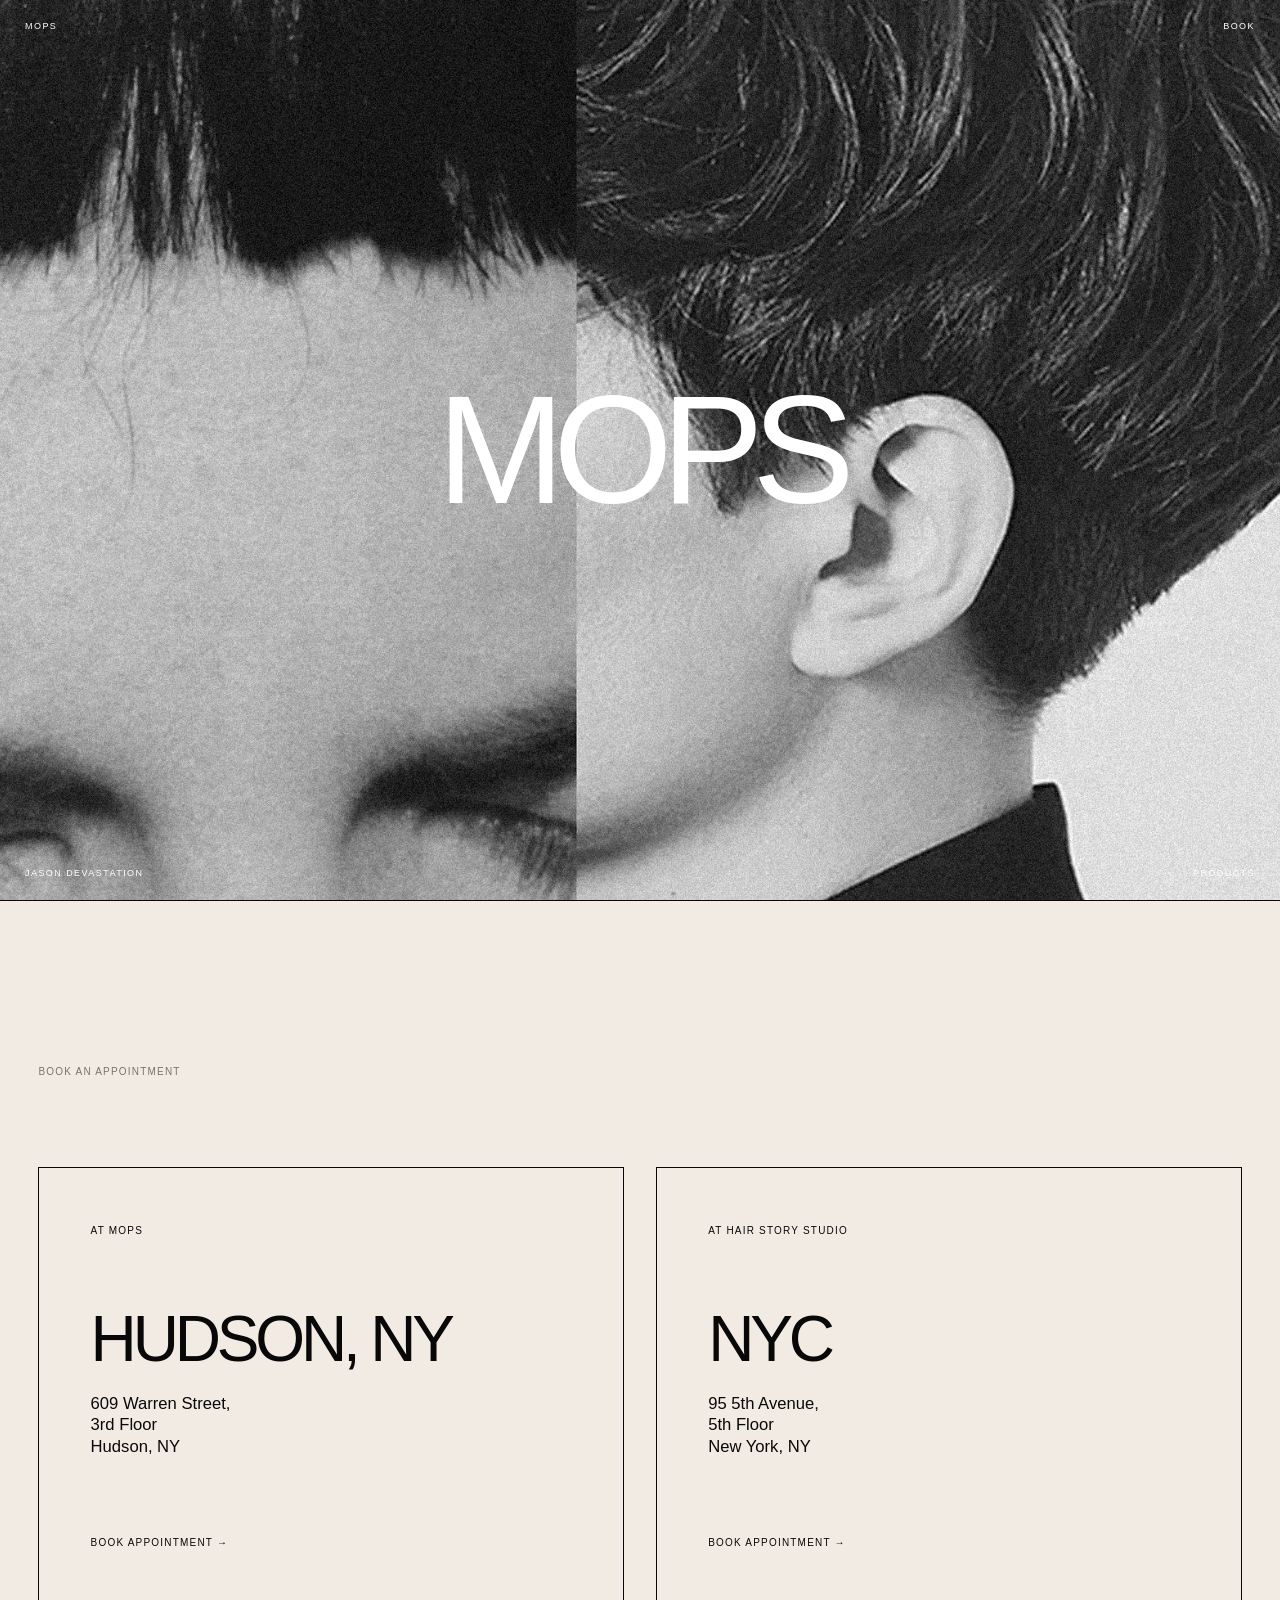
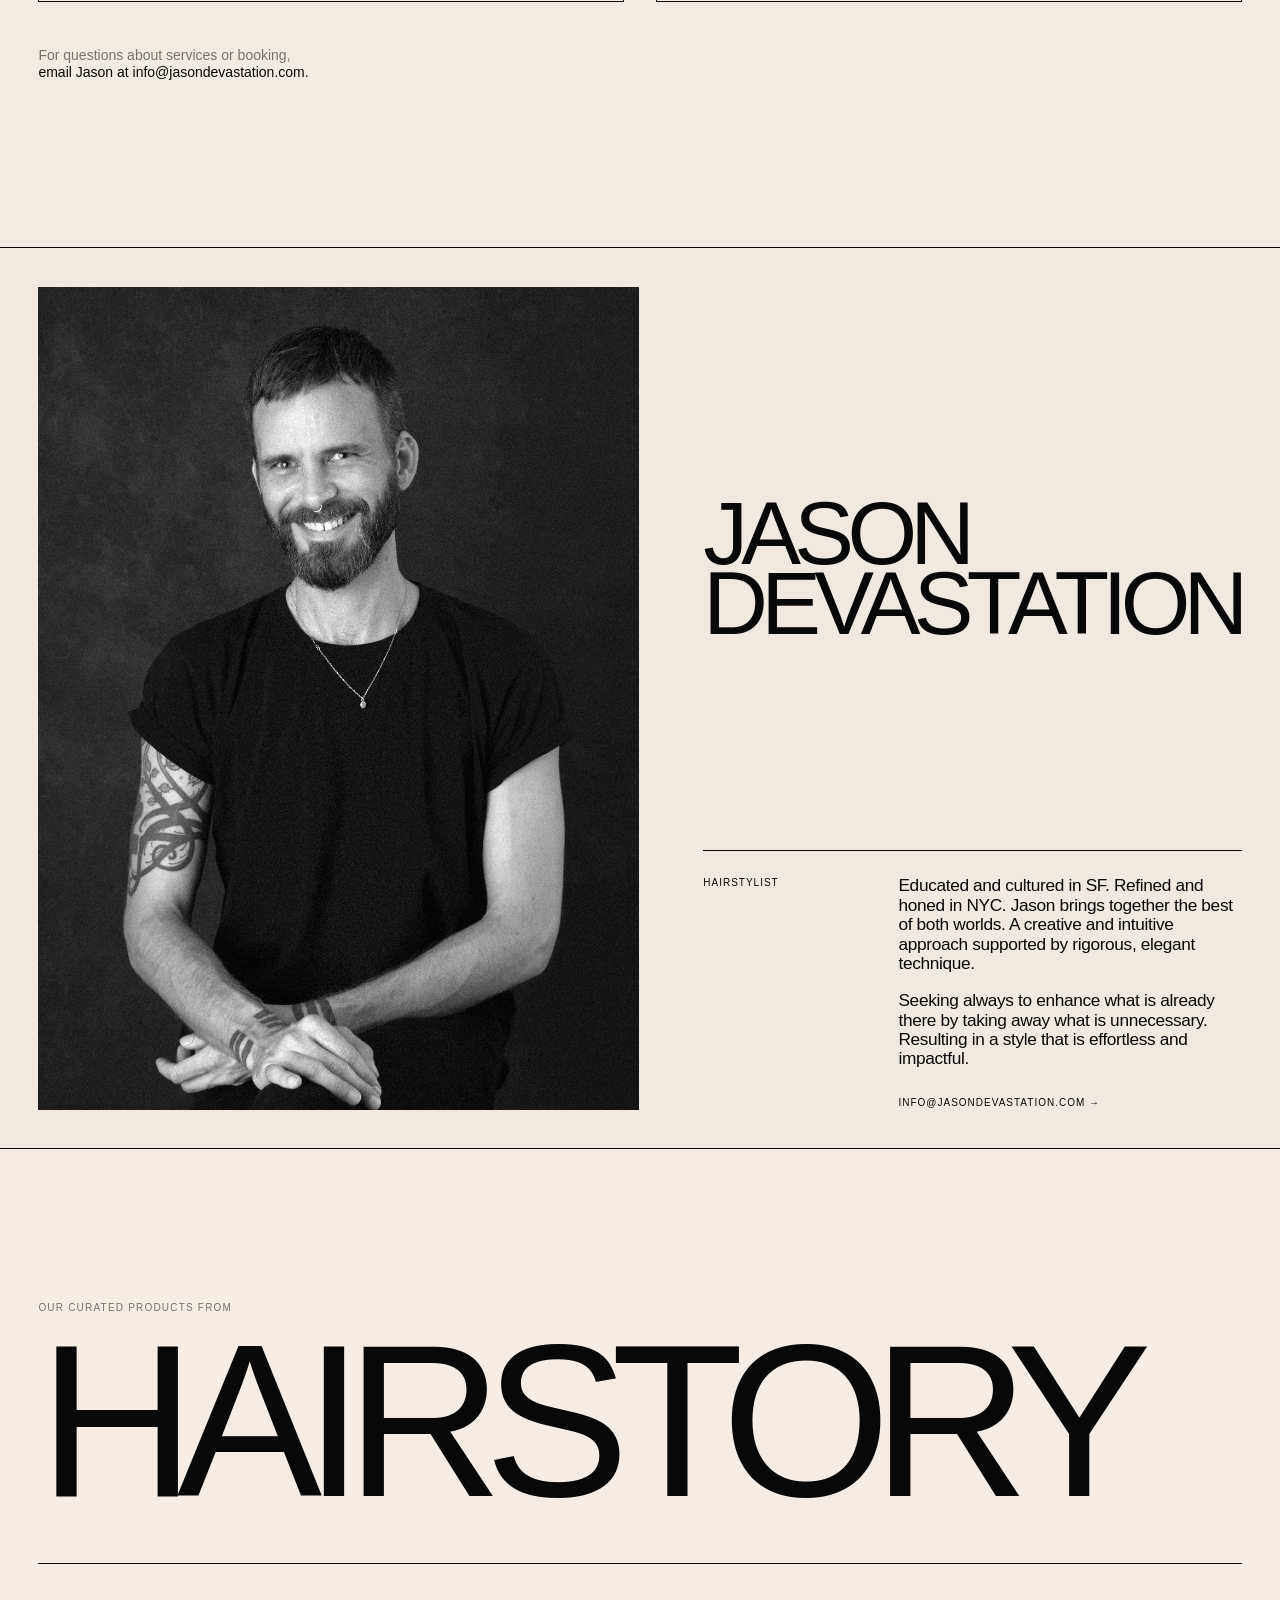
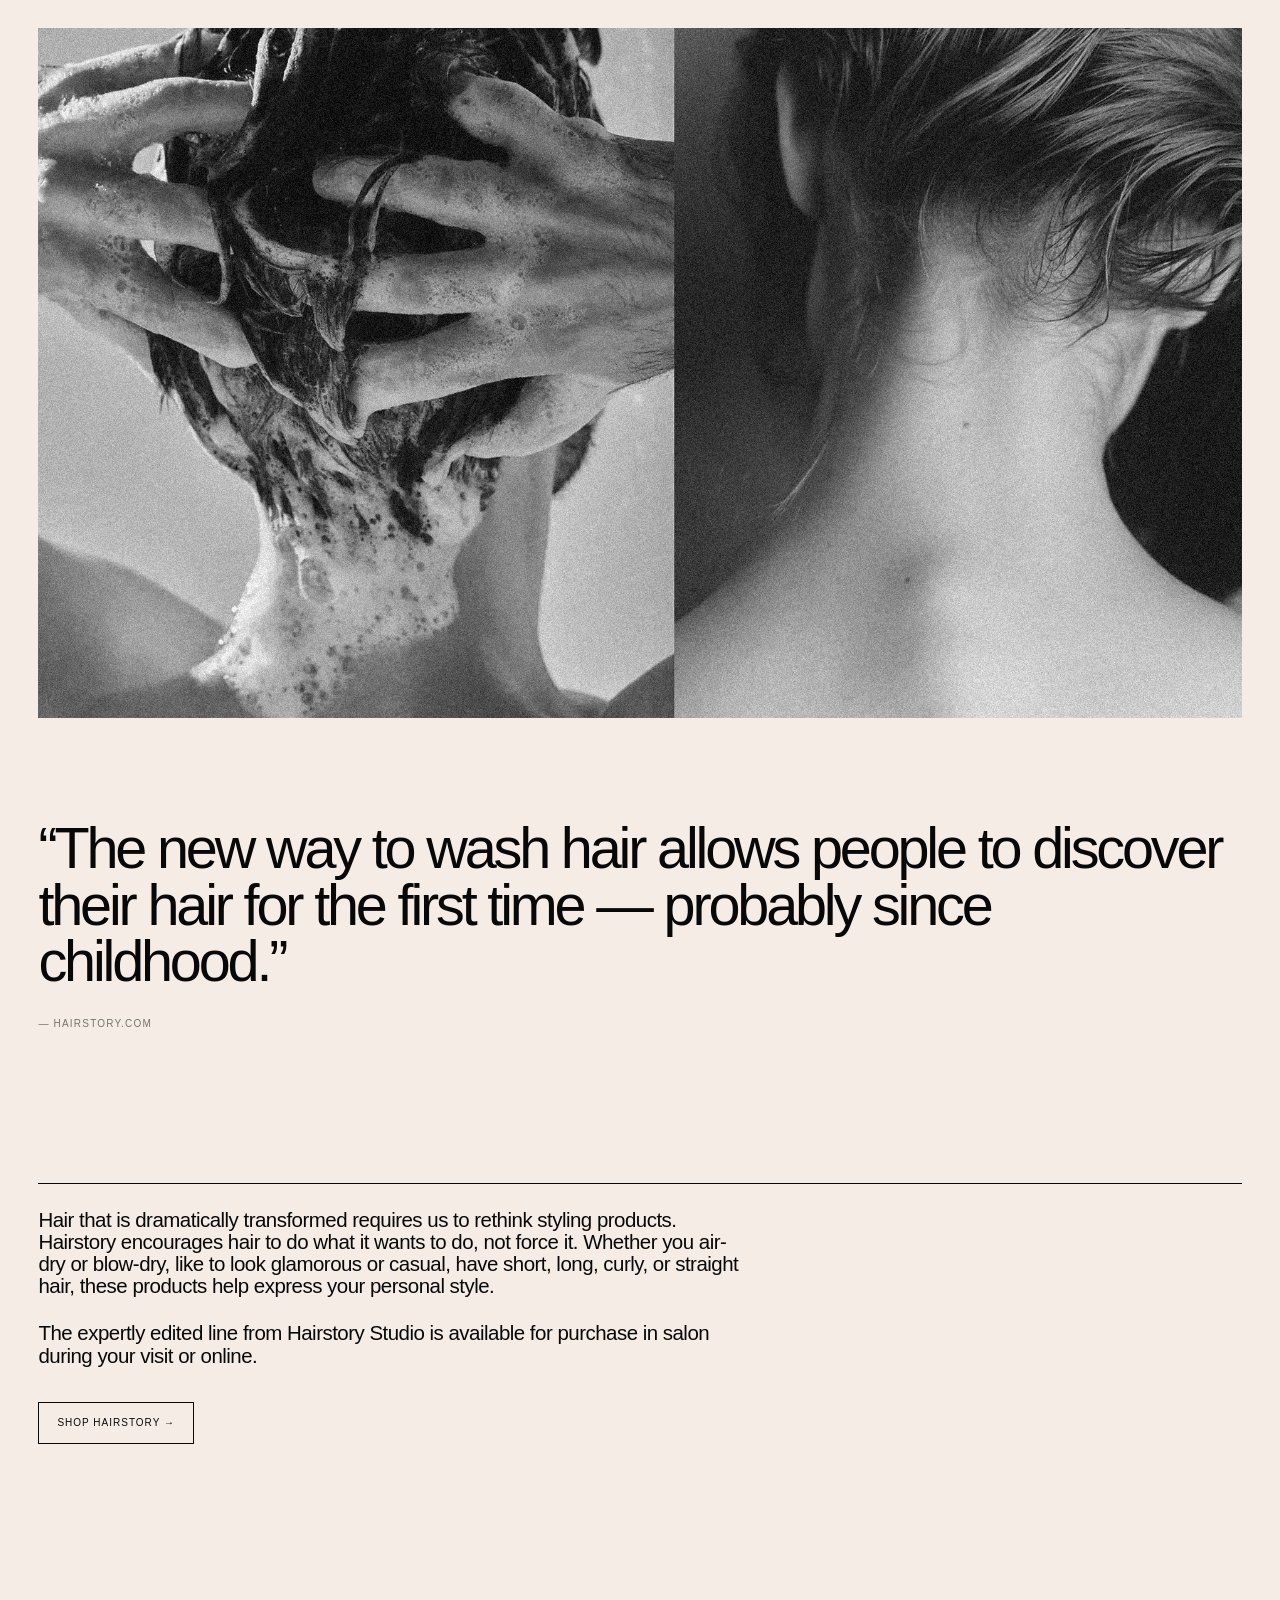
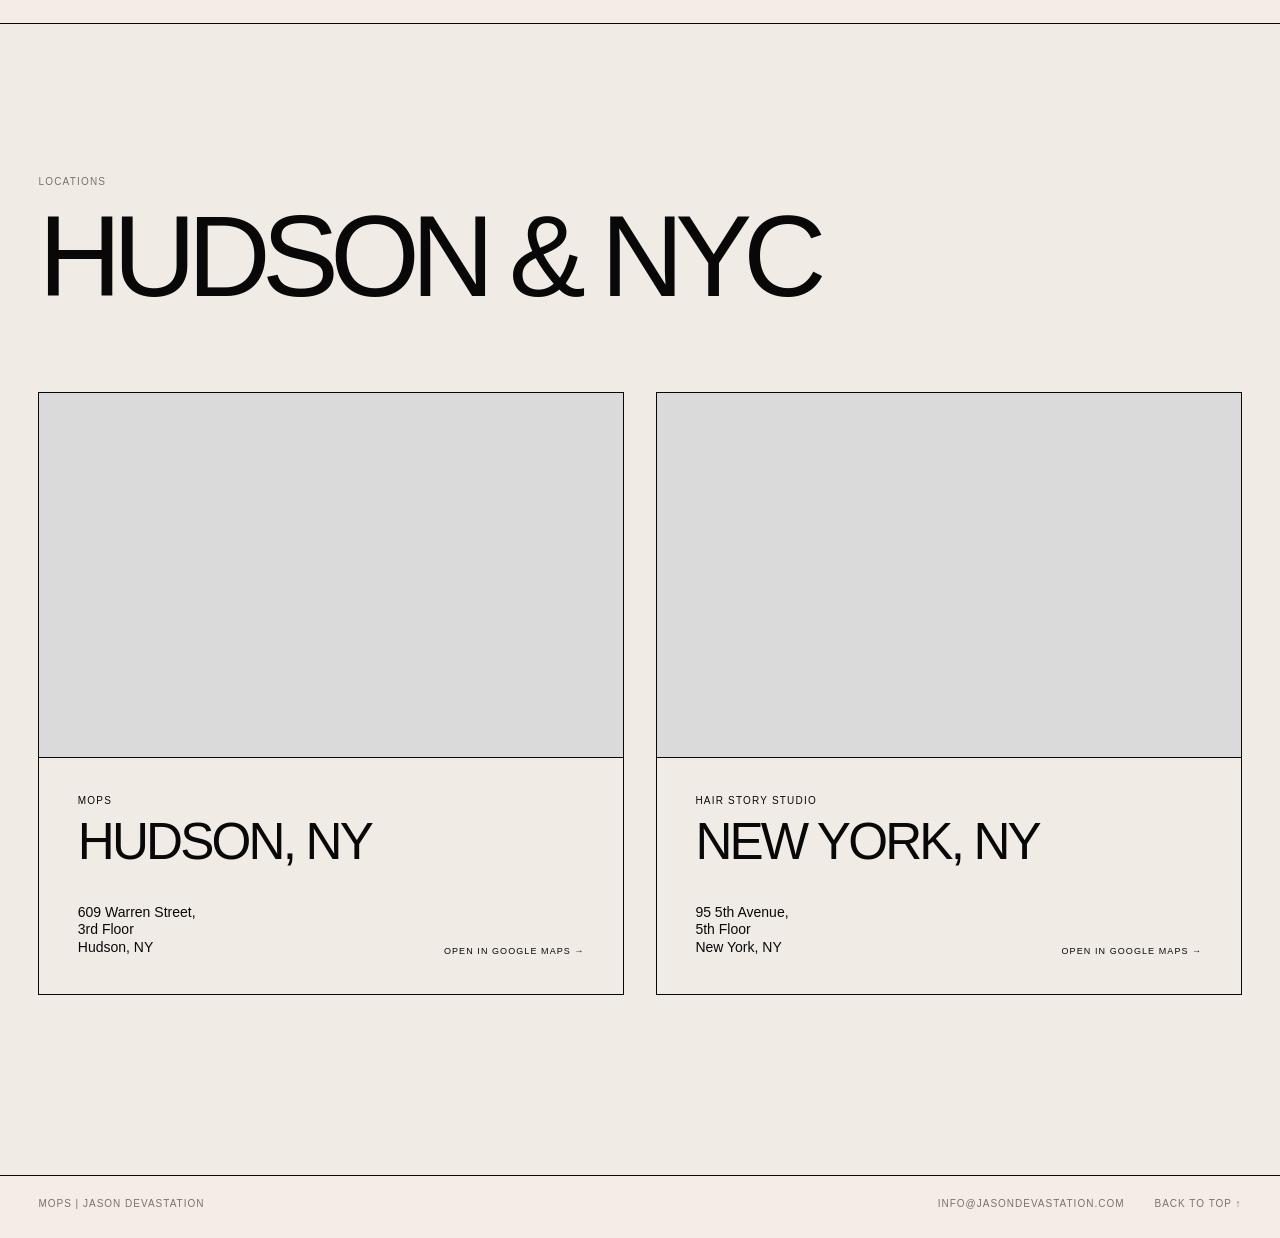
==== index.html @ 2fc83c41 "Add files via upload" ====
<!DOCTYPE html>
<html lang="en">

<head>

  <meta charset="UTF-8">

  <meta
    name="viewport"
    content="width=device-width, initial-scale=1.0">

  <meta
    name="description"
    content="Jason Devastation — Hairstylist in Hudson, NY and New York City.">

  <title>JASON DEVASTATION</title>

  <link
    rel="stylesheet"
    href="mops.css">

</head>


<body>


<main id="top">


<!-- =====================================================
     HERO
===================================================== -->

<section
  class="hero"
  id="work">


  <picture>

    <source
      media="(max-width: 720px)"
      srcset="images/mops-mobile.webp">

    <img
      src="images/mops.webp"
      alt="Jason Devastation"
      class="hero-image"
      fetchpriority="high">

  </picture>


  <!-- ===================================================
       EDITORIAL NAVIGATION
  =================================================== -->

  <nav class="editorial-nav" aria-label="Main navigation">


    <a
      href="#top"
      class="nav-top">

      MOPS

    </a>


    <a
      href="#book"
      class="nav-right">

      BOOK

    </a>


    <a
      href="#about"
      class="nav-bottom">

      JASON DEVASTATION

    </a>


    <a
      href="#products"
      class="nav-left">

      PRODUCTS

    </a>


  </nav>


  <div class="hero-title">
    MOPS
  </div>


</section>



<!-- =====================================================
     BOOKING
===================================================== -->

<section
  class="booking section"
  id="book">


  <div class="section-label">
    BOOK AN APPOINTMENT
  </div>


  <div class="booking-grid">


    <!-- =================================================
         MOPS / HUDSON
    ================================================= -->

    <a
      class="booking-button reveal"
      href="https://square.site/book/L6HY7QPAVJ4B6/jason-devastation-hudson-hudson-ny"
      target="_blank"
      rel="noopener">


      <div class="booking-top">

        <span>
          AT MOPS
        </span>

      </div>


      <div class="booking-middle">

        <strong>
          HUDSON, NY
        </strong>

        <p>
          609 Warren Street,<br>
          3rd Floor<br>
          Hudson, NY
        </p>

      </div>


      <div class="booking-bottom">

        <small>
          BOOK APPOINTMENT →
        </small>

      </div>


    </a>



    <!-- =================================================
         HAIRSTORY / NYC
    ================================================= -->

    <a
      class="booking-button reveal"
      href="https://square.site/book/FKJN8RQCS61B4/jason-devastation-nyc-new-york-ny"
      target="_blank"
      rel="noopener">


      <div class="booking-top">

        <span>
          AT HAIR STORY STUDIO
        </span>

      </div>


      <div class="booking-middle">

        <strong>
          NYC
        </strong>

        <p>
          95 5th Avenue,<br>
          5th Floor<br>
          New York, NY
        </p>

      </div>


      <div class="booking-bottom">

        <small>
          BOOK APPOINTMENT →
        </small>

      </div>


    </a>


  </div>


  <p class="booking-note">

    For questions about services or booking,<br>

    <a href="mailto:info@jasondevastation.com">
      email Jason at info@jasondevastation.com.
    </a>

  </p>


</section>



<!-- =====================================================
     JASON DEVASTATION
===================================================== -->

<section
  class="jason-section"
  id="about">


  <div class="jason-image">

    <img
      src="images/JasonDevastation.webp"
      alt="Jason Devastation"
      loading="lazy">

  </div>


  <div class="jason-content">




    <h2 class="jason-title">
      JASON<br>
      DEVASTATION
    </h2>


    <div class="jason-info">


      <div class="jason-role">

        HAIRSTYLIST

      </div>


      <div class="jason-copy">


        <p>
          Educated and cultured in SF. Refined and honed
          in NYC. Jason brings together the best of both
          worlds. A creative and intuitive approach supported
          by rigorous, elegant technique.
        </p>


        <p>
          Seeking always to enhance what is already there
          by taking away what is unnecessary. Resulting in
          a style that is effortless and impactful.
        </p>


        <a
          href="mailto:info@jasondevastation.com"
          class="jason-email">

          INFO@JASONDEVASTATION.COM →

        </a>


      </div>


    </div>


  </div>


</section>



<!-- =====================================================
     HAIRSTORY
===================================================== -->

<section
  class="hairstory-section"
  id="products">


  <div class="hairstory-label">
    OUR CURATED PRODUCTS from
  </div>


  <h2 class="hairstory-title">
    HAIRSTORY
  </h2>


  <div class="hairstory-rule"></div>


  <!-- ===================================================
       PRODUCT IMAGE
  =================================================== -->

  <div class="hairstory-image">

    <img
      src="images/product.webp"
      alt="Hairstory products"
      loading="lazy">

  </div>


  <!-- ===================================================
       HAIRSTORY CONTENT
  =================================================== -->

  <div class="hairstory-main">


    <blockquote class="hairstory-quote">

      <p>
        “The new way to wash hair allows people to
        discover their hair for the first time —
        probably since childhood.”
      </p>


      <cite>
        — HAIRSTORY.COM
      </cite>

    </blockquote>


    <div class="hairstory-info">


      <div class="hairstory-copy">


        <p>
          Hair that is dramatically transformed requires
          us to rethink styling products. Hairstory encourages
          hair to do what it wants to do, not force it.
          Whether you air-dry or blow-dry, like to look
          glamorous or casual, have short, long, curly,
          or straight hair, these products help express
          your personal style.
        </p>


        <p>
          The expertly edited line from Hairstory Studio
          is available for purchase in salon during your
          visit or online.
        </p>


        <a
          href="https://hairstory.com/?rfsn=7191454.c5dace4"
          target="_blank"
          rel="noopener"
          class="hairstory-button">

          SHOP HAIRSTORY →

        </a>


      </div>


    </div>


  </div>


</section>


<!-- =====================================================
     LOCATIONS
===================================================== -->

<section class="locations-section">

  <div class="locations-header">

    <div class="locations-label">
      LOCATIONS
    </div>

    <h2 class="locations-title">
      HUDSON & NYC
    </h2>

  </div>


  <div class="locations-grid">


    <!-- =================================================
         MOPS / HUDSON
    ================================================= -->

    <a
      class="location-card"
      href="https://www.google.com/maps/search/?api=1&query=609+Warren+Street+Hudson+NY"
      target="_blank"
      rel="noopener">

      <div class="location-map">

        <iframe
          src="https://www.google.com/maps?q=609%20Warren%20Street%2C%20Hudson%2C%20NY&output=embed"
          loading="lazy"
          title="MOPS at 609 Warren Street, Hudson, NY">
        </iframe>

      </div>


      <div class="location-info">

        <div class="location-name">
          MOPS
        </div>

        <div class="location-city">
          HUDSON, NY
        </div>

        <div class="location-address">
          609 Warren Street,<br>
          3rd Floor<br>
          Hudson, NY
        </div>

        <div class="location-link">
          OPEN IN GOOGLE MAPS →
        </div>

      </div>

    </a>



    <!-- =================================================
         HAIR STORY / NYC
    ================================================= -->

    <a
      class="location-card"
      href="https://www.google.com/maps/search/?api=1&query=95+5th+Avenue+New+York+NY"
      target="_blank"
      rel="noopener">

      <div class="location-map">

        <iframe
          src="https://www.google.com/maps?q=95%205th%20Avenue%2C%20New%20York%2C%20NY&output=embed"
          loading="lazy"
          title="Hair Story Studio at 95 Fifth Avenue, New York, NY">
        </iframe>

      </div>


      <div class="location-info">

        <div class="location-name">
          HAIR STORY STUDIO
        </div>

        <div class="location-city">
          NEW YORK, NY
        </div>

        <div class="location-address">
          95 5th Avenue,<br>
          5th Floor<br>
          New York, NY
        </div>

        <div class="location-link">
          OPEN IN GOOGLE MAPS →
        </div>

      </div>

    </a>


  </div>

</section>

</main>



<!-- =====================================================
     FOOTER
===================================================== -->

<footer class="footer">


  <span>
    MOPS | JASON DEVASTATION
  </span>


  <a href="mailto:info@jasondevastation.com">
    info@jasondevastation.com
  </a>


  <a href="#top">
    BACK TO TOP ↑
  </a>


</footer>



<script src="mops.js"></script>


</body>

</html>
---- mops.css ----
/* =====================================================
   JASON DEVASTATION
   MOPS.CSS
===================================================== */


/* =====================================================
   RESET
===================================================== */

*,
*::before,
*::after {
  box-sizing: border-box;
}

html {
  margin: 0;
  padding: 0;
  background: #f4ece5;
  color: #080808;
  scroll-behavior: smooth;
}

body {
  margin: 0;
  padding: 0;
  background: #f4ece5;
  color: #080808;
  font-family:
    Arial,
    Helvetica,
    sans-serif;
  font-weight: 400;
  line-height: 1.2;
  overflow-x: hidden;
}

img {
  display: block;
  max-width: 100%;
}

a {
  color: inherit;
  text-decoration: none;
}

button {
  font: inherit;
}

figure {
  margin: 0;
}


/* =====================================================
   VARIABLES
===================================================== */

:root {

  --background: #f4ece5;

  --background-alt: #f2ebe4;

  --background-soft: #f0e9e2;

  --background-muted: #f1ebe5;

  --black: #080808;

  --white: #fff;

  --gray: #77736b;

  --line:
    rgba(8, 8, 8, .25);

  --padding:
    clamp(20px, 3vw, 50px);

  --gap:
    clamp(18px, 2.5vw, 42px);

  --ease:
    cubic-bezier(.22, .61, .36, 1);
}


/* =====================================================
   HEADER
===================================================== */

.site-header {
  position: absolute;
  top: 0;
  left: 0;
  width: 100%;
  height: 0;
  z-index: 1000;
  pointer-events: none;
}


/* =====================================================
   OLD MENU BUTTON — HIDDEN
===================================================== */

.menu-button {
  display: none;
}


/* =====================================================
   EDITORIAL NAVIGATION
===================================================== */

.editorial-nav {
  position: absolute;
  inset: 0;
  z-index: 20;
  width: 100%;
  height: 100%;
  pointer-events: none;
}

.editorial-nav a {
  position: absolute;
  display: block;
  color: var(--white);
  font-size: 9px;
  line-height: 1;
  font-weight: 400;
  text-transform: uppercase;
  letter-spacing: .16em;
  text-decoration: none;
  white-space: nowrap;
  pointer-events: auto;
}


/* =====================================================
   EDITORIAL NAV — FOUR CORNERS
===================================================== */

.nav-top {
  top: 22px;
  left: 25px;
}

.nav-right {
  top: 22px;
  right: 25px;
}

.nav-bottom {
  bottom: 22px;
  left: 25px;
}

.nav-left {
  bottom: 22px;
  right: 25px;
}


/* =====================================================
   EDITORIAL NAV — STATIC
===================================================== */

.editorial-nav a:hover,
.editorial-nav a:focus,
.editorial-nav a:active {
  color: var(--white);
  opacity: 1;
}


/* =====================================================
   HERO
===================================================== */

.hero {
  position: relative;
  width: 100vw;
  max-width: 100vw;
  height: 100svh;
  min-height: 500px;
  margin: 0;
  padding: 0;
  overflow: hidden;
  background: var(--background);
}

.hero picture {
  display: block;
  width: 100%;
  height: 100%;
  margin: 0;
  padding: 0;
}

.hero-image {
  display: block;
  width: 100vw;
  max-width: none;
  height: 100svh;
  min-height: 500px;
  margin: 0;
  padding: 0;
  object-fit: cover;
  object-position: center;
}


/* =====================================================
   HERO TITLE
===================================================== */

.hero-title {
  position: absolute;
  top: 50%;
  left: 50%;
  transform:
    translate(-50%, -50%);
  z-index: 10;

  color: var(--white);

  font-size:
    clamp(70px, 12vw, 190px);

  line-height: .8;

  font-weight: 400;

  letter-spacing:
    -.075em;

  text-align: center;

  white-space: nowrap;

  pointer-events: none;
}


/* =====================================================
   GENERAL SECTION
===================================================== */

.section {
  padding:
    clamp(90px, 13vw, 190px)
    var(--padding);
}

.section-label {
  margin-bottom:
    clamp(45px, 7vw, 100px);

  font-size:
    10px;

  line-height:
    1;

  text-transform:
    uppercase;

  letter-spacing:
    .12em;

  color:
    var(--gray);
}


/* =====================================================
   BOOKING
===================================================== */

.booking {
  border-top:
    1px solid var(--black);

  background:
    var(--background-alt);

  color:
    var(--black);
}

.booking-grid {
  display:
    grid;

  grid-template-columns:
    repeat(2, minmax(0, 1fr));

  gap:
    var(--gap);
}

.booking-button {
  min-height:
    clamp(300px, 34vw, 500px);

  padding:
    clamp(25px, 4vw, 60px);

  border:
    1px solid var(--black);

  display:
    flex;

  flex-direction:
    column;

  justify-content:
    space-between;

  background:
    transparent;

  transition:
    background .5s var(--ease),
    color .5s var(--ease);
}

.booking-button:hover {
  background:
    var(--black);

  color:
    var(--background-alt);
}

.booking-top span {
  font-size:
    10px;

  text-transform:
    uppercase;

  letter-spacing:
    .12em;
}

.booking-middle strong {
  display:
    block;

  margin-bottom:
    25px;

  font-size:
    clamp(38px, 5vw, 75px);

  line-height:
    .88;

  font-weight:
    400;

  letter-spacing:
    -.065em;
}

.booking-middle p {
  margin:
    0;

  font-size:
    clamp(15px, 1.3vw, 19px);

  line-height:
    1.3;
}

.booking-bottom small {
  font-size:
    10px;

  text-transform:
    uppercase;

  letter-spacing:
    .12em;
}

.booking-note {
  margin:
    45px 0 0;

  max-width:
    650px;

  color:
    var(--gray);

  font-size:
    14px;
}

.booking-note a {
  color:
    var(--black);

  text-decoration:
    none;
}

.booking-note a:hover {
  opacity:
    .5;
}


/* =====================================================
   JASON DEVASTATION
===================================================== */

.jason-section {
  width:
    100%;

  display:
    grid;

  grid-template-columns:
    1fr 1fr;

  gap:
    0;

  border-top:
    1px solid var(--black);

  background:
    var(--background-soft);

  color:
    var(--black);
}


/* =====================================================
   JASON IMAGE — DESKTOP
===================================================== */

.jason-image {
  width:
    100%;

  height:
    min(100svh, 950px);

  overflow:
    hidden;

  padding:
    var(--padding);

  padding-right:
    0;
}

.jason-image img {
  display:
    block;

  width:
    100%;

  height:
    100%;

  min-height:
    75vh;

  object-fit:
    cover;

  object-position:
    center;

  transition:
    transform 1.2s var(--ease);
}


/* =====================================================
   JASON CONTENT
===================================================== */

.jason-content {
  min-height:
    min(100svh, 950px);

  padding:
    var(--padding);

  padding-left:
    clamp(30px, 5vw, 90px);

  display:
    flex;

  flex-direction:
    column;

  background:
    var(--background-soft);

  color:
    var(--black);
}


/* =====================================================
   JASON LABEL
===================================================== */

.jason-label {
  font-size:
    10px;

  line-height:
    1;

  text-transform:
    uppercase;

  letter-spacing:
    .12em;

  color:
    var(--gray);
}


/* =====================================================
   JASON TITLE
===================================================== */

.jason-title {
  margin:
    auto 0;

  font-size:
    clamp(55px, 7vw, 125px);

  line-height:
    .78;

  font-weight:
    400;

  letter-spacing:
    -.075em;

  color:
    var(--black);
}


/* =====================================================
   JASON INFO
===================================================== */

.jason-info {
  display:
    grid;

  grid-template-columns:
    .65fr 1.35fr;

  gap:
    30px;

  padding-top:
    25px;

  border-top:
    1px solid var(--black);
}

.jason-role {
  font-size:
    10px;

  line-height:
    1.35;

  text-transform:
    uppercase;

  letter-spacing:
    .1em;

  color:
    var(--black);
}

.jason-copy {
  max-width:
    620px;
}

.jason-copy p {
  margin:
    0 0 18px;

  font-size:
    clamp(16px, 1.35vw, 21px);

  line-height:
    1.12;

  letter-spacing:
    -.02em;

  color:
    var(--black);
}

.jason-email {
  display:
    inline-block;

  margin-top:
    10px;

  font-size:
    10px;

  text-transform:
    uppercase;

  letter-spacing:
    .1em;

  color:
    var(--black);
}

.jason-email:hover {
  opacity:
    .5;
}


/* =====================================================
   HAIRSTORY
===================================================== */

.hairstory-section {
  width:
    100%;

  padding:
    clamp(90px, 12vw, 180px)
    var(--padding)
    clamp(100px, 14vw, 220px);

  border-top:
    1px solid var(--black);

  background:
    var(--background);

  color:
    var(--black);
}


/* =====================================================
   HAIRSTORY LABEL
===================================================== */

.hairstory-label {
  margin-bottom:
    30px;

  font-size:
    10px;

  line-height:
    1;

  text-transform:
    uppercase;

  letter-spacing:
    .12em;

  color:
    var(--gray);
}


/* =====================================================
   HAIRSTORY TITLE
===================================================== */

.hairstory-title {
  margin:
    0;

  font-size:
    clamp(75px, 17vw, 280px);

  line-height:
    .72;

  font-weight:
    400;

  letter-spacing:
    -.085em;
}


/* =====================================================
   HAIRSTORY RULE
===================================================== */

.hairstory-rule {
  width:
    100%;

  height:
    1px;

  margin-top:
    clamp(35px, 5vw, 70px);

  background:
    var(--black);
}


/* =====================================================
   HAIRSTORY PRODUCT IMAGE
===================================================== */

.hairstory-image {
  width:
    100%;

  margin-top:
    clamp(35px, 5vw, 70px);

  overflow:
    hidden;
}

.hairstory-image img {
  display:
    block;

  width:
    100%;

  height:
    auto;

  max-height:
    850px;

  object-fit:
    cover;

  object-position:
    center;

  transition:
    transform 1.2s var(--ease);
}


/* =====================================================
   HAIRSTORY MAIN
===================================================== */

.hairstory-main {
  padding-top:
    clamp(55px, 8vw, 120px);
}


/* =====================================================
   HAIRSTORY QUOTE
===================================================== */

.hairstory-quote {
  max-width:
    1250px;

  margin:
    0 0
    clamp(80px, 12vw, 170px);
}

.hairstory-quote p {
  margin:
    0;

  font-size:
    clamp(30px, 4.5vw, 72px);

  line-height:
    .98;

  letter-spacing:
    -.055em;
}

.hairstory-quote cite {
  display:
    block;

  margin-top:
    30px;

  font-size:
    10px;

  line-height:
    1;

  font-style:
    normal;

  text-transform:
    uppercase;

  letter-spacing:
    .12em;

  color:
    var(--gray);
}


/* =====================================================
   HAIRSTORY INFO
===================================================== */

.hairstory-info {
  display:
    grid;

  grid-template-columns:
    1fr;

  gap:
    30px;

  padding-top:
    25px;

  border-top:
    1px solid var(--black);
}

.hairstory-copy {
  max-width:
    700px;
}

.hairstory-copy p {
  margin:
    0 0 25px;

  font-size:
    clamp(18px, 1.6vw, 25px);

  line-height:
    1.08;

  letter-spacing:
    -.025em;
}

.hairstory-button {
  display:
    inline-block;

  margin-top:
    10px;

  padding:
    14px 18px;

  border:
    1px solid var(--black);

  font-size:
    10px;

  text-transform:
    uppercase;

  letter-spacing:
    .1em;

  transition:
    background .35s var(--ease),
    color .35s var(--ease);
}

.hairstory-button:hover {
  background:
    var(--black);

  color:
    var(--background);
}


/* =====================================================
   LOCATIONS
===================================================== */

.locations-section {
  width:
    100%;

  padding:
    clamp(90px, 12vw, 180px)
    var(--padding)
    clamp(100px, 14vw, 180px);

  border-top:
    1px solid var(--black);

  background:
    var(--background-muted);

  color:
    var(--black);
}


/* =====================================================
   LOCATIONS HEADER
===================================================== */

.locations-header {
  margin-bottom:
    clamp(45px, 7vw, 90px);
}

.locations-label {
  margin-bottom:
    25px;

  font-size:
    10px;

  line-height:
    1;

  text-transform:
    uppercase;

  letter-spacing:
    .12em;

  color:
    var(--gray);
}

.locations-title {
  margin:
    0;

  font-size:
    clamp(55px, 9vw, 145px);

  line-height:
    .78;

  font-weight:
    400;

  letter-spacing:
    -.075em;
}


/* =====================================================
   LOCATION GRID
===================================================== */

.locations-grid {
  display:
    grid;

  grid-template-columns:
    repeat(2, minmax(0, 1fr));

  gap:
    var(--gap);
}


/* =====================================================
   LOCATION CARD
===================================================== */

.location-card {
  display:
    block;

  border:
    1px solid var(--black);

  background:
    var(--background-muted);

  text-decoration:
    none;
}


/* =====================================================
   MAP
===================================================== */

.location-map {
  position:
    relative;

  width:
    100%;

  aspect-ratio:
    16 / 10;

  overflow:
    hidden;

  border-bottom:
    1px solid var(--black);

  background:
    #dedad4;

  filter:
    grayscale(1);
}

.location-map iframe {
  position:
    absolute;

  inset:
    0;

  width:
    100%;

  height:
    100%;

  border:
    0;

  filter:
    grayscale(1)
    contrast(.9);
}


/* =====================================================
   LOCATION INFORMATION
===================================================== */

.location-info {
  min-height:
    230px;

  padding:
    clamp(25px, 3vw, 45px);

  display:
    grid;

  grid-template-columns:
    1fr auto;

  grid-template-rows:
    auto auto 1fr auto;

  column-gap:
    20px;
}

.location-name {
  grid-column:
    1 / -1;

  font-size:
    10px;

  line-height:
    1;

  text-transform:
    uppercase;

  letter-spacing:
    .12em;
}

.location-city {
  grid-column:
    1 / -1;

  margin-top:
    14px;

  font-size:
    clamp(32px, 4vw, 58px);

  line-height:
    .85;

  font-weight:
    400;

  letter-spacing:
    -.055em;
}

.location-address {
  grid-column:
    1;

  align-self:
    end;

  margin-top:
    40px;

  font-size:
    14px;

  line-height:
    1.25;
}

.location-link {
  grid-column:
    2;

  align-self:
    end;

  margin-top:
    40px;

  font-size:
    9px;

  line-height:
    1;

  text-transform:
    uppercase;

  letter-spacing:
    .12em;

  text-align:
    right;
}


/* =====================================================
   LOCATION CARD — NO HOVER EFFECT
===================================================== */

.location-card:hover,
.location-card:focus,
.location-card:active {
  color:
    var(--black);

  text-decoration:
    none;
}


/* =====================================================
   FOOTER
===================================================== */

.footer {
  border-top:
    1px solid var(--black);

  padding:
    22px
    var(--padding)
    28px;

  display:
    grid;

  grid-template-columns:
    1fr auto auto;

  gap:
    30px;

  background:
    var(--background);

  color:
    var(--gray);

  font-size:
    10px;

  text-transform:
    uppercase;

  letter-spacing:
    .1em;
}

.footer a {
  text-decoration:
    none;
}

.footer a:hover {
  color:
    var(--black);
}


/* =====================================================
   REVEAL
===================================================== */

.reveal {
  opacity:
    0;

  transform:
    translateY(30px);

  transition:
    opacity .8s var(--ease),
    transform .8s var(--ease);
}

.reveal.visible {
  opacity:
    1;

  transform:
    translateY(0);
}


/* =====================================================
   MOBILE
===================================================== */

@media (max-width: 720px) {


  /* ===================================================
     HERO
  =================================================== */

  .hero {
    position:
      relative;

    width:
      100vw;

    max-width:
      100vw;

    height:
      auto;

    min-height:
      0;

    margin:
      0;

    padding:
      0;

    overflow:
      visible;
  }

  .hero picture {
    display:
      block;

    width:
      100vw;

    height:
      auto;

    margin:
      0;

    padding:
      0;
  }

  .hero-image {
    display:
      block;

    width:
      100vw;

    max-width:
      none;

    height:
      auto;

    min-height:
      0;

    margin:
      0;

    padding:
      0;

    object-fit:
      initial;

    object-position:
      initial;
  }


  /* ===================================================
     EDITORIAL NAVIGATION
  =================================================== */

  .editorial-nav a {
    font-size:
      8px;

    letter-spacing:
      .15em;
  }

  .nav-top {
    top:
      16px;

    left:
      16px;
  }

  .nav-right {
    top:
      16px;

    right:
      16px;
  }

  .nav-bottom {
    bottom:
      16px;

    left:
      16px;
  }

  .nav-left {
    bottom:
      16px;

    right:
      16px;
  }


  /* ===================================================
     HERO TITLE
  =================================================== */

  .hero-title {
    font-size:
      clamp(65px, 18vw, 110px);
  }


  /* ===================================================
     GENERAL SECTIONS
  =================================================== */

  .section {
    padding:
      85px
      var(--padding);
  }

  .section-label {
    margin-bottom:
      50px;
  }


  /* ===================================================
     BOOKING
  =================================================== */

  .booking-grid {
    grid-template-columns:
      1fr;
  }

  .booking-button {
    min-height:
      300px;
  }


  /* ===================================================
   JASON SECTION — MOBILE
=================================================== */

.jason-section {
  display: block;
  background: var(--background-soft);
  color: var(--black);
}


/* ===================================================
   JASON IMAGE
=================================================== */

.jason-image {
  width: 100%;
  height: 125vw;
  padding: 10px;
  overflow: hidden;
}

.jason-image img {
  display: block;
  width: 100%;
  height: 100%;
  min-height: 0;
  aspect-ratio: auto;
  object-fit: cover;
  object-position: center;
}


/* ===================================================
   JASON CONTENT
=================================================== */

.jason-content {
  min-height: auto;

  padding:
    48px
    var(--padding)
    70px;

  background: var(--background-soft);
  color: var(--black);
}


/* ===================================================
   JASON TITLE
=================================================== */

.jason-title {
  margin:
    0 0 48px;

  font-size:
    clamp(50px, 14vw, 88px);

  line-height:
    .78;

  font-weight:
    400;

  letter-spacing:
    -.075em;

  color:
    var(--black);
}


/* ===================================================
   JASON INFO
=================================================== */

.jason-info {
  display:
    grid;

  grid-template-columns:
    1fr;

  gap:
    28px;

  padding-top:
    22px;

  border-top:
    1px solid var(--black);
}


/* ===================================================
   JASON ROLE
=================================================== */

.jason-role {
  font-size:
    9px;

  line-height:
    1.2;

  text-transform:
    uppercase;

  letter-spacing:
    .1em;
}


/* ===================================================
   JASON COPY
=================================================== */

.jason-copy {
  max-width:
    none;
}

.jason-copy p {
  margin:
    0 0 18px;

  font-size:
    18px;

  line-height:
    1.12;

  letter-spacing:
    -.02em;
}


/* ===================================================
   JASON EMAIL
=================================================== */

.jason-email {
  display:
    inline-block;

  margin-top:
    8px;

  font-size:
    9px;

  line-height:
    1;

  text-transform:
    uppercase;

  letter-spacing:
    .1em;
}
  /* ===================================================
     LOCATIONS
  =================================================== */

  .locations-section {
    padding:
      90px
      var(--padding)
      110px;

    background:
      var(--background-muted);
  }

  .locations-header {
    margin-bottom:
      50px;
  }

  .locations-title {
    font-size:
      clamp(50px, 14vw, 85px);
  }

  .locations-grid {
    grid-template-columns:
      1fr;

    gap:
      25px;
  }

  .location-map {
    aspect-ratio:
      4 / 3;
  }

  .location-info {
    min-height:
      210px;

    padding:
      25px;
  }

  .location-city {
    font-size:
      clamp(34px, 10vw, 55px);
  }

  .location-address {
    font-size:
      14px;
  }


  /* ===================================================
     FOOTER
  =================================================== */

  .footer {
    grid-template-columns:
      1fr;

    gap:
      14px;

    background:
      var(--background);

    color:
      var(--gray);
  }

}


/* =====================================================
   REDUCED MOTION
===================================================== */

@media (prefers-reduced-motion: reduce) {

  html {
    scroll-behavior:
      auto;
  }

  *,
  *::before,
  *::after {
    animation:
      none !important;

    transition:
      none !important;
  }
}
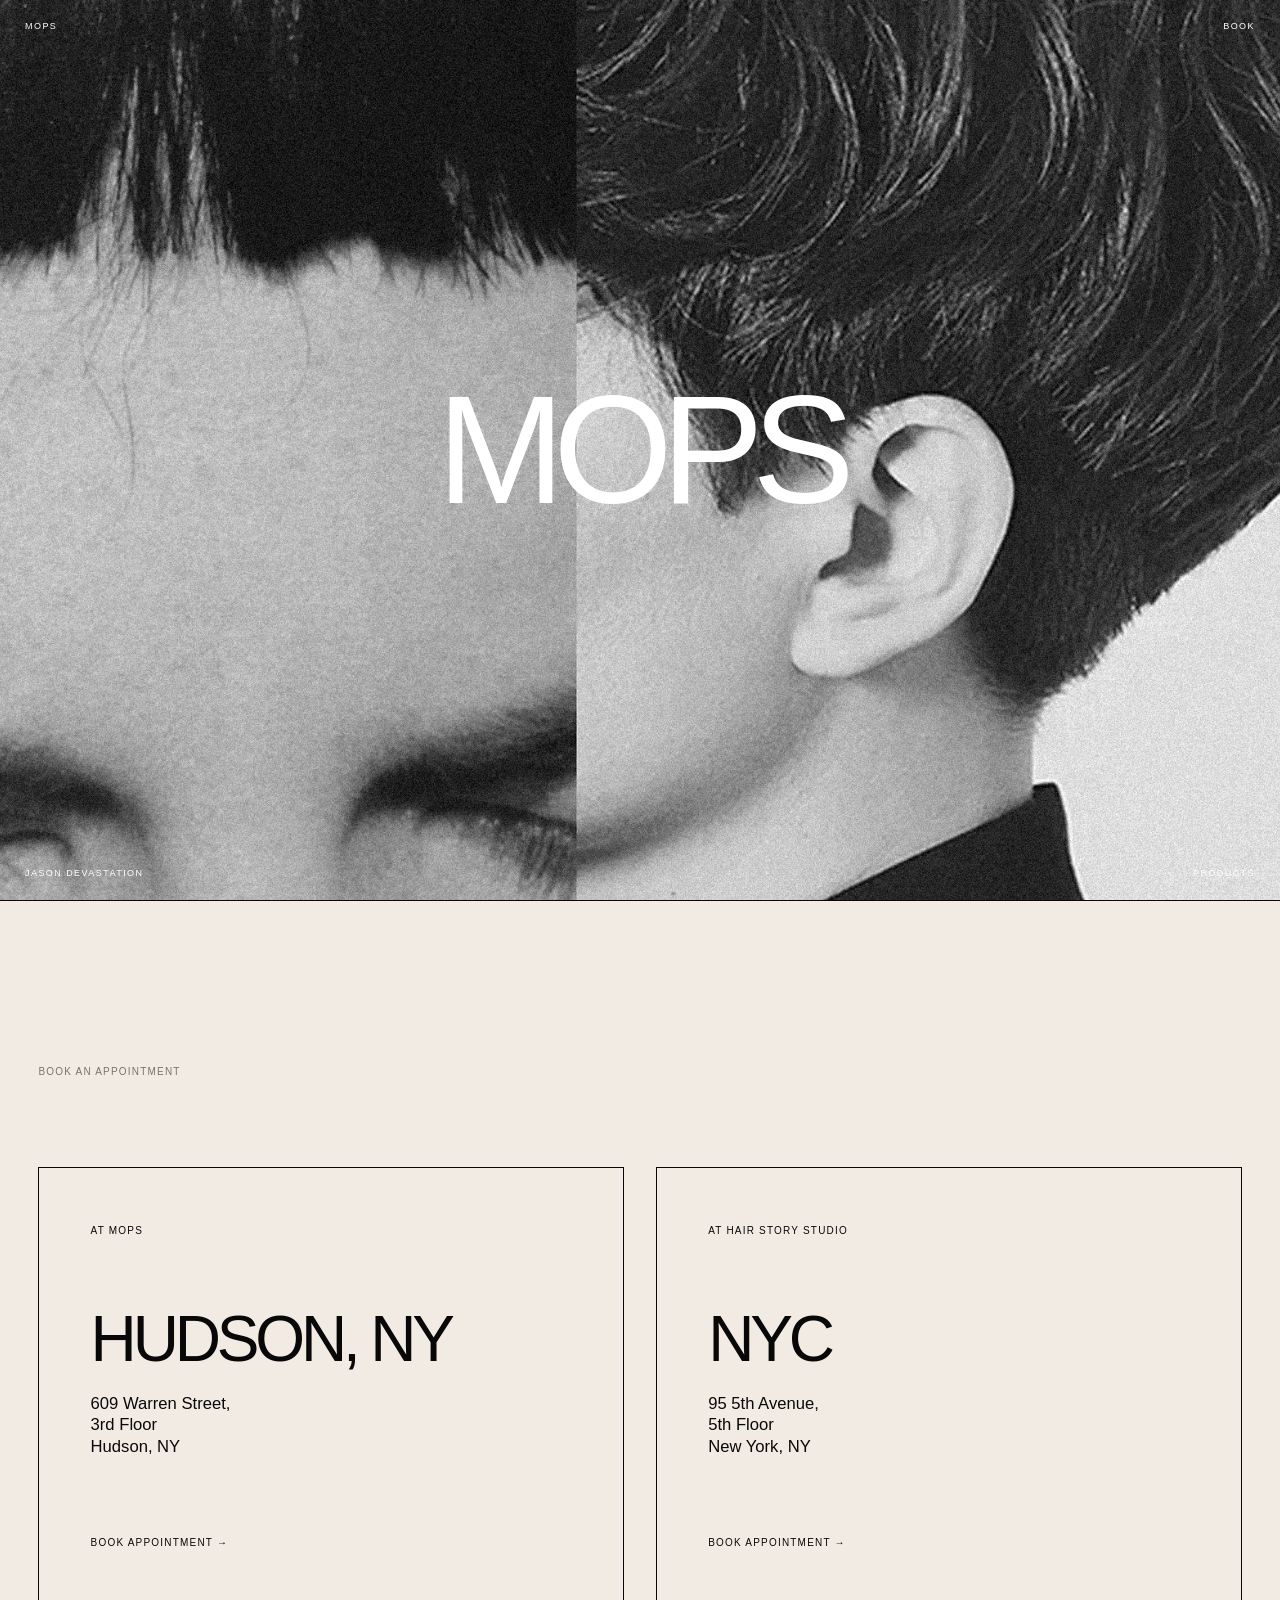
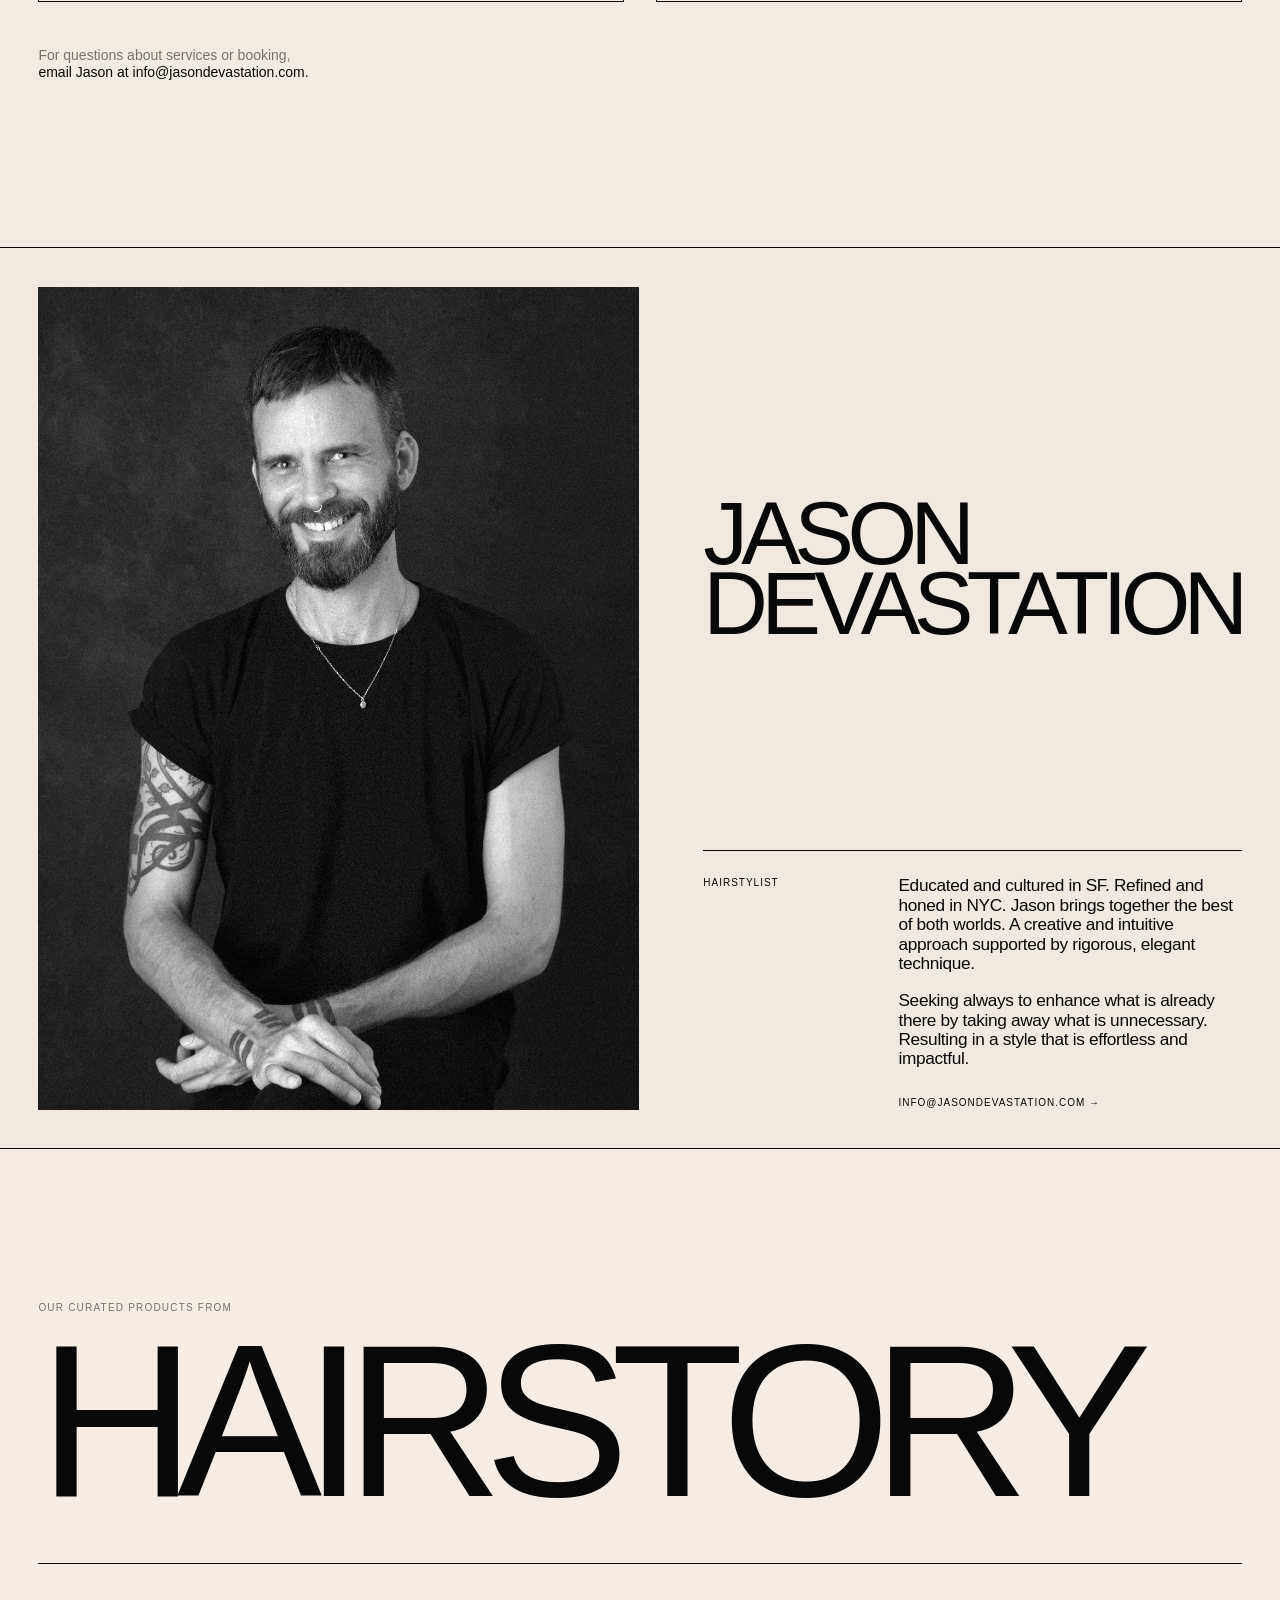
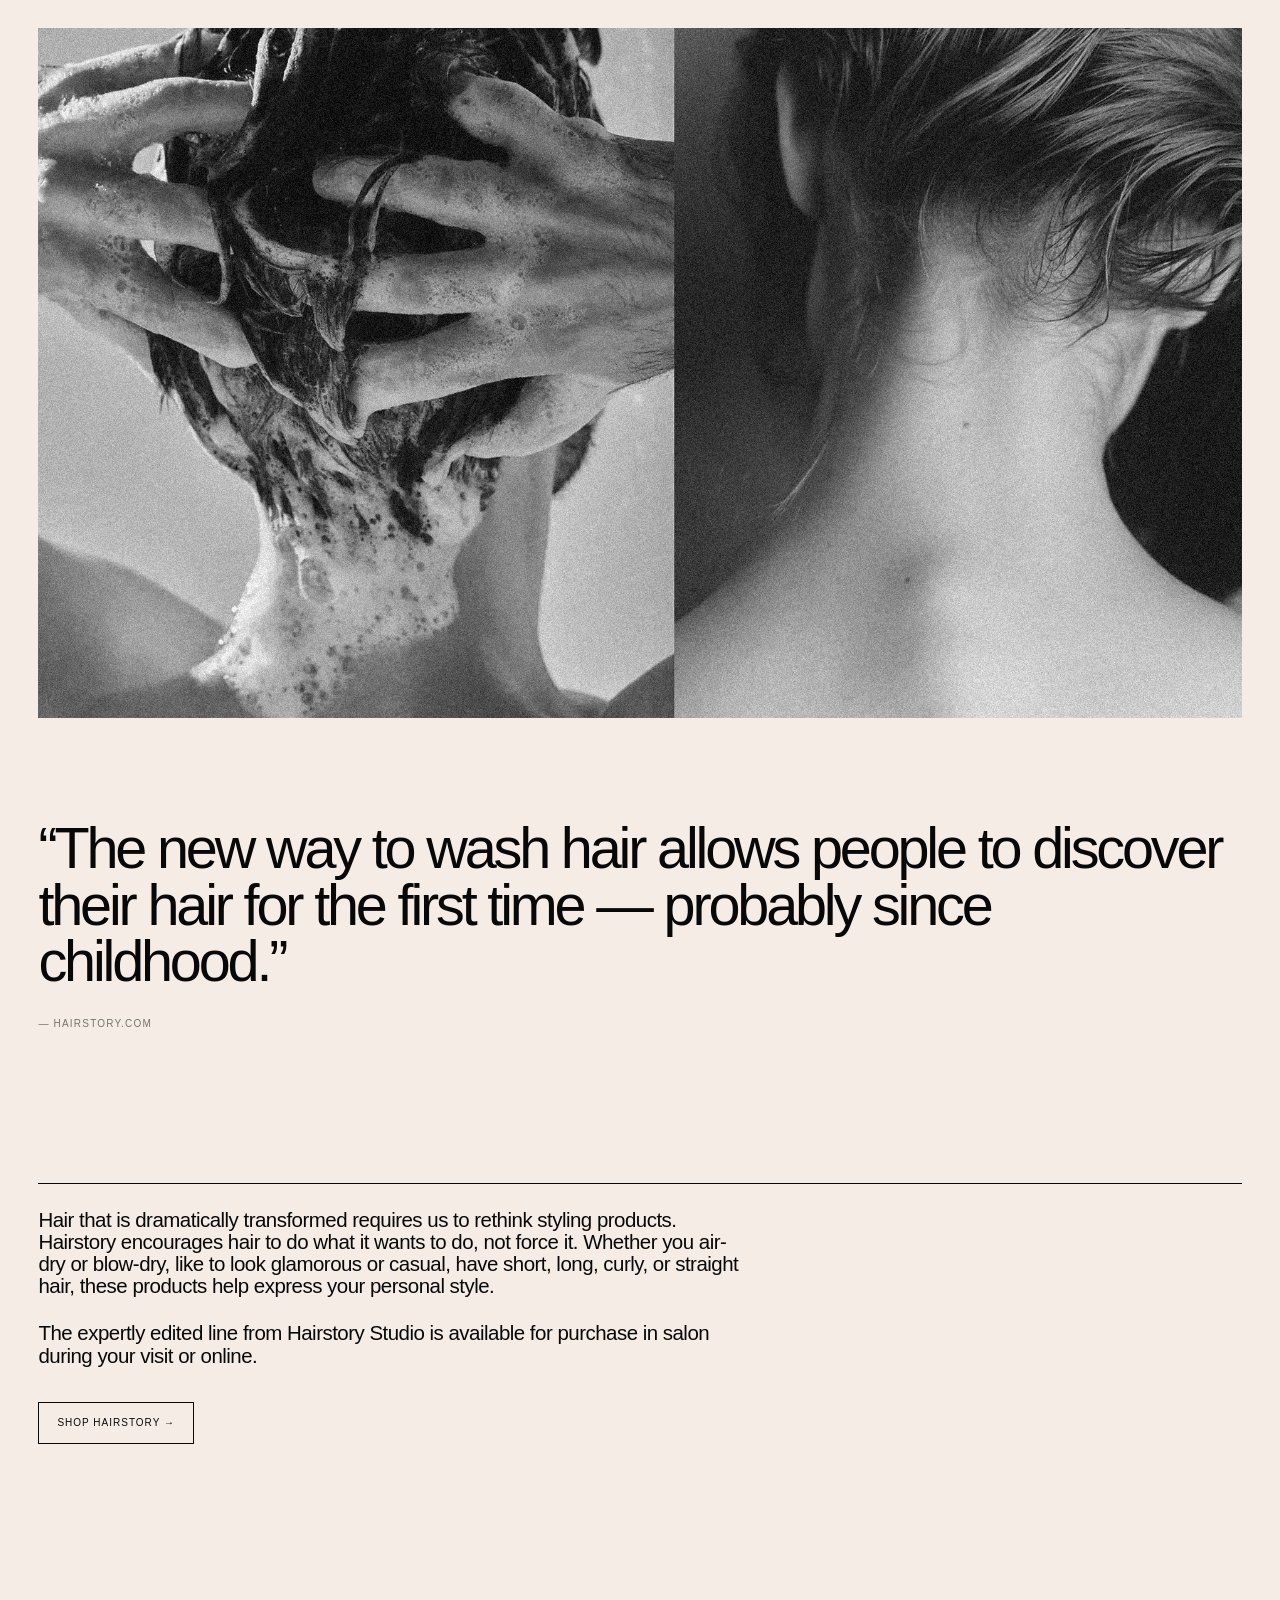
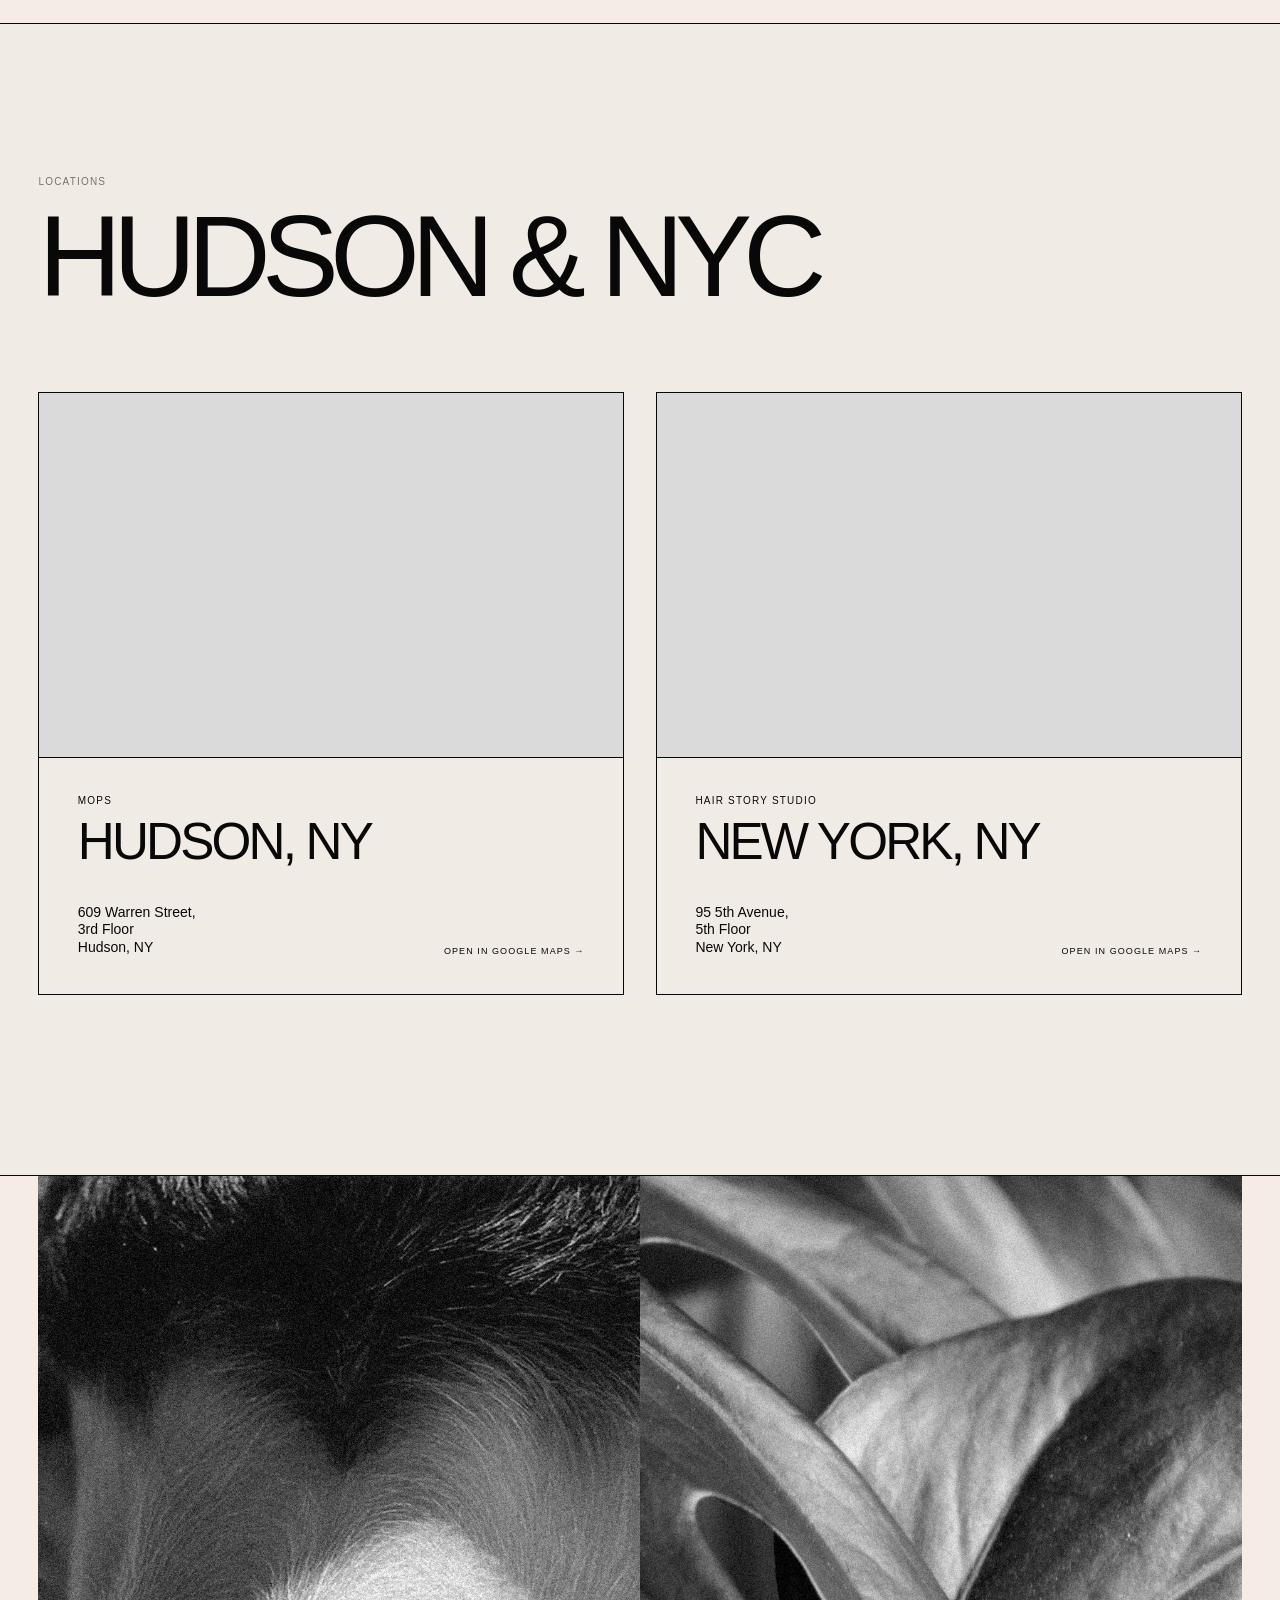
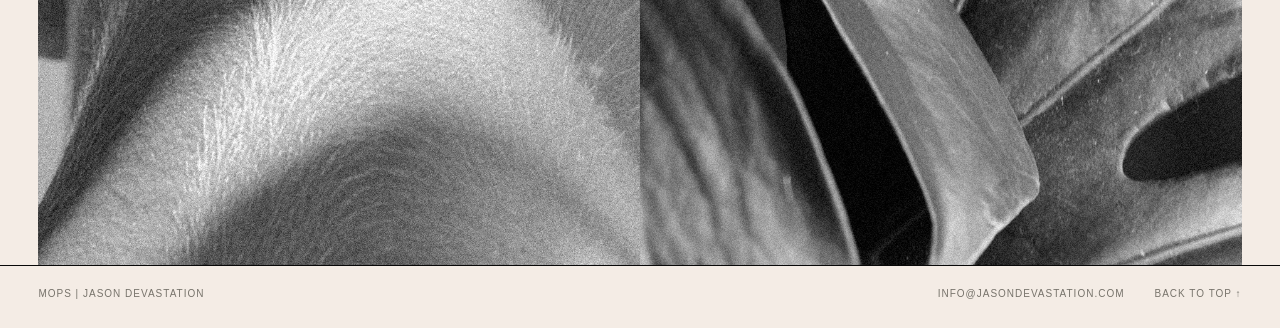
==== commit d6af4e2f: "Add files via upload" ====
--- a/index.html
+++ b/index.html
@@ -542,9 +542,23 @@
 
 </section>
 
+
+
 </main>
 
-
+<!-- =====================================================
+     FINAL IMAGE
+===================================================== -->
+
+<section class="final-image-section">
+
+  <img
+    src="images/skin.webp"
+    alt="Jason Devastation"
+    class="final-image"
+    loading="lazy">
+
+</section>
 
 <!-- =====================================================
      FOOTER
--- a/mops.css
+++ b/mops.css
@@ -1702,4 +1702,65 @@
     transition:
       none !important;
   }
+}
+
+/* =====================================================
+   FINAL IMAGE
+===================================================== */
+
+.final-image-section {
+
+  width: 100%;
+
+  padding:
+    0
+    var(--padding);
+
+  background:
+    var(--background);
+
+  border-top:
+    1px solid var(--black);
+}
+
+.final-image {
+
+  display: block;
+
+  width: 100%;
+
+  height: auto;
+
+  max-height: 900px;
+
+  object-fit: cover;
+
+  object-position: center;
+}
+
+
+/* =====================================================
+   FINAL IMAGE — MOBILE
+===================================================== */
+
+@media (max-width: 720px) {
+
+  .final-image-section {
+
+    padding:
+      0
+      10px;
+  }
+
+  .final-image {
+
+    width: 100%;
+
+    height: auto;
+
+    max-height: none;
+
+    object-fit: initial;
+  }
+
 }
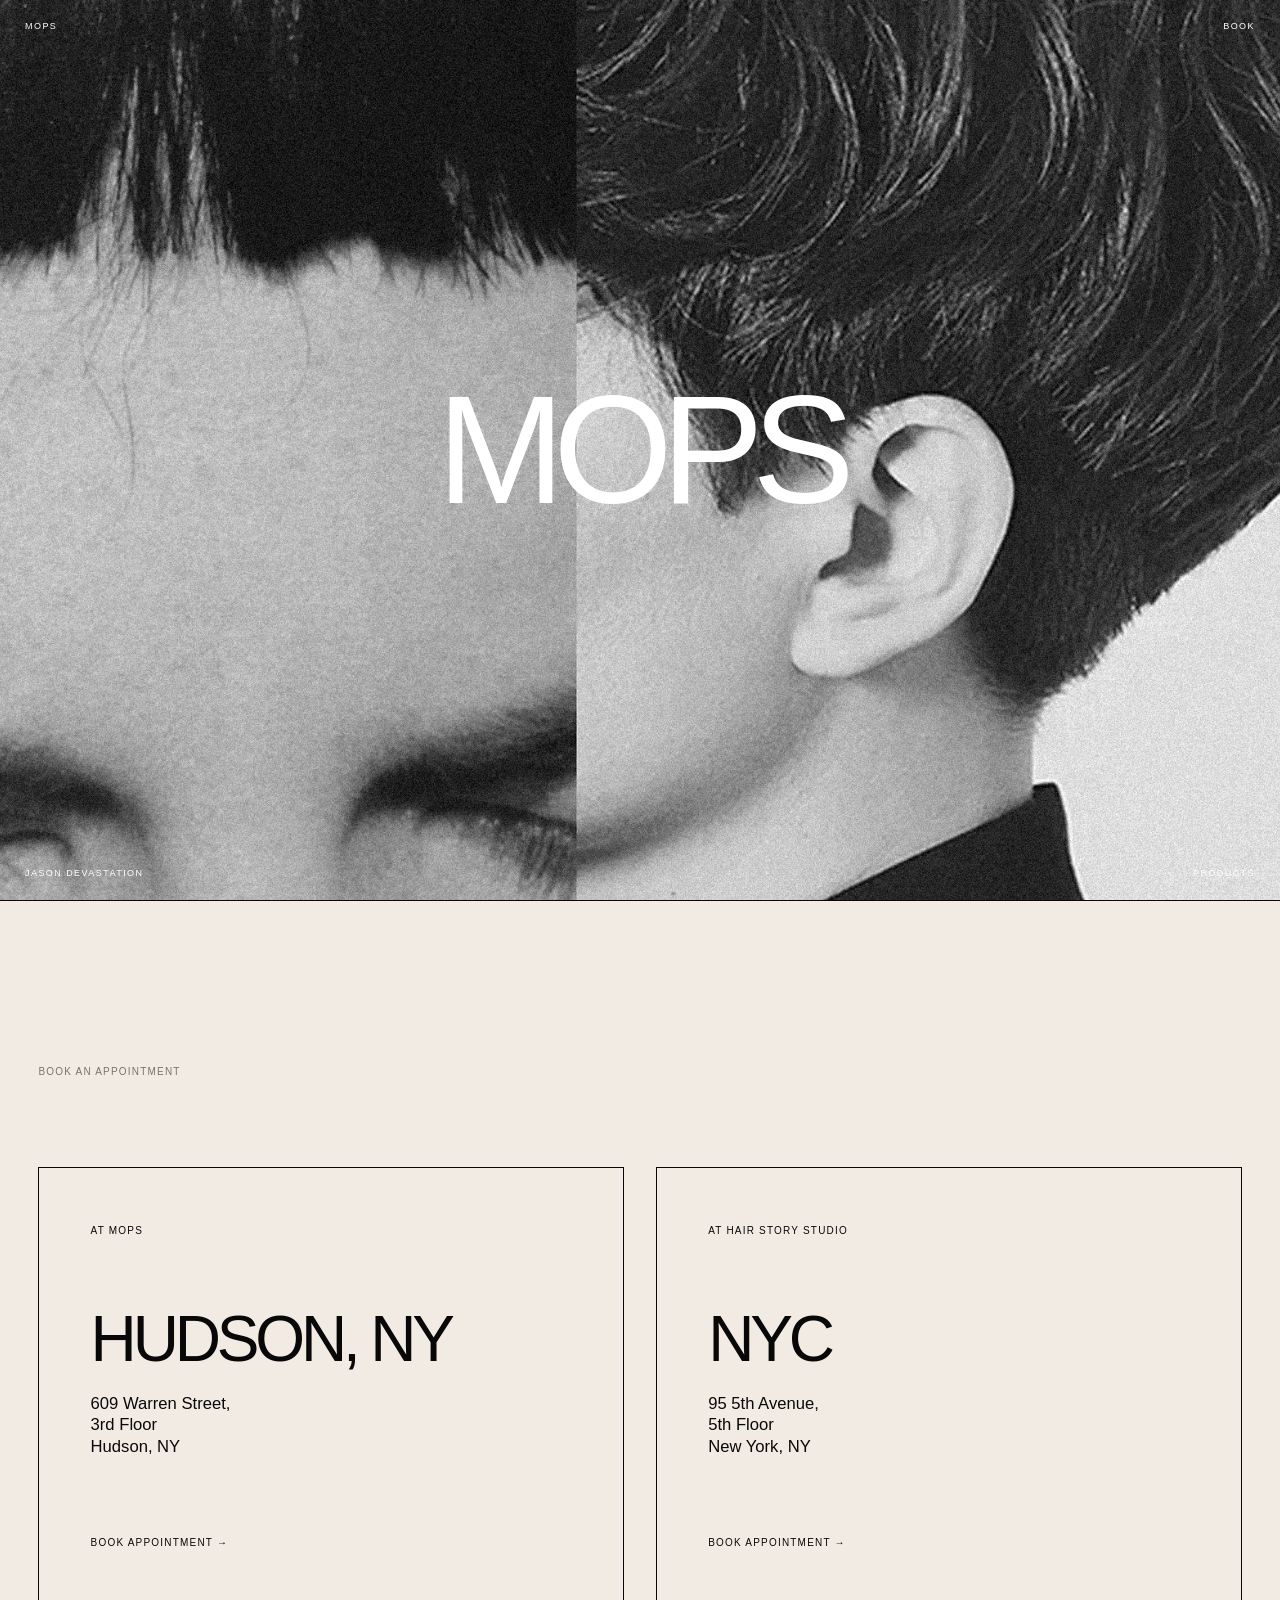
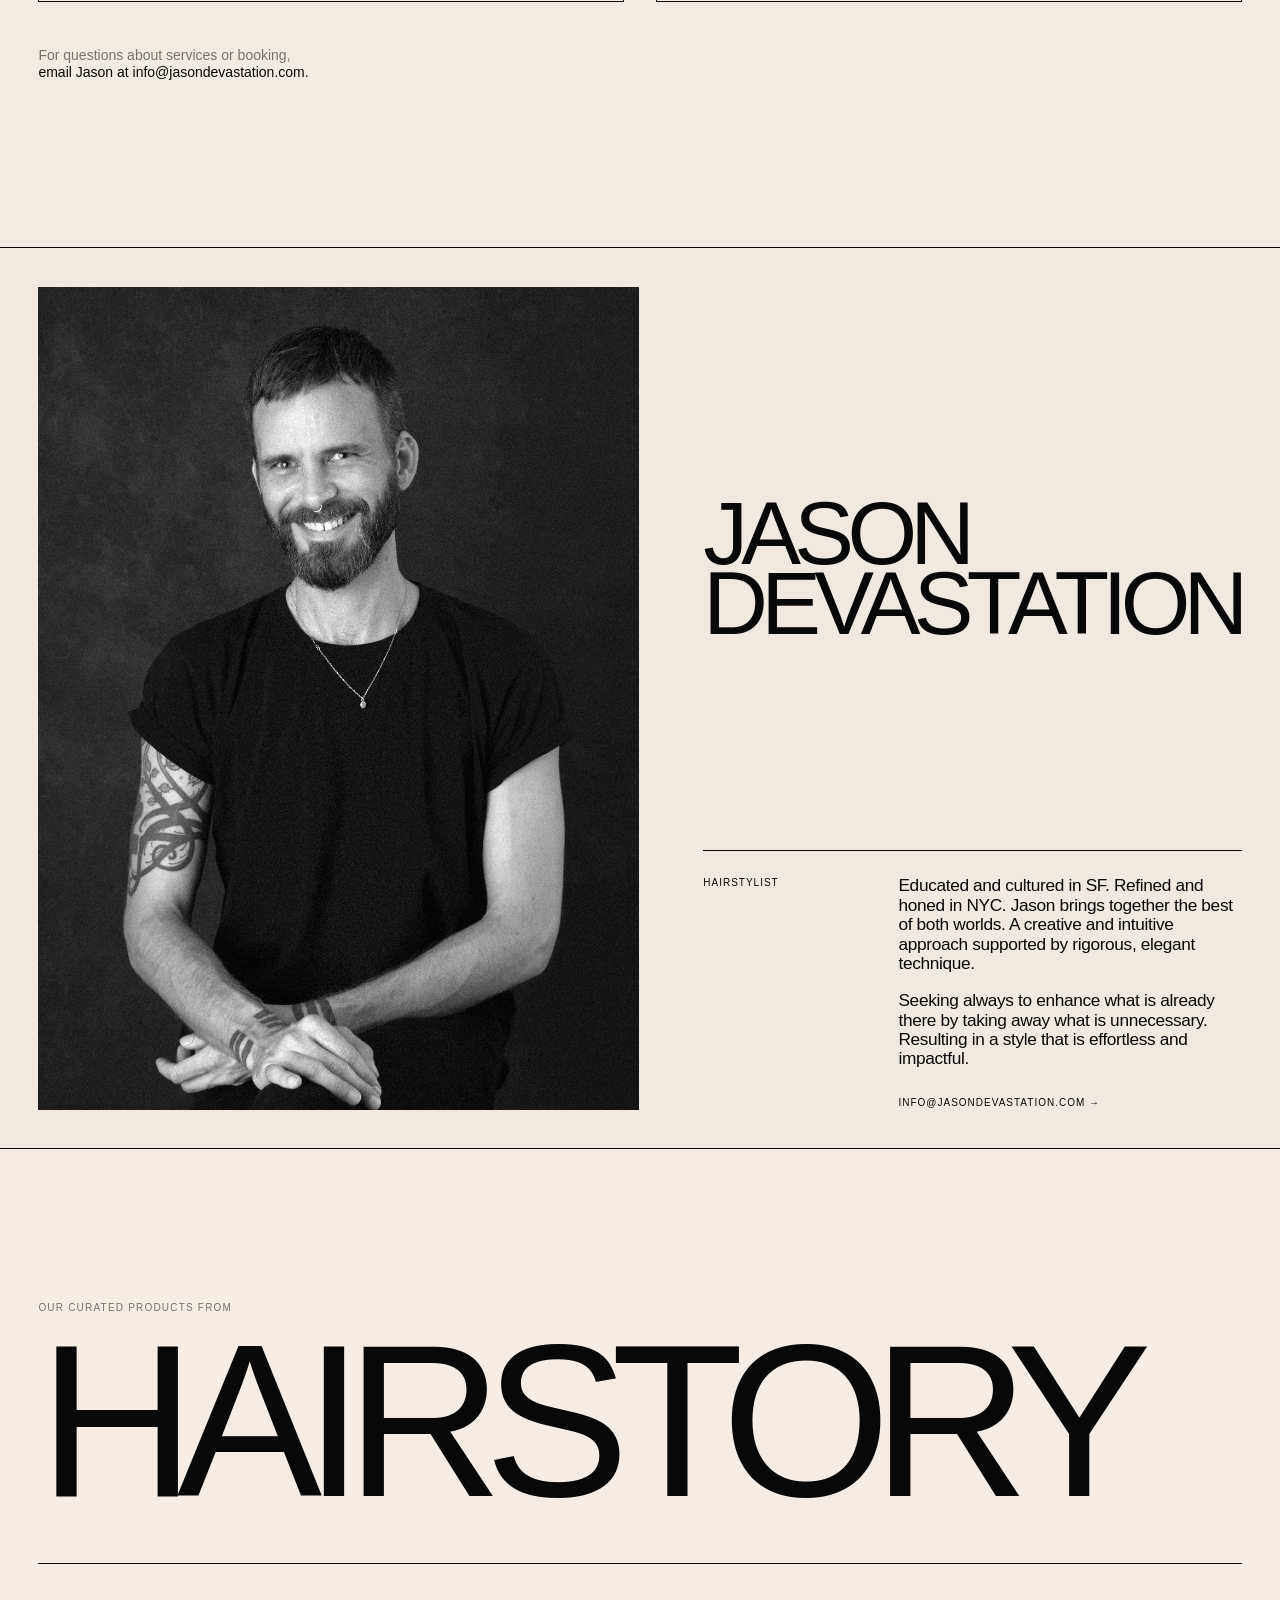
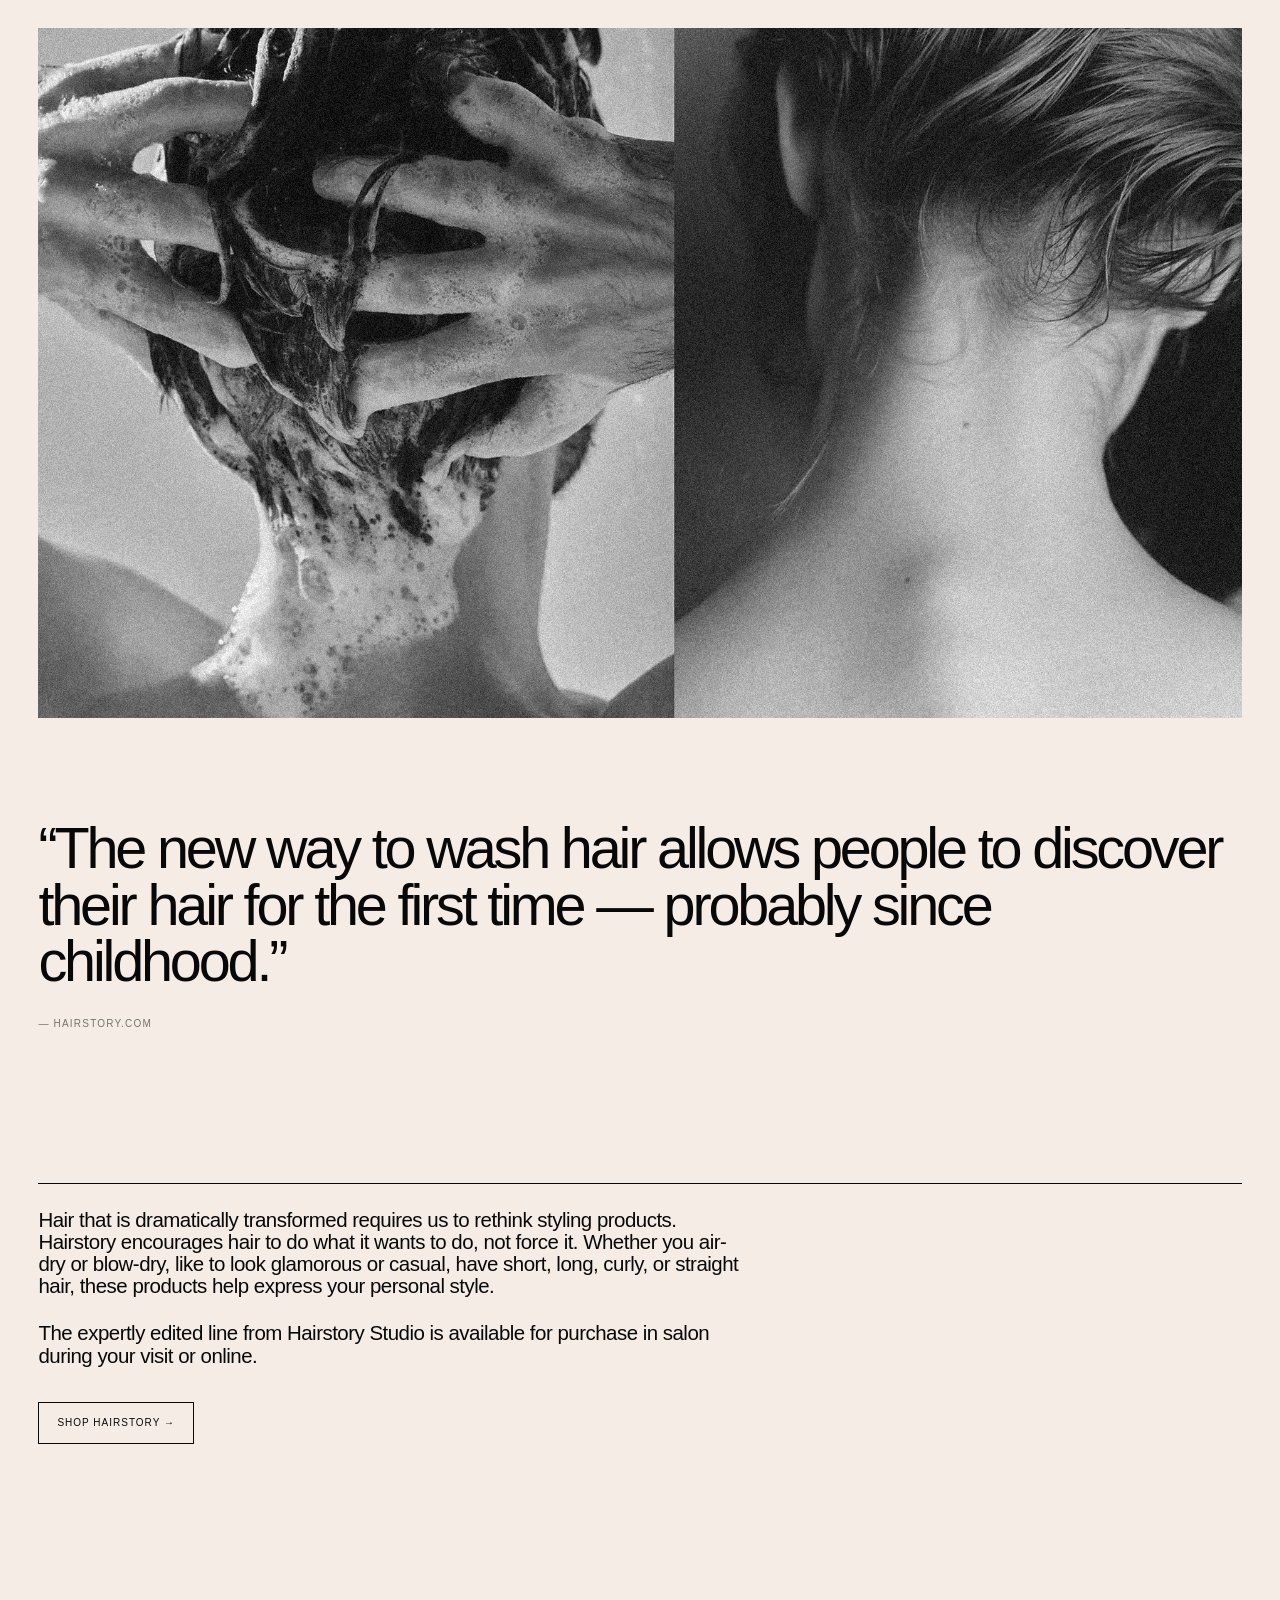
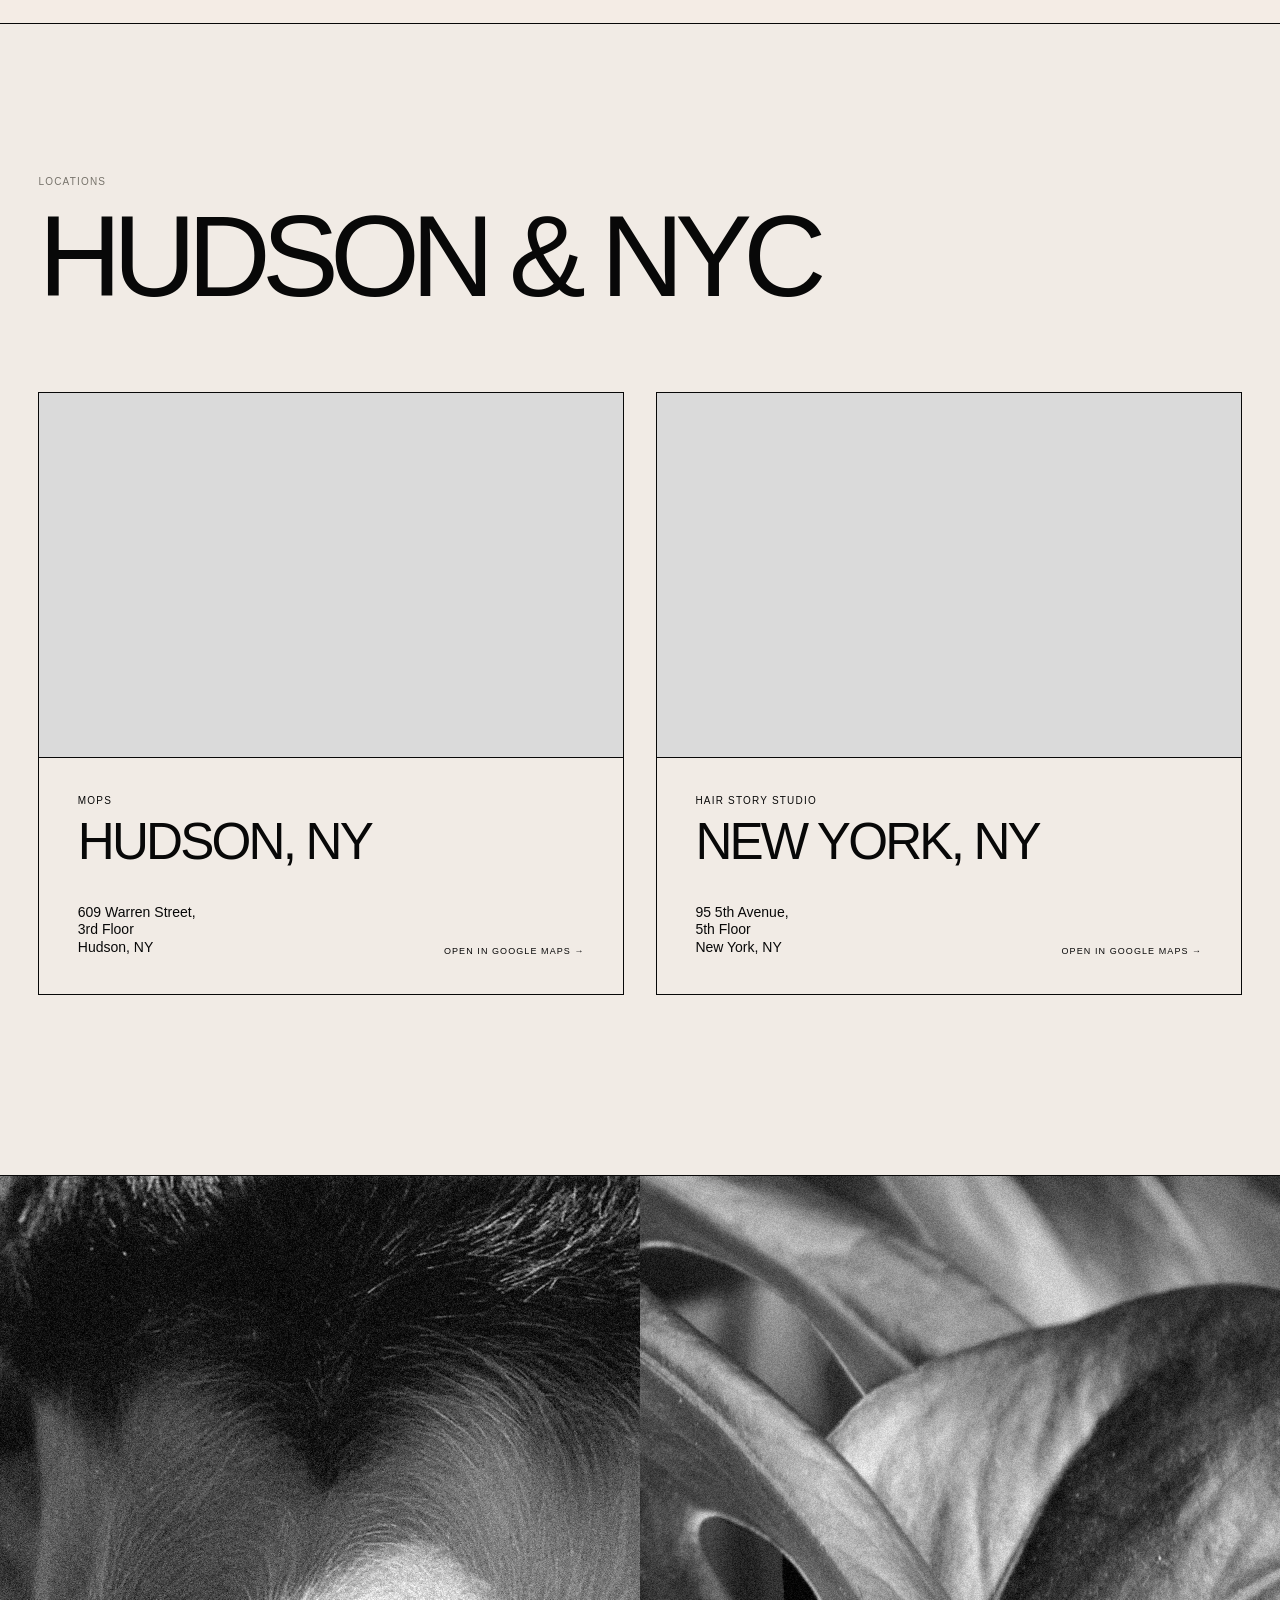
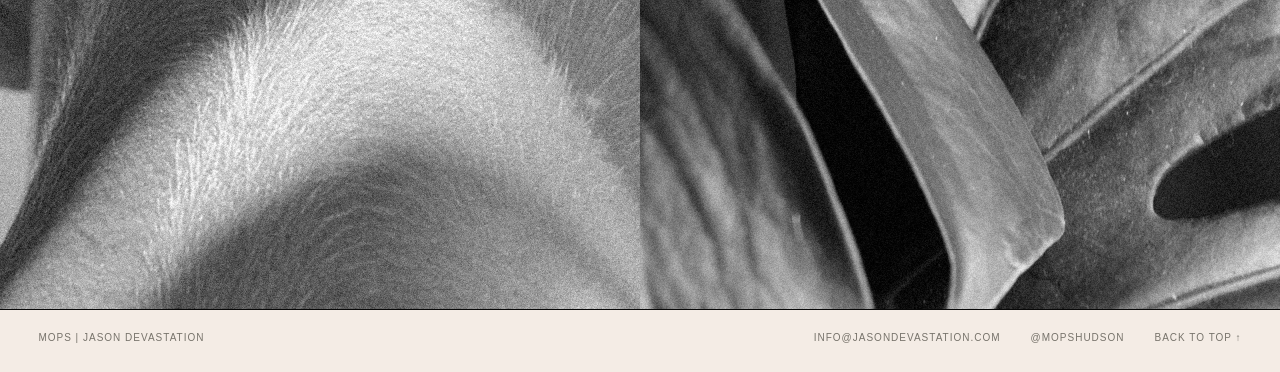
==== commit ef3fca0d: "Add files via upload" ====
--- a/index.html
+++ b/index.html
@@ -35,7 +35,6 @@
 <section
   class="hero"
   id="work">
-
 
   <picture>
 
@@ -52,48 +51,33 @@
   </picture>
 
 
-  <!-- ===================================================
-       EDITORIAL NAVIGATION
-  =================================================== -->
-
-  <nav class="editorial-nav" aria-label="Main navigation">
-
+  <nav
+    class="editorial-nav"
+    aria-label="Main navigation">
 
     <a
       href="#top"
       class="nav-top">
-
       MOPS
-
-    </a>
-
+    </a>
 
     <a
       href="#book"
       class="nav-right">
-
       BOOK
-
-    </a>
-
+    </a>
 
     <a
       href="#about"
       class="nav-bottom">
-
       JASON DEVASTATION
-
-    </a>
-
+    </a>
 
     <a
       href="#products"
       class="nav-left">
-
       PRODUCTS
-
-    </a>
-
+    </a>
 
   </nav>
 
@@ -101,7 +85,6 @@
   <div class="hero-title">
     MOPS
   </div>
-
 
 </section>
 
@@ -114,7 +97,6 @@
 <section
   class="booking section"
   id="book">
-
 
   <div class="section-label">
     BOOK AN APPOINTMENT
@@ -133,7 +115,6 @@
       href="https://square.site/book/L6HY7QPAVJ4B6/jason-devastation-hudson-hudson-ny"
       target="_blank"
       rel="noopener">
-
 
       <div class="booking-top">
 
@@ -167,13 +148,12 @@
 
       </div>
 
-
     </a>
 
 
 
     <!-- =================================================
-         HAIRSTORY / NYC
+         HAIR STORY / NYC
     ================================================= -->
 
     <a
@@ -181,7 +161,6 @@
       href="https://square.site/book/FKJN8RQCS61B4/jason-devastation-nyc-new-york-ny"
       target="_blank"
       rel="noopener">
-
 
       <div class="booking-top">
 
@@ -215,7 +194,6 @@
 
       </div>
 
-
     </a>
 
 
@@ -231,7 +209,6 @@
     </a>
 
   </p>
-
 
 </section>
 
@@ -258,9 +235,6 @@
 
   <div class="jason-content">
 
-
-
-
     <h2 class="jason-title">
       JASON<br>
       DEVASTATION
@@ -269,16 +243,12 @@
 
     <div class="jason-info">
 
-
       <div class="jason-role">
-
         HAIRSTYLIST
-
       </div>
 
 
       <div class="jason-copy">
-
 
         <p>
           Educated and cultured in SF. Refined and honed
@@ -303,15 +273,11 @@
 
         </a>
 
-
-      </div>
-
+      </div>
 
     </div>
 
-
-  </div>
-
+  </div>
 
 </section>
 
@@ -338,10 +304,6 @@
 
   <div class="hairstory-rule"></div>
 
-
-  <!-- ===================================================
-       PRODUCT IMAGE
-  =================================================== -->
 
   <div class="hairstory-image">
 
@@ -352,10 +314,6 @@
 
   </div>
 
-
-  <!-- ===================================================
-       HAIRSTORY CONTENT
-  =================================================== -->
 
   <div class="hairstory-main">
 
@@ -378,9 +336,7 @@
 
     <div class="hairstory-info">
 
-
       <div class="hairstory-copy">
-
 
         <p>
           Hair that is dramatically transformed requires
@@ -410,24 +366,23 @@
 
         </a>
 
-
-      </div>
-
+      </div>
 
     </div>
 
-
-  </div>
-
+  </div>
 
 </section>
 
 
+
 <!-- =====================================================
      LOCATIONS
 ===================================================== -->
 
-<section class="locations-section">
+<section
+  class="locations-section">
+
 
   <div class="locations-header">
 
@@ -544,8 +499,6 @@
 
 
 
-</main>
-
 <!-- =====================================================
      FINAL IMAGE
 ===================================================== -->
@@ -554,26 +507,39 @@
 
   <img
     src="images/skin.webp"
-    alt="Jason Devastation"
+    alt=""
     class="final-image"
     loading="lazy">
 
 </section>
 
+
+</main>
+
+
+
 <!-- =====================================================
      FOOTER
 ===================================================== -->
 
 <footer class="footer">
-
 
   <span>
     MOPS | JASON DEVASTATION
   </span>
 
 
-  <a href="mailto:info@jasondevastation.com">
+  <a
+    href="mailto:info@jasondevastation.com">
     info@jasondevastation.com
+  </a>
+
+
+  <a
+    href="https://www.instagram.com/mopshudson/"
+    target="_blank"
+    rel="noopener">
+    @MOPSHUDSON
   </a>
 
 
@@ -581,7 +547,6 @@
     BACK TO TOP ↑
   </a>
 
-
 </footer>
 
 
--- a/mops.css
+++ b/mops.css
@@ -60,19 +60,13 @@
 ===================================================== */
 
 :root {
-
   --background: #f4ece5;
-
   --background-alt: #f2ebe4;
-
   --background-soft: #f0e9e2;
-
   --background-muted: #f1ebe5;
 
   --black: #080808;
-
   --white: #fff;
-
   --gray: #77736b;
 
   --line:
@@ -226,23 +220,15 @@
   transform:
     translate(-50%, -50%);
   z-index: 10;
-
   color: var(--white);
-
   font-size:
     clamp(70px, 12vw, 190px);
-
   line-height: .8;
-
   font-weight: 400;
-
   letter-spacing:
     -.075em;
-
   text-align: center;
-
   white-space: nowrap;
-
   pointer-events: none;
 }
 
@@ -260,19 +246,14 @@
 .section-label {
   margin-bottom:
     clamp(45px, 7vw, 100px);
-
   font-size:
     10px;
-
   line-height:
     1;
-
   text-transform:
     uppercase;
-
   letter-spacing:
     .12em;
-
   color:
     var(--gray);
 }
@@ -285,10 +266,8 @@
 .booking {
   border-top:
     1px solid var(--black);
-
   background:
     var(--background-alt);
-
   color:
     var(--black);
 }
@@ -296,10 +275,8 @@
 .booking-grid {
   display:
     grid;
-
   grid-template-columns:
     repeat(2, minmax(0, 1fr));
-
   gap:
     var(--gap);
 }
@@ -307,25 +284,18 @@
 .booking-button {
   min-height:
     clamp(300px, 34vw, 500px);
-
   padding:
     clamp(25px, 4vw, 60px);
-
   border:
     1px solid var(--black);
-
   display:
     flex;
-
   flex-direction:
     column;
-
   justify-content:
     space-between;
-
   background:
     transparent;
-
   transition:
     background .5s var(--ease),
     color .5s var(--ease);
@@ -334,7 +304,6 @@
 .booking-button:hover {
   background:
     var(--black);
-
   color:
     var(--background-alt);
 }
@@ -342,10 +311,8 @@
 .booking-top span {
   font-size:
     10px;
-
   text-transform:
     uppercase;
-
   letter-spacing:
     .12em;
 }
@@ -353,19 +320,14 @@
 .booking-middle strong {
   display:
     block;
-
   margin-bottom:
     25px;
-
   font-size:
     clamp(38px, 5vw, 75px);
-
   line-height:
     .88;
-
   font-weight:
     400;
-
   letter-spacing:
     -.065em;
 }
@@ -373,10 +335,8 @@
 .booking-middle p {
   margin:
     0;
-
   font-size:
     clamp(15px, 1.3vw, 19px);
-
   line-height:
     1.3;
 }
@@ -384,10 +344,8 @@
 .booking-bottom small {
   font-size:
     10px;
-
   text-transform:
     uppercase;
-
   letter-spacing:
     .12em;
 }
@@ -395,13 +353,10 @@
 .booking-note {
   margin:
     45px 0 0;
-
   max-width:
     650px;
-
   color:
     var(--gray);
-
   font-size:
     14px;
 }
@@ -409,7 +364,6 @@
 .booking-note a {
   color:
     var(--black);
-
   text-decoration:
     none;
 }
@@ -427,22 +381,16 @@
 .jason-section {
   width:
     100%;
-
   display:
     grid;
-
   grid-template-columns:
     1fr 1fr;
-
   gap:
     0;
-
   border-top:
     1px solid var(--black);
-
   background:
     var(--background-soft);
-
   color:
     var(--black);
 }
@@ -455,16 +403,12 @@
 .jason-image {
   width:
     100%;
-
   height:
     min(100svh, 950px);
-
   overflow:
     hidden;
-
   padding:
     var(--padding);
-
   padding-right:
     0;
 }
@@ -472,22 +416,16 @@
 .jason-image img {
   display:
     block;
-
   width:
     100%;
-
   height:
     100%;
-
   min-height:
     75vh;
-
   object-fit:
     cover;
-
   object-position:
     center;
-
   transition:
     transform 1.2s var(--ease);
 }
@@ -500,46 +438,18 @@
 .jason-content {
   min-height:
     min(100svh, 950px);
-
   padding:
     var(--padding);
-
   padding-left:
     clamp(30px, 5vw, 90px);
-
   display:
     flex;
-
   flex-direction:
     column;
-
   background:
     var(--background-soft);
-
   color:
     var(--black);
-}
-
-
-/* =====================================================
-   JASON LABEL
-===================================================== */
-
-.jason-label {
-  font-size:
-    10px;
-
-  line-height:
-    1;
-
-  text-transform:
-    uppercase;
-
-  letter-spacing:
-    .12em;
-
-  color:
-    var(--gray);
 }
 
 
@@ -550,19 +460,14 @@
 .jason-title {
   margin:
     auto 0;
-
   font-size:
     clamp(55px, 7vw, 125px);
-
   line-height:
     .78;
-
   font-weight:
     400;
-
   letter-spacing:
     -.075em;
-
   color:
     var(--black);
 }
@@ -575,16 +480,12 @@
 .jason-info {
   display:
     grid;
-
   grid-template-columns:
     .65fr 1.35fr;
-
   gap:
     30px;
-
   padding-top:
     25px;
-
   border-top:
     1px solid var(--black);
 }
@@ -592,16 +493,12 @@
 .jason-role {
   font-size:
     10px;
-
   line-height:
     1.35;
-
   text-transform:
     uppercase;
-
   letter-spacing:
     .1em;
-
   color:
     var(--black);
 }
@@ -614,16 +511,12 @@
 .jason-copy p {
   margin:
     0 0 18px;
-
   font-size:
     clamp(16px, 1.35vw, 21px);
-
   line-height:
     1.12;
-
   letter-spacing:
     -.02em;
-
   color:
     var(--black);
 }
@@ -631,19 +524,14 @@
 .jason-email {
   display:
     inline-block;
-
   margin-top:
     10px;
-
   font-size:
     10px;
-
   text-transform:
     uppercase;
-
   letter-spacing:
     .1em;
-
   color:
     var(--black);
 }
@@ -661,18 +549,14 @@
 .hairstory-section {
   width:
     100%;
-
   padding:
     clamp(90px, 12vw, 180px)
     var(--padding)
     clamp(100px, 14vw, 220px);
-
   border-top:
     1px solid var(--black);
-
   background:
     var(--background);
-
   color:
     var(--black);
 }
@@ -685,19 +569,14 @@
 .hairstory-label {
   margin-bottom:
     30px;
-
   font-size:
     10px;
-
   line-height:
     1;
-
   text-transform:
     uppercase;
-
   letter-spacing:
     .12em;
-
   color:
     var(--gray);
 }
@@ -710,16 +589,12 @@
 .hairstory-title {
   margin:
     0;
-
   font-size:
     clamp(75px, 17vw, 280px);
-
   line-height:
     .72;
-
   font-weight:
     400;
-
   letter-spacing:
     -.085em;
 }
@@ -732,13 +607,10 @@
 .hairstory-rule {
   width:
     100%;
-
   height:
     1px;
-
   margin-top:
     clamp(35px, 5vw, 70px);
-
   background:
     var(--black);
 }
@@ -751,10 +623,8 @@
 .hairstory-image {
   width:
     100%;
-
   margin-top:
     clamp(35px, 5vw, 70px);
-
   overflow:
     hidden;
 }
@@ -762,22 +632,16 @@
 .hairstory-image img {
   display:
     block;
-
   width:
     100%;
-
   height:
     auto;
-
   max-height:
     850px;
-
   object-fit:
     cover;
-
   object-position:
     center;
-
   transition:
     transform 1.2s var(--ease);
 }
@@ -800,7 +664,6 @@
 .hairstory-quote {
   max-width:
     1250px;
-
   margin:
     0 0
     clamp(80px, 12vw, 170px);
@@ -809,13 +672,10 @@
 .hairstory-quote p {
   margin:
     0;
-
   font-size:
     clamp(30px, 4.5vw, 72px);
-
   line-height:
     .98;
-
   letter-spacing:
     -.055em;
 }
@@ -823,25 +683,18 @@
 .hairstory-quote cite {
   display:
     block;
-
   margin-top:
     30px;
-
   font-size:
     10px;
-
   line-height:
     1;
-
   font-style:
     normal;
-
   text-transform:
     uppercase;
-
   letter-spacing:
     .12em;
-
   color:
     var(--gray);
 }
@@ -854,16 +707,12 @@
 .hairstory-info {
   display:
     grid;
-
   grid-template-columns:
     1fr;
-
   gap:
     30px;
-
   padding-top:
     25px;
-
   border-top:
     1px solid var(--black);
 }
@@ -876,13 +725,10 @@
 .hairstory-copy p {
   margin:
     0 0 25px;
-
   font-size:
     clamp(18px, 1.6vw, 25px);
-
   line-height:
     1.08;
-
   letter-spacing:
     -.025em;
 }
@@ -890,25 +736,18 @@
 .hairstory-button {
   display:
     inline-block;
-
   margin-top:
     10px;
-
   padding:
     14px 18px;
-
   border:
     1px solid var(--black);
-
   font-size:
     10px;
-
   text-transform:
     uppercase;
-
   letter-spacing:
     .1em;
-
   transition:
     background .35s var(--ease),
     color .35s var(--ease);
@@ -917,7 +756,6 @@
 .hairstory-button:hover {
   background:
     var(--black);
-
   color:
     var(--background);
 }
@@ -930,26 +768,17 @@
 .locations-section {
   width:
     100%;
-
   padding:
     clamp(90px, 12vw, 180px)
     var(--padding)
     clamp(100px, 14vw, 180px);
-
   border-top:
     1px solid var(--black);
-
   background:
     var(--background-muted);
-
   color:
     var(--black);
 }
-
-
-/* =====================================================
-   LOCATIONS HEADER
-===================================================== */
 
 .locations-header {
   margin-bottom:
@@ -959,19 +788,14 @@
 .locations-label {
   margin-bottom:
     25px;
-
   font-size:
     10px;
-
   line-height:
     1;
-
   text-transform:
     uppercase;
-
   letter-spacing:
     .12em;
-
   color:
     var(--gray);
 }
@@ -979,79 +803,49 @@
 .locations-title {
   margin:
     0;
-
   font-size:
     clamp(55px, 9vw, 145px);
-
   line-height:
     .78;
-
   font-weight:
     400;
-
   letter-spacing:
     -.075em;
 }
 
-
-/* =====================================================
-   LOCATION GRID
-===================================================== */
-
 .locations-grid {
   display:
     grid;
-
   grid-template-columns:
     repeat(2, minmax(0, 1fr));
-
   gap:
     var(--gap);
 }
 
-
-/* =====================================================
-   LOCATION CARD
-===================================================== */
-
 .location-card {
   display:
     block;
-
   border:
     1px solid var(--black);
-
   background:
     var(--background-muted);
-
   text-decoration:
     none;
 }
-
-
-/* =====================================================
-   MAP
-===================================================== */
 
 .location-map {
   position:
     relative;
-
   width:
     100%;
-
   aspect-ratio:
     16 / 10;
-
   overflow:
     hidden;
-
   border-bottom:
     1px solid var(--black);
-
   background:
     #dedad4;
-
   filter:
     grayscale(1);
 }
@@ -1059,45 +853,30 @@
 .location-map iframe {
   position:
     absolute;
-
   inset:
     0;
-
   width:
     100%;
-
   height:
     100%;
-
   border:
     0;
-
   filter:
     grayscale(1)
     contrast(.9);
 }
 
-
-/* =====================================================
-   LOCATION INFORMATION
-===================================================== */
-
 .location-info {
   min-height:
     230px;
-
   padding:
     clamp(25px, 3vw, 45px);
-
   display:
     grid;
-
   grid-template-columns:
     1fr auto;
-
   grid-template-rows:
     auto auto 1fr auto;
-
   column-gap:
     20px;
 }
@@ -1105,16 +884,12 @@
 .location-name {
   grid-column:
     1 / -1;
-
   font-size:
     10px;
-
   line-height:
     1;
-
   text-transform:
     uppercase;
-
   letter-spacing:
     .12em;
 }
@@ -1122,19 +897,14 @@
 .location-city {
   grid-column:
     1 / -1;
-
   margin-top:
     14px;
-
   font-size:
     clamp(32px, 4vw, 58px);
-
   line-height:
     .85;
-
   font-weight:
     400;
-
   letter-spacing:
     -.055em;
 }
@@ -1142,16 +912,12 @@
 .location-address {
   grid-column:
     1;
-
   align-self:
     end;
-
   margin-top:
     40px;
-
   font-size:
     14px;
-
   line-height:
     1.25;
 }
@@ -1159,41 +925,59 @@
 .location-link {
   grid-column:
     2;
-
   align-self:
     end;
-
   margin-top:
     40px;
-
   font-size:
     9px;
-
   line-height:
     1;
-
   text-transform:
     uppercase;
-
   letter-spacing:
     .12em;
-
   text-align:
     right;
 }
-
-
-/* =====================================================
-   LOCATION CARD — NO HOVER EFFECT
-===================================================== */
 
 .location-card:hover,
 .location-card:focus,
 .location-card:active {
   color:
     var(--black);
-
   text-decoration:
+    none;
+}
+
+
+/* =====================================================
+   FINAL IMAGE
+===================================================== */
+
+.final-image-section {
+  width:
+    100%;
+  margin:
+    0;
+  padding:
+    0;
+  border-top:
+    1px solid var(--black);
+  background:
+    var(--background);
+  overflow:
+    hidden;
+}
+
+.final-image {
+  display:
+    block;
+  width:
+    100%;
+  height:
+    auto;
+  max-width:
     none;
 }
 
@@ -1205,33 +989,24 @@
 .footer {
   border-top:
     1px solid var(--black);
-
   padding:
     22px
     var(--padding)
     28px;
-
   display:
     grid;
-
   grid-template-columns:
-    1fr auto auto;
-
+    1fr auto auto auto;
   gap:
     30px;
-
   background:
     var(--background);
-
   color:
     var(--gray);
-
   font-size:
     10px;
-
   text-transform:
     uppercase;
-
   letter-spacing:
     .1em;
 }
@@ -1254,10 +1029,8 @@
 .reveal {
   opacity:
     0;
-
   transform:
     translateY(30px);
-
   transition:
     opacity .8s var(--ease),
     transform .8s var(--ease);
@@ -1266,7 +1039,6 @@
 .reveal.visible {
   opacity:
     1;
-
   transform:
     translateY(0);
 }
@@ -1286,25 +1058,18 @@
   .hero {
     position:
       relative;
-
     width:
       100vw;
-
     max-width:
       100vw;
-
     height:
       auto;
-
     min-height:
       0;
-
     margin:
       0;
-
     padding:
       0;
-
     overflow:
       visible;
   }
@@ -1312,16 +1077,12 @@
   .hero picture {
     display:
       block;
-
     width:
       100vw;
-
     height:
       auto;
-
     margin:
       0;
-
     padding:
       0;
   }
@@ -1329,28 +1090,20 @@
   .hero-image {
     display:
       block;
-
     width:
       100vw;
-
     max-width:
       none;
-
     height:
       auto;
-
     min-height:
       0;
-
     margin:
       0;
-
     padding:
       0;
-
     object-fit:
       initial;
-
     object-position:
       initial;
   }
@@ -1363,7 +1116,6 @@
   .editorial-nav a {
     font-size:
       8px;
-
     letter-spacing:
       .15em;
   }
@@ -1371,7 +1123,6 @@
   .nav-top {
     top:
       16px;
-
     left:
       16px;
   }
@@ -1379,7 +1130,6 @@
   .nav-right {
     top:
       16px;
-
     right:
       16px;
   }
@@ -1387,7 +1137,6 @@
   .nav-bottom {
     bottom:
       16px;
-
     left:
       16px;
   }
@@ -1395,7 +1144,6 @@
   .nav-left {
     bottom:
       16px;
-
     right:
       16px;
   }
@@ -1443,178 +1191,213 @@
 
 
   /* ===================================================
-   JASON SECTION — MOBILE
-=================================================== */
-
-.jason-section {
-  display: block;
-  background: var(--background-soft);
-  color: var(--black);
-}
-
-
-/* ===================================================
-   JASON IMAGE
-=================================================== */
-
-.jason-image {
-  width: 100%;
-  height: 125vw;
-  padding: 10px;
-  overflow: hidden;
-}
-
-.jason-image img {
-  display: block;
-  width: 100%;
-  height: 100%;
-  min-height: 0;
-  aspect-ratio: auto;
-  object-fit: cover;
-  object-position: center;
-}
-
-
-/* ===================================================
-   JASON CONTENT
-=================================================== */
-
-.jason-content {
-  min-height: auto;
-
-  padding:
-    48px
-    var(--padding)
-    70px;
-
-  background: var(--background-soft);
-  color: var(--black);
-}
-
-
-/* ===================================================
-   JASON TITLE
-=================================================== */
-
-.jason-title {
-  margin:
-    0 0 48px;
-
-  font-size:
-    clamp(50px, 14vw, 88px);
-
-  line-height:
-    .78;
-
-  font-weight:
-    400;
-
-  letter-spacing:
-    -.075em;
-
-  color:
-    var(--black);
-}
-
-
-/* ===================================================
-   JASON INFO
-=================================================== */
-
-.jason-info {
-  display:
-    grid;
-
-  grid-template-columns:
-    1fr;
-
-  gap:
-    28px;
-
-  padding-top:
-    22px;
-
-  border-top:
-    1px solid var(--black);
-}
-
-
-/* ===================================================
-   JASON ROLE
-=================================================== */
-
-.jason-role {
-  font-size:
-    9px;
-
-  line-height:
-    1.2;
-
-  text-transform:
-    uppercase;
-
-  letter-spacing:
-    .1em;
-}
-
-
-/* ===================================================
-   JASON COPY
-=================================================== */
-
-.jason-copy {
-  max-width:
-    none;
-}
-
-.jason-copy p {
-  margin:
-    0 0 18px;
-
-  font-size:
-    18px;
-
-  line-height:
-    1.12;
-
-  letter-spacing:
-    -.02em;
-}
-
-
-/* ===================================================
-   JASON EMAIL
-=================================================== */
-
-.jason-email {
-  display:
-    inline-block;
-
-  margin-top:
-    8px;
-
-  font-size:
-    9px;
-
-  line-height:
-    1;
-
-  text-transform:
-    uppercase;
-
-  letter-spacing:
-    .1em;
-}
+     JASON SECTION
+  =================================================== */
+
+  .jason-section {
+    display:
+      block;
+    background:
+      var(--background-soft);
+    color:
+      var(--black);
+  }
+
+  .jason-image {
+    width:
+      100%;
+    height:
+      125vw;
+    padding:
+      10px;
+    overflow:
+      hidden;
+  }
+
+  .jason-image img {
+    display:
+      block;
+    width:
+      100%;
+    height:
+      100%;
+    min-height:
+      0;
+    aspect-ratio:
+      auto;
+    object-fit:
+      cover;
+    object-position:
+      center;
+  }
+
+  .jason-content {
+    min-height:
+      auto;
+    padding:
+      48px
+      var(--padding)
+      70px;
+    background:
+      var(--background-soft);
+    color:
+      var(--black);
+  }
+
+  .jason-title {
+    margin:
+      0 0 48px;
+    font-size:
+      clamp(50px, 14vw, 88px);
+    line-height:
+      .78;
+    font-weight:
+      400;
+    letter-spacing:
+      -.075em;
+    color:
+      var(--black);
+  }
+
+  .jason-info {
+    display:
+      grid;
+    grid-template-columns:
+      1fr;
+    gap:
+      28px;
+    padding-top:
+      22px;
+    border-top:
+      1px solid var(--black);
+  }
+
+  .jason-role {
+    font-size:
+      9px;
+    line-height:
+      1.2;
+    text-transform:
+      uppercase;
+    letter-spacing:
+      .1em;
+  }
+
+  .jason-copy {
+    max-width:
+      none;
+  }
+
+  .jason-copy p {
+    margin:
+      0 0 18px;
+    font-size:
+      18px;
+    line-height:
+      1.12;
+    letter-spacing:
+      -.02em;
+  }
+
+  .jason-email {
+    display:
+      inline-block;
+    margin-top:
+      8px;
+    font-size:
+      9px;
+    line-height:
+      1;
+    text-transform:
+      uppercase;
+    letter-spacing:
+      .1em;
+  }
+
+
+  /* ===================================================
+     HAIRSTORY
+  =================================================== */
+
+  .hairstory-section {
+    padding:
+      80px
+      var(--padding)
+      100px;
+  }
+
+  .hairstory-label {
+    margin-bottom:
+      25px;
+  }
+
+  .hairstory-title {
+    font-size:
+      clamp(60px, 14vw, 90px);
+    line-height:
+      .78;
+  }
+
+  .hairstory-rule {
+    margin-top:
+      30px;
+  }
+
+  .hairstory-image {
+    margin-top:
+      30px;
+  }
+
+  .hairstory-image img {
+    width:
+      100%;
+    max-height:
+      none;
+    height:
+      auto;
+    object-fit:
+      initial;
+  }
+
+  .hairstory-main {
+    padding-top:
+      55px;
+  }
+
+  .hairstory-quote {
+    margin-bottom:
+      70px;
+  }
+
+  .hairstory-quote p {
+    font-size:
+      clamp(28px, 8vw, 42px);
+    line-height:
+      .98;
+  }
+
+  .hairstory-info {
+    grid-template-columns:
+      1fr;
+    gap:
+      25px;
+  }
+
+  .hairstory-copy p {
+    font-size:
+      20px;
+  }
+
+
   /* ===================================================
      LOCATIONS
   =================================================== */
 
   .locations-section {
     padding:
-      90px
+      80px
       var(--padding)
-      110px;
-
+      100px;
     background:
       var(--background-muted);
   }
@@ -1632,7 +1415,6 @@
   .locations-grid {
     grid-template-columns:
       1fr;
-
     gap:
       25px;
   }
@@ -1645,7 +1427,6 @@
   .location-info {
     min-height:
       210px;
-
     padding:
       25px;
   }
@@ -1662,19 +1443,33 @@
 
 
   /* ===================================================
+     FINAL IMAGE
+  =================================================== */
+
+  .final-image-section {
+    border-top:
+      1px solid var(--black);
+  }
+
+  .final-image {
+    width:
+      100%;
+    height:
+      auto;
+  }
+
+
+  /* ===================================================
      FOOTER
   =================================================== */
 
   .footer {
     grid-template-columns:
       1fr;
-
     gap:
       14px;
-
     background:
       var(--background);
-
     color:
       var(--gray);
   }
@@ -1698,69 +1493,8 @@
   *::after {
     animation:
       none !important;
-
     transition:
       none !important;
   }
-}
-
-/* =====================================================
-   FINAL IMAGE
-===================================================== */
-
-.final-image-section {
-
-  width: 100%;
-
-  padding:
-    0
-    var(--padding);
-
-  background:
-    var(--background);
-
-  border-top:
-    1px solid var(--black);
-}
-
-.final-image {
-
-  display: block;
-
-  width: 100%;
-
-  height: auto;
-
-  max-height: 900px;
-
-  object-fit: cover;
-
-  object-position: center;
-}
-
-
-/* =====================================================
-   FINAL IMAGE — MOBILE
-===================================================== */
-
-@media (max-width: 720px) {
-
-  .final-image-section {
-
-    padding:
-      0
-      10px;
-  }
-
-  .final-image {
-
-    width: 100%;
-
-    height: auto;
-
-    max-height: none;
-
-    object-fit: initial;
-  }
 
 }
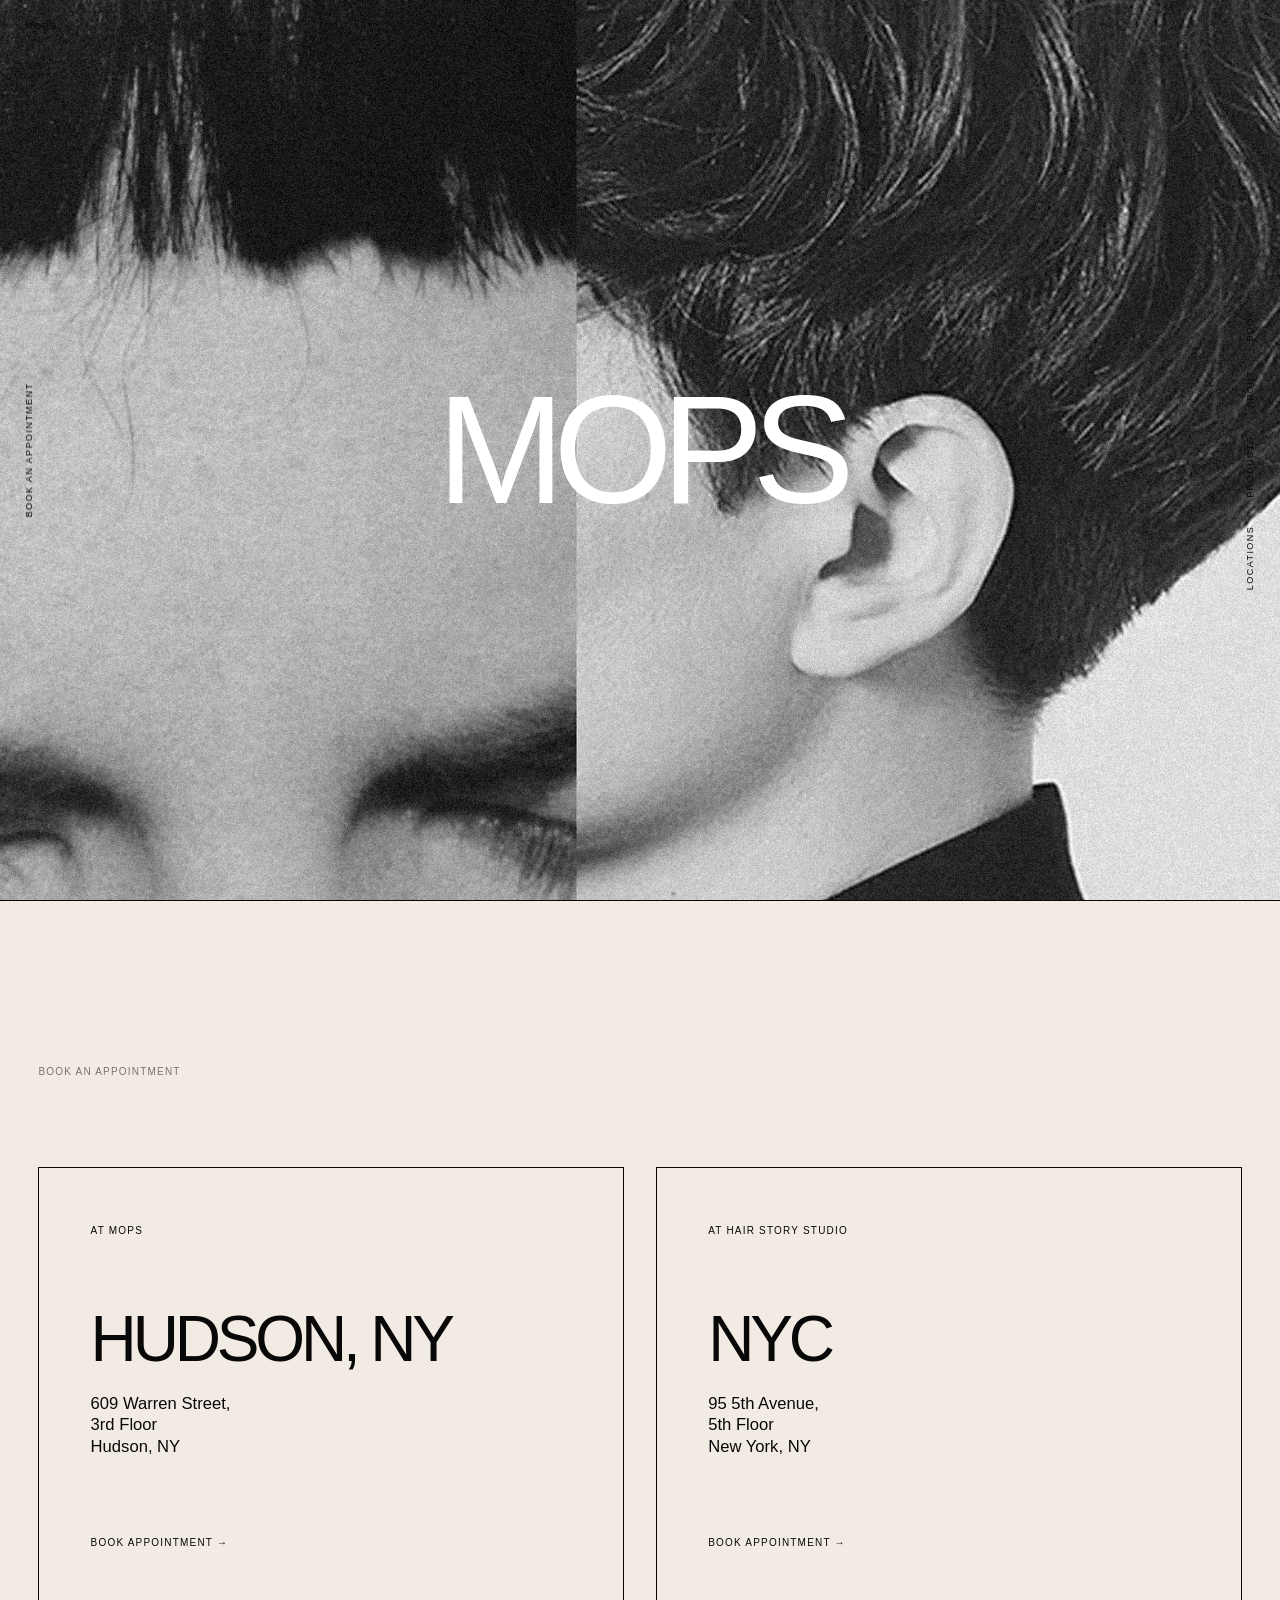
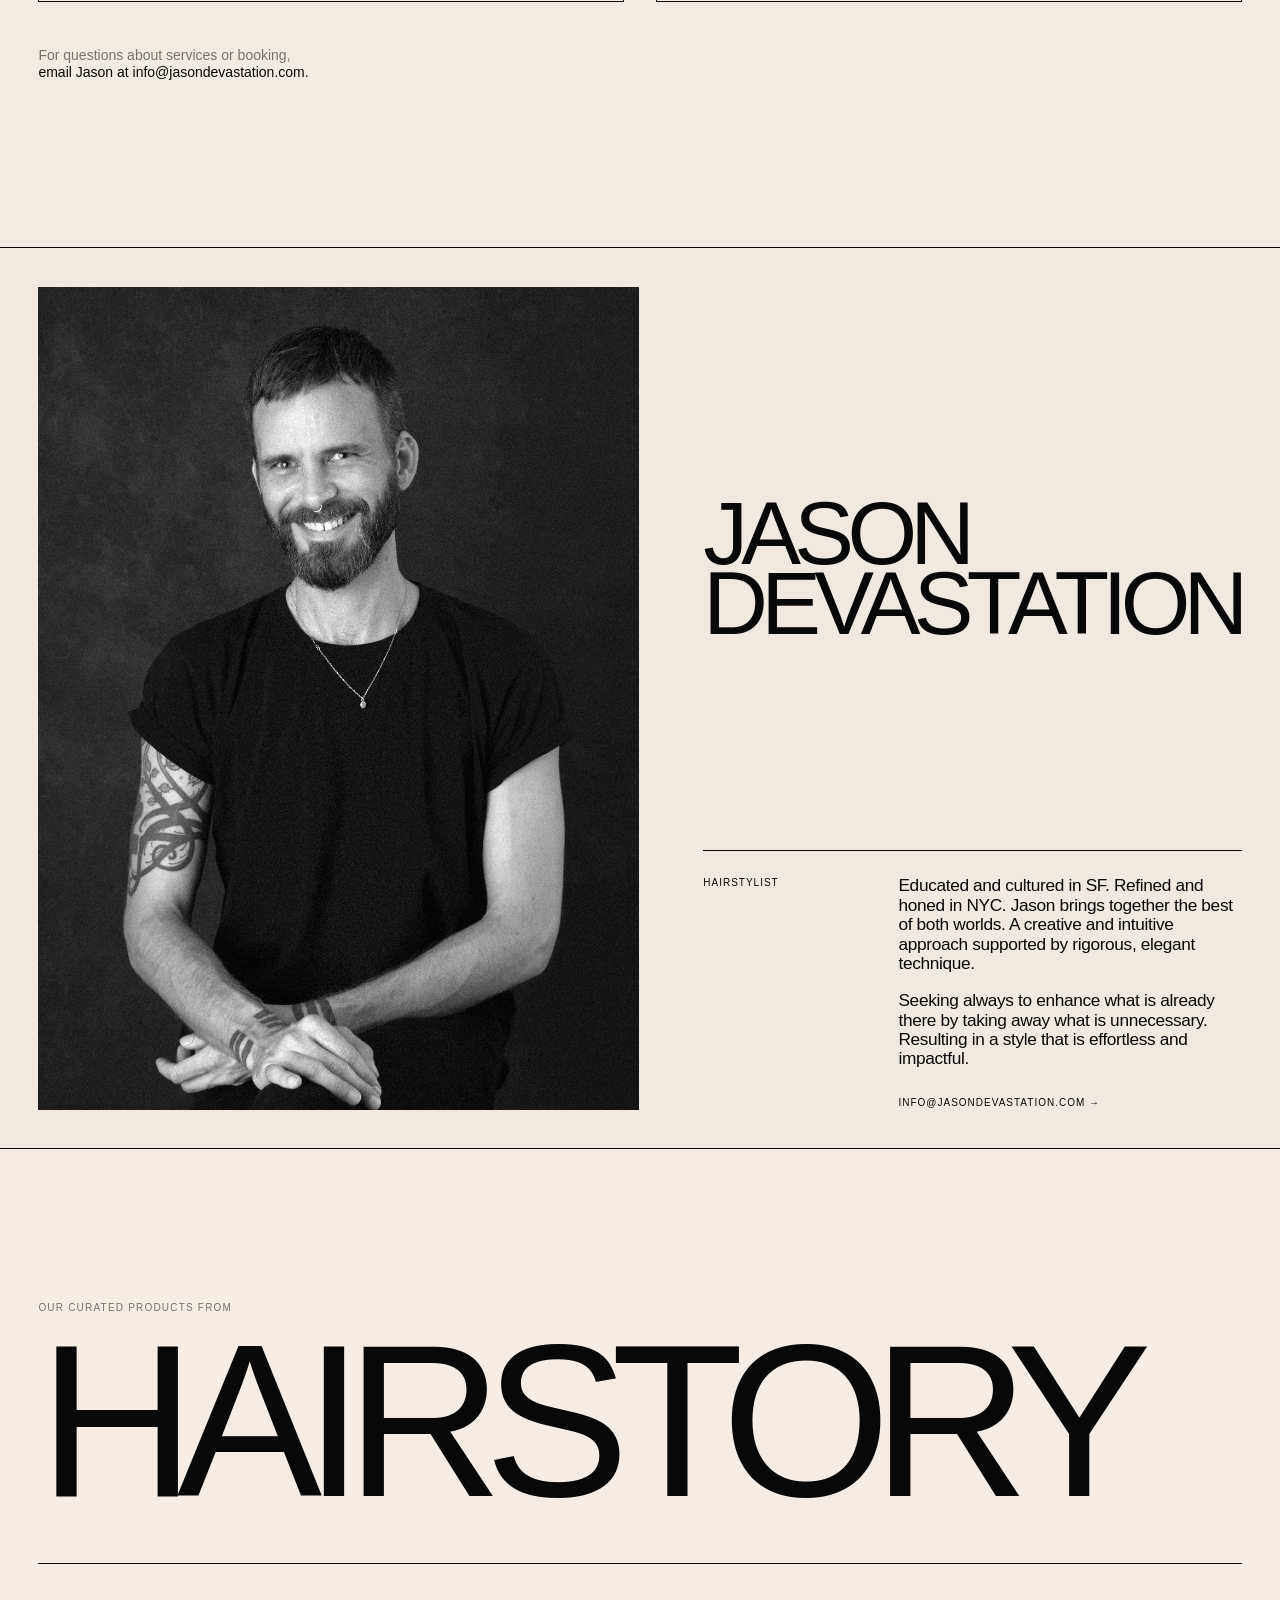
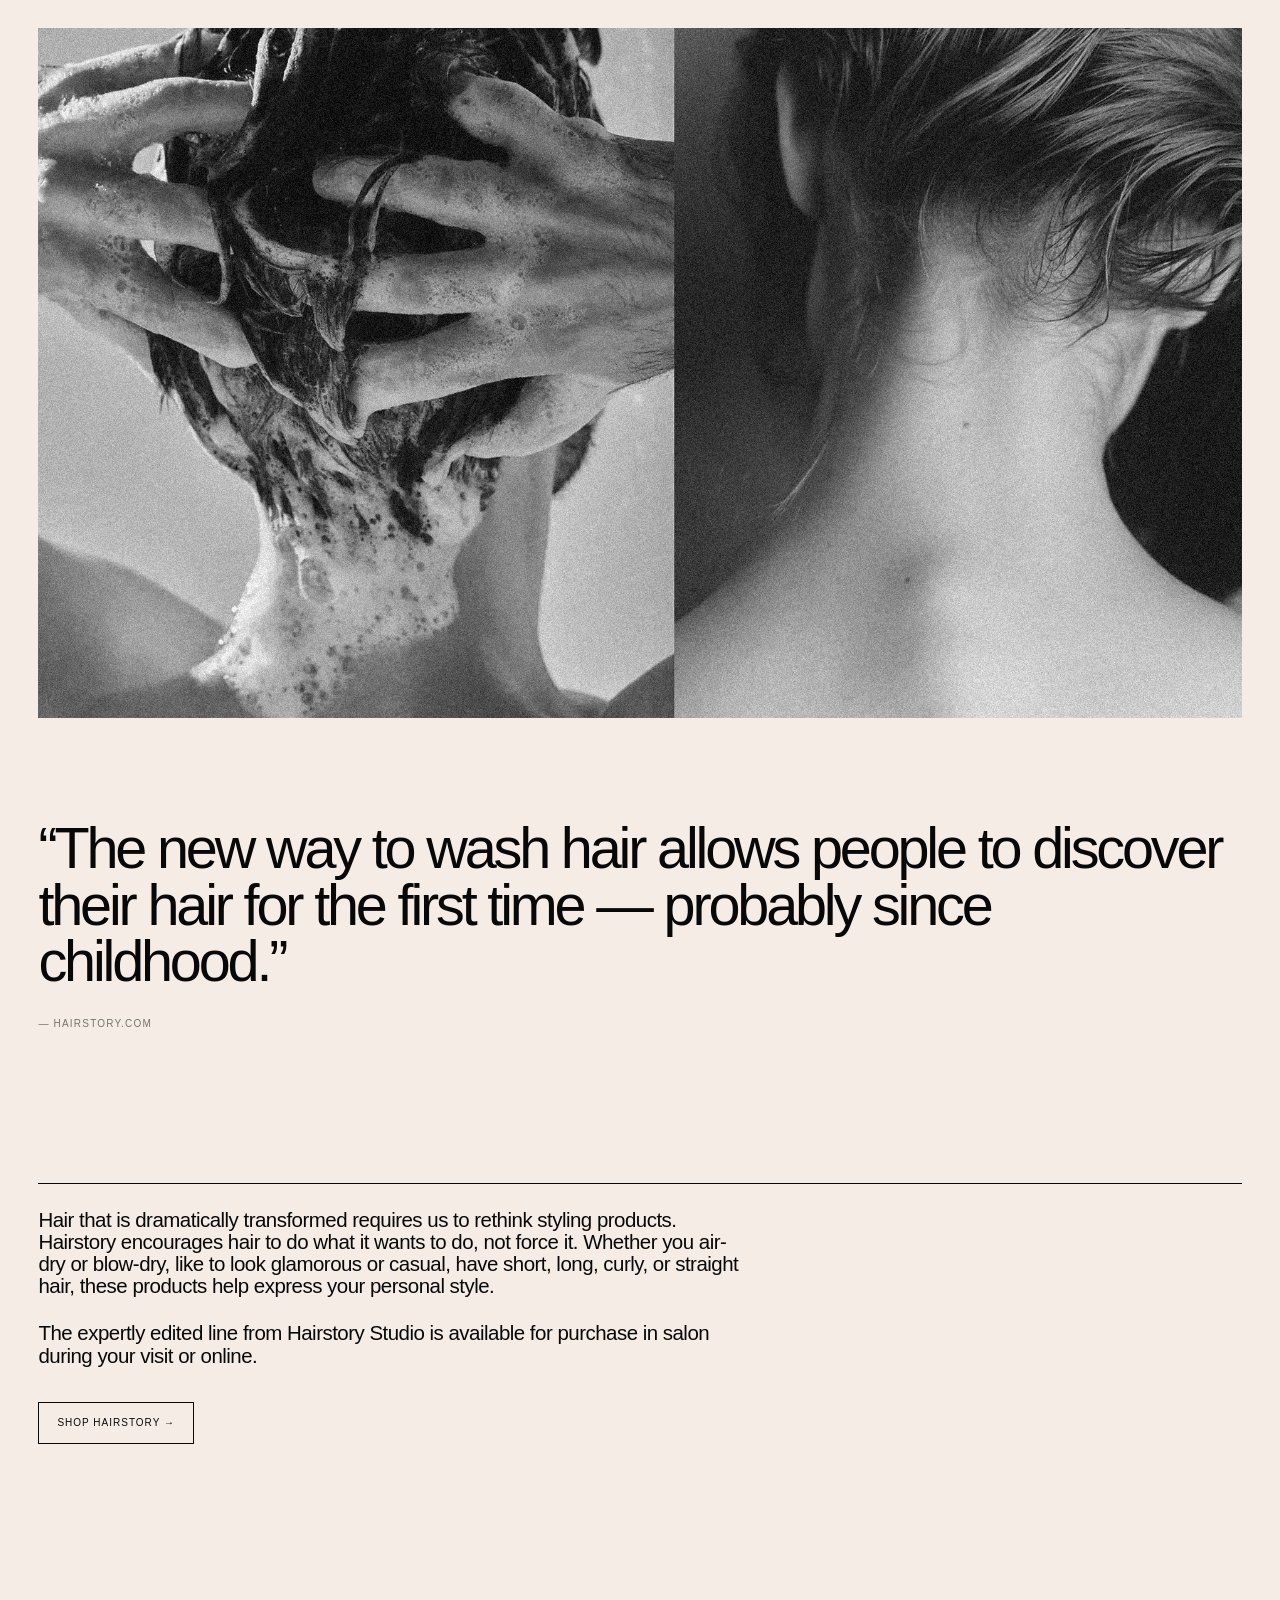
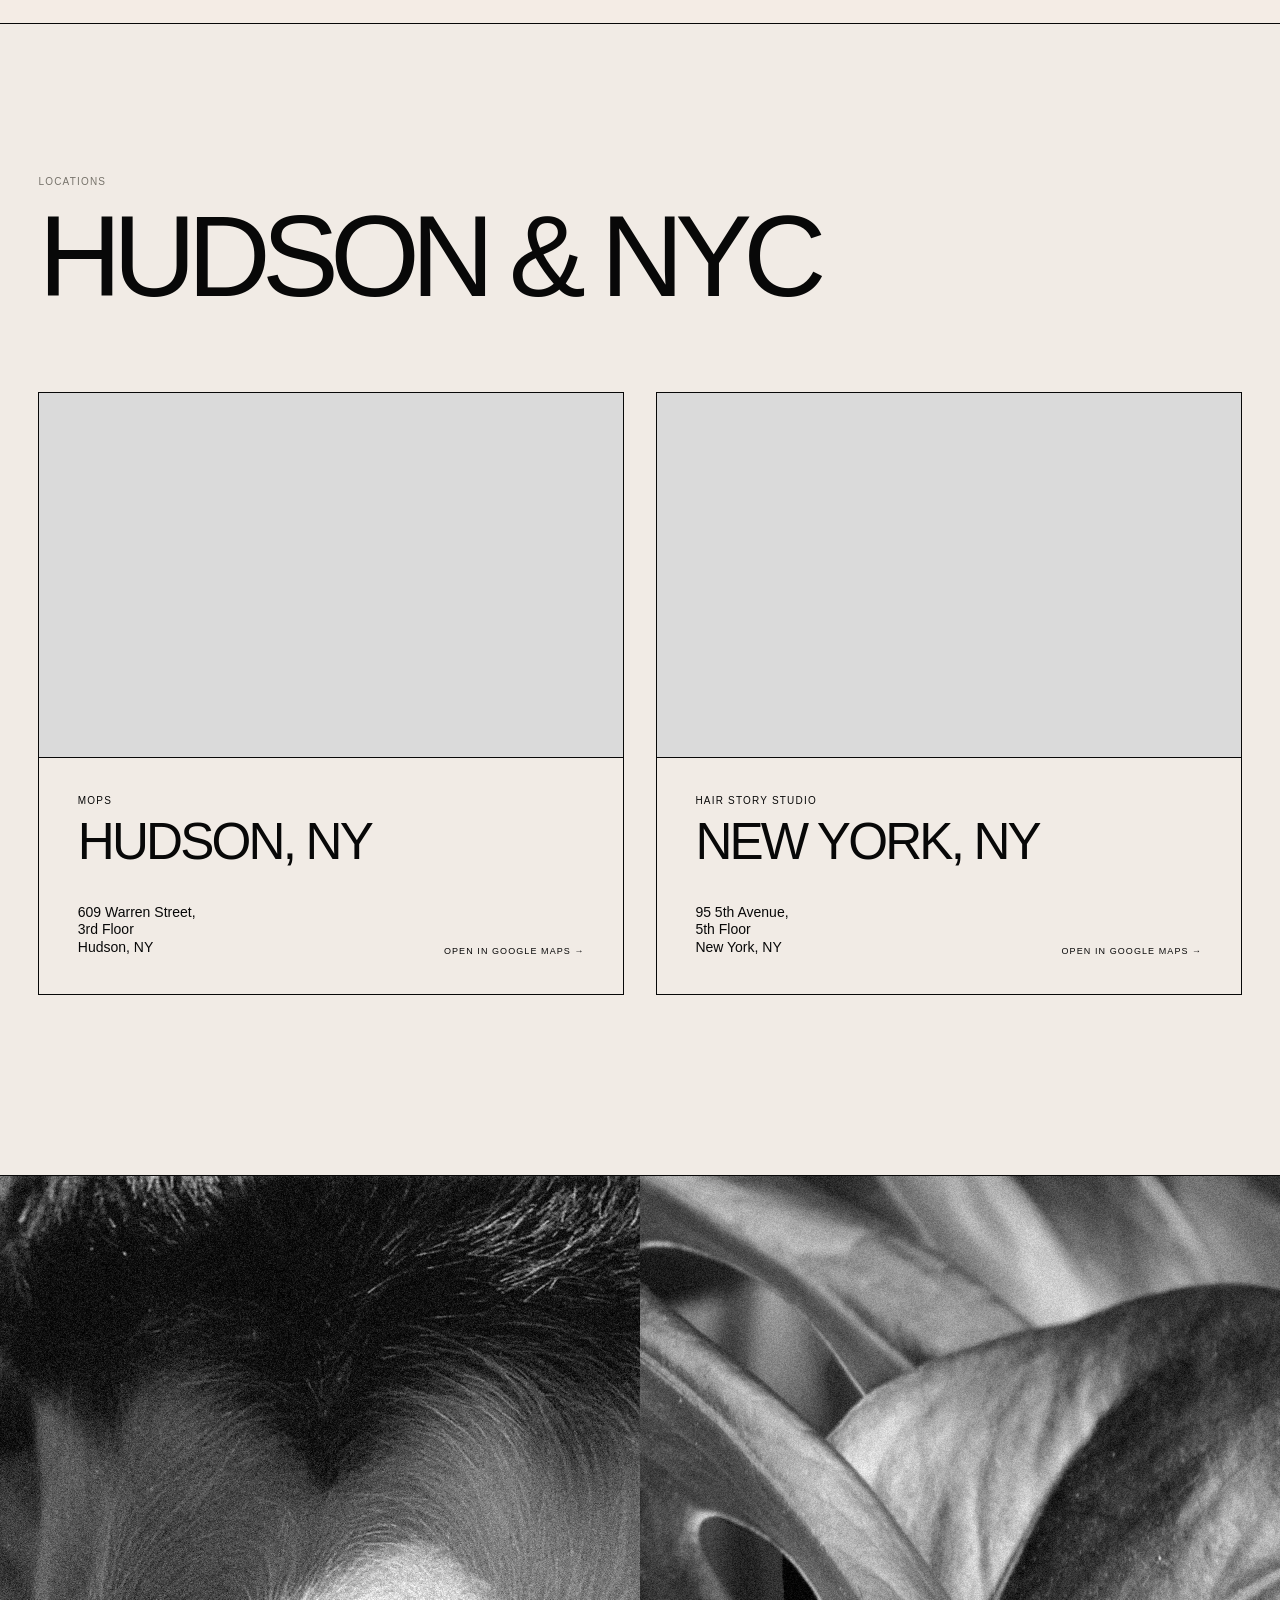
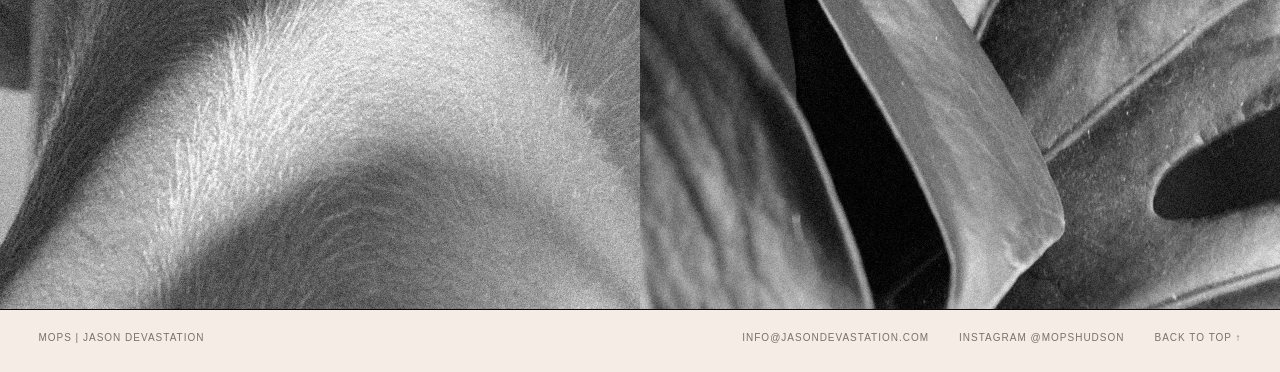
==== commit 10817827: "Add files via upload" ====
--- a/index.html
+++ b/index.html
@@ -25,6 +25,233 @@
 <body>
 
 
+<!-- =====================================================
+     FIXED EDITORIAL NAVIGATION
+===================================================== -->
+
+<nav
+  class="editorial-nav"
+  aria-label="Main navigation">
+
+
+  <!-- MOPS -->
+
+  <a
+    href="#top"
+    class="nav-top">
+
+    MOPS
+
+  </a>
+
+
+  <!-- BOOK AN APPOINTMENT / DRAWER TOGGLE -->
+
+  <button
+    type="button"
+    class="nav-appointment"
+    id="appointmentToggle"
+    aria-controls="appointmentDrawer"
+    aria-expanded="false">
+
+    BOOK AN APPOINTMENT
+
+  </button>
+
+
+  <!-- SECTION NAVIGATION -->
+
+  <div class="nav-section">
+
+
+    <a href="#book">
+      BOOK
+    </a>
+
+
+    <a href="#about">
+      ABOUT
+    </a>
+
+
+    <a href="#products">
+      PRODUCTS
+    </a>
+
+
+    <a href="#locations">
+      LOCATIONS
+    </a>
+
+
+  </div>
+
+
+</nav>
+
+
+
+<!-- =====================================================
+     APPOINTMENT DRAWER
+===================================================== -->
+
+<aside
+  class="appointment-drawer"
+  id="appointmentDrawer"
+  aria-hidden="true">
+
+
+  <div class="appointment-drawer-inner">
+
+
+    <div class="appointment-drawer-header">
+
+
+      <div class="appointment-drawer-label">
+        BOOK AN APPOINTMENT
+      </div>
+
+
+      <button
+        type="button"
+        class="appointment-close"
+        id="appointmentClose"
+        aria-label="Close appointment drawer">
+
+        CLOSE ×
+
+      </button>
+
+
+    </div>
+
+
+
+    <div class="booking-grid">
+
+
+      <!-- MOPS / HUDSON -->
+
+      <a
+        class="booking-button"
+        href="https://square.site/book/L6HY7QPAVJ4B6/jason-devastation-hudson-hudson-ny"
+        target="_blank"
+        rel="noopener">
+
+
+        <div class="booking-top">
+
+          <span>
+            AT MOPS
+          </span>
+
+        </div>
+
+
+        <div class="booking-middle">
+
+          <strong>
+            HUDSON, NY
+          </strong>
+
+          <p>
+            609 Warren Street,<br>
+            3rd Floor<br>
+            Hudson, NY
+          </p>
+
+        </div>
+
+
+        <div class="booking-bottom">
+
+          <small>
+            BOOK APPOINTMENT →
+          </small>
+
+        </div>
+
+
+      </a>
+
+
+
+      <!-- HAIR STORY / NYC -->
+
+      <a
+        class="booking-button"
+        href="https://square.site/book/FKJN8RQCS61B4/jason-devastation-nyc-new-york-ny"
+        target="_blank"
+        rel="noopener">
+
+
+        <div class="booking-top">
+
+          <span>
+            AT HAIR STORY STUDIO
+          </span>
+
+        </div>
+
+
+        <div class="booking-middle">
+
+          <strong>
+            NYC
+          </strong>
+
+          <p>
+            95 5th Avenue,<br>
+            5th Floor<br>
+            New York, NY
+          </p>
+
+        </div>
+
+
+        <div class="booking-bottom">
+
+          <small>
+            BOOK APPOINTMENT →
+          </small>
+
+        </div>
+
+
+      </a>
+
+
+    </div>
+
+
+    <p class="booking-note">
+
+      For questions about services or booking,<br>
+
+      <a href="mailto:info@jasondevastation.com">
+        email Jason at info@jasondevastation.com.
+      </a>
+
+    </p>
+
+
+  </div>
+
+</aside>
+
+
+
+<!-- =====================================================
+     DRAWER BACKDROP
+===================================================== -->
+
+<div
+  class="drawer-backdrop"
+  id="drawerBackdrop">
+</div>
+
+
+
 <main id="top">
 
 
@@ -36,11 +263,13 @@
   class="hero"
   id="work">
 
+
   <picture>
 
     <source
       media="(max-width: 720px)"
       srcset="images/mops-mobile.webp">
+
 
     <img
       src="images/mops.webp"
@@ -51,40 +280,10 @@
   </picture>
 
 
-  <nav
-    class="editorial-nav"
-    aria-label="Main navigation">
-
-    <a
-      href="#top"
-      class="nav-top">
-      MOPS
-    </a>
-
-    <a
-      href="#book"
-      class="nav-right">
-      BOOK
-    </a>
-
-    <a
-      href="#about"
-      class="nav-bottom">
-      JASON DEVASTATION
-    </a>
-
-    <a
-      href="#products"
-      class="nav-left">
-      PRODUCTS
-    </a>
-
-  </nav>
-
-
   <div class="hero-title">
     MOPS
   </div>
+
 
 </section>
 
@@ -98,6 +297,7 @@
   class="booking section"
   id="book">
 
+
   <div class="section-label">
     BOOK AN APPOINTMENT
   </div>
@@ -106,9 +306,7 @@
   <div class="booking-grid">
 
 
-    <!-- =================================================
-         MOPS / HUDSON
-    ================================================= -->
+    <!-- MOPS / HUDSON -->
 
     <a
       class="booking-button reveal"
@@ -116,6 +314,7 @@
       target="_blank"
       rel="noopener">
 
+
       <div class="booking-top">
 
         <span>
@@ -148,13 +347,12 @@
 
       </div>
 
-    </a>
-
-
-
-    <!-- =================================================
-         HAIR STORY / NYC
-    ================================================= -->
+
+    </a>
+
+
+
+    <!-- HAIR STORY / NYC -->
 
     <a
       class="booking-button reveal"
@@ -162,6 +360,7 @@
       target="_blank"
       rel="noopener">
 
+
       <div class="booking-top">
 
         <span>
@@ -194,6 +393,7 @@
 
       </div>
 
+
     </a>
 
 
@@ -209,6 +409,7 @@
     </a>
 
   </p>
+
 
 </section>
 
@@ -235,6 +436,7 @@
 
   <div class="jason-content">
 
+
     <h2 class="jason-title">
       JASON<br>
       DEVASTATION
@@ -243,12 +445,14 @@
 
     <div class="jason-info">
 
+
       <div class="jason-role">
         HAIRSTYLIST
       </div>
 
 
       <div class="jason-copy">
+
 
         <p>
           Educated and cultured in SF. Refined and honed
@@ -273,11 +477,15 @@
 
         </a>
 
-      </div>
+
+      </div>
+
 
     </div>
 
-  </div>
+
+  </div>
+
 
 </section>
 
@@ -319,6 +527,7 @@
 
 
     <blockquote class="hairstory-quote">
+
 
       <p>
         “The new way to wash hair allows people to
@@ -331,12 +540,15 @@
         — HAIRSTORY.COM
       </cite>
 
+
     </blockquote>
 
 
     <div class="hairstory-info">
 
+
       <div class="hairstory-copy">
+
 
         <p>
           Hair that is dramatically transformed requires
@@ -366,11 +578,15 @@
 
         </a>
 
-      </div>
+
+      </div>
+
 
     </div>
 
-  </div>
+
+  </div>
+
 
 </section>
 
@@ -381,28 +597,30 @@
 ===================================================== -->
 
 <section
-  class="locations-section">
+  class="locations-section"
+  id="locations">
 
 
   <div class="locations-header">
+
 
     <div class="locations-label">
       LOCATIONS
     </div>
 
+
     <h2 class="locations-title">
       HUDSON & NYC
     </h2>
 
+
   </div>
 
 
   <div class="locations-grid">
 
 
-    <!-- =================================================
-         MOPS / HUDSON
-    ================================================= -->
+    <!-- HUDSON -->
 
     <a
       class="location-card"
@@ -410,6 +628,7 @@
       target="_blank"
       rel="noopener">
 
+
       <div class="location-map">
 
         <iframe
@@ -423,13 +642,16 @@
 
       <div class="location-info">
 
+
         <div class="location-name">
           MOPS
         </div>
 
+
         <div class="location-city">
           HUDSON, NY
         </div>
+
 
         <div class="location-address">
           609 Warren Street,<br>
@@ -437,19 +659,20 @@
           Hudson, NY
         </div>
 
+
         <div class="location-link">
           OPEN IN GOOGLE MAPS →
         </div>
 
-      </div>
-
-    </a>
-
-
-
-    <!-- =================================================
-         HAIR STORY / NYC
-    ================================================= -->
+
+      </div>
+
+
+    </a>
+
+
+
+    <!-- NYC -->
 
     <a
       class="location-card"
@@ -457,6 +680,7 @@
       target="_blank"
       rel="noopener">
 
+
       <div class="location-map">
 
         <iframe
@@ -470,13 +694,16 @@
 
       <div class="location-info">
 
+
         <div class="location-name">
           HAIR STORY STUDIO
         </div>
 
+
         <div class="location-city">
           NEW YORK, NY
         </div>
+
 
         <div class="location-address">
           95 5th Avenue,<br>
@@ -484,16 +711,20 @@
           New York, NY
         </div>
 
+
         <div class="location-link">
           OPEN IN GOOGLE MAPS →
         </div>
 
-      </div>
-
-    </a>
-
-
-  </div>
+
+      </div>
+
+
+    </a>
+
+
+  </div>
+
 
 </section>
 
@@ -508,7 +739,6 @@
   <img
     src="images/skin.webp"
     alt=""
-    class="final-image"
     loading="lazy">
 
 </section>
@@ -523,14 +753,14 @@
 ===================================================== -->
 
 <footer class="footer">
+
 
   <span>
     MOPS | JASON DEVASTATION
   </span>
 
 
-  <a
-    href="mailto:info@jasondevastation.com">
+  <a href="mailto:info@jasondevastation.com">
     info@jasondevastation.com
   </a>
 
@@ -539,7 +769,9 @@
     href="https://www.instagram.com/mopshudson/"
     target="_blank"
     rel="noopener">
-    @MOPSHUDSON
+
+    INSTAGRAM @MOPSHUDSON
+
   </a>
 
 
@@ -547,6 +779,7 @@
     BACK TO TOP ↑
   </a>
 
+
 </footer>
 
 
--- a/mops.css
+++ b/mops.css
@@ -60,6 +60,7 @@
 ===================================================== */
 
 :root {
+
   --background: #f4ece5;
   --background-alt: #f2ebe4;
   --background-soft: #f0e9e2;
@@ -84,59 +85,67 @@
 
 
 /* =====================================================
-   HEADER
-===================================================== */
-
-.site-header {
-  position: absolute;
-  top: 0;
-  left: 0;
-  width: 100%;
-  height: 0;
-  z-index: 1000;
-  pointer-events: none;
-}
-
-
-/* =====================================================
-   OLD MENU BUTTON — HIDDEN
-===================================================== */
-
-.menu-button {
-  display: none;
-}
-
-
-/* =====================================================
-   EDITORIAL NAVIGATION
+   FIXED EDITORIAL NAVIGATION
 ===================================================== */
 
 .editorial-nav {
-  position: absolute;
+  position: fixed;
   inset: 0;
-  z-index: 20;
+  z-index: 3000;
   width: 100%;
   height: 100%;
   pointer-events: none;
 }
 
-.editorial-nav a {
-  position: absolute;
+
+/* =====================================================
+   ALL NAV TEXT
+===================================================== */
+
+.editorial-nav a,
+.editorial-nav button {
+  position: fixed;
+
   display: block;
-  color: var(--white);
+
+  margin: 0;
+  padding: 0;
+
+  border: 0;
+
+  background: transparent;
+
+  color: var(--black);
+
+  font-family:
+    Arial,
+    Helvetica,
+    sans-serif;
+
   font-size: 9px;
+
   line-height: 1;
-  font-weight: 400;
+
+  font-weight: 500;
+
   text-transform: uppercase;
+
   letter-spacing: .16em;
-  text-decoration: none;
+
   white-space: nowrap;
+
+  cursor: pointer;
+
   pointer-events: auto;
-}
-
-
-/* =====================================================
-   EDITORIAL NAV — FOUR CORNERS
+
+  transition:
+    opacity .25s ease,
+    color .25s ease;
+}
+
+
+/* =====================================================
+   MOPS — TOP LEFT
 ===================================================== */
 
 .nav-top {
@@ -144,31 +153,81 @@
   left: 25px;
 }
 
-.nav-right {
-  top: 22px;
+
+/* =====================================================
+   BOOK AN APPOINTMENT — LEFT CENTER
+   ROTATED TO FACE INWARD
+===================================================== */
+
+.nav-appointment {
+  top: 50%;
+  left: 25px;
+
+  transform:
+    translateY(-50%)
+    rotate(-180deg);
+
+  transform-origin: center;
+
+  writing-mode: vertical-rl;
+  text-orientation: mixed;
+}
+
+
+/* =====================================================
+   RIGHT SIDE SECTION NAVIGATION
+===================================================== */
+
+.nav-section {
+  position: fixed;
+
+  top: 50%;
   right: 25px;
-}
-
-.nav-bottom {
-  bottom: 22px;
-  left: 25px;
-}
-
-.nav-left {
-  bottom: 22px;
-  right: 25px;
-}
-
-
-/* =====================================================
-   EDITORIAL NAV — STATIC
+
+  transform:
+    translateY(-50%);
+
+  display: flex;
+
+  flex-direction: column;
+
+  align-items: center;
+
+  gap: 28px;
+
+  pointer-events: none;
+}
+
+.nav-section a {
+  position: relative;
+
+  writing-mode: vertical-rl;
+
+  text-orientation: mixed;
+
+  transform:
+    rotate(180deg);
+
+  pointer-events: auto;
+}
+
+
+/* =====================================================
+   NAV HOVER / FOCUS
 ===================================================== */
 
 .editorial-nav a:hover,
 .editorial-nav a:focus,
-.editorial-nav a:active {
-  color: var(--white);
-  opacity: 1;
+.editorial-nav button:hover,
+.editorial-nav button:focus {
+  color: var(--black);
+  opacity: .5;
+}
+
+.editorial-nav a:focus-visible,
+.editorial-nav button:focus-visible {
+  outline: 1px solid var(--black);
+  outline-offset: 5px;
 }
 
 
@@ -178,32 +237,44 @@
 
 .hero {
   position: relative;
+
   width: 100vw;
   max-width: 100vw;
+
   height: 100svh;
   min-height: 500px;
+
   margin: 0;
   padding: 0;
+
   overflow: hidden;
-  background: var(--background);
+
+  background:
+    var(--background);
 }
 
 .hero picture {
   display: block;
+
   width: 100%;
   height: 100%;
+
   margin: 0;
   padding: 0;
 }
 
 .hero-image {
   display: block;
+
   width: 100vw;
   max-width: none;
+
   height: 100svh;
   min-height: 500px;
+
   margin: 0;
   padding: 0;
+
   object-fit: cover;
   object-position: center;
 }
@@ -215,20 +286,31 @@
 
 .hero-title {
   position: absolute;
+
   top: 50%;
   left: 50%;
+
   transform:
     translate(-50%, -50%);
+
   z-index: 10;
+
   color: var(--white);
+
   font-size:
     clamp(70px, 12vw, 190px);
+
   line-height: .8;
+
   font-weight: 400;
+
   letter-spacing:
     -.075em;
+
   text-align: center;
+
   white-space: nowrap;
+
   pointer-events: none;
 }
 
@@ -246,14 +328,19 @@
 .section-label {
   margin-bottom:
     clamp(45px, 7vw, 100px);
+
   font-size:
     10px;
+
   line-height:
     1;
+
   text-transform:
     uppercase;
+
   letter-spacing:
     .12em;
+
   color:
     var(--gray);
 }
@@ -266,8 +353,10 @@
 .booking {
   border-top:
     1px solid var(--black);
+
   background:
     var(--background-alt);
+
   color:
     var(--black);
 }
@@ -275,8 +364,10 @@
 .booking-grid {
   display:
     grid;
+
   grid-template-columns:
     repeat(2, minmax(0, 1fr));
+
   gap:
     var(--gap);
 }
@@ -284,18 +375,25 @@
 .booking-button {
   min-height:
     clamp(300px, 34vw, 500px);
+
   padding:
     clamp(25px, 4vw, 60px);
+
   border:
     1px solid var(--black);
+
   display:
     flex;
+
   flex-direction:
     column;
+
   justify-content:
     space-between;
+
   background:
     transparent;
+
   transition:
     background .5s var(--ease),
     color .5s var(--ease);
@@ -304,6 +402,7 @@
 .booking-button:hover {
   background:
     var(--black);
+
   color:
     var(--background-alt);
 }
@@ -311,8 +410,10 @@
 .booking-top span {
   font-size:
     10px;
+
   text-transform:
     uppercase;
+
   letter-spacing:
     .12em;
 }
@@ -320,14 +421,19 @@
 .booking-middle strong {
   display:
     block;
+
   margin-bottom:
     25px;
+
   font-size:
     clamp(38px, 5vw, 75px);
+
   line-height:
     .88;
+
   font-weight:
     400;
+
   letter-spacing:
     -.065em;
 }
@@ -335,8 +441,10 @@
 .booking-middle p {
   margin:
     0;
+
   font-size:
     clamp(15px, 1.3vw, 19px);
+
   line-height:
     1.3;
 }
@@ -344,8 +452,10 @@
 .booking-bottom small {
   font-size:
     10px;
+
   text-transform:
     uppercase;
+
   letter-spacing:
     .12em;
 }
@@ -353,10 +463,13 @@
 .booking-note {
   margin:
     45px 0 0;
+
   max-width:
     650px;
+
   color:
     var(--gray);
+
   font-size:
     14px;
 }
@@ -364,8 +477,6 @@
 .booking-note a {
   color:
     var(--black);
-  text-decoration:
-    none;
 }
 
 .booking-note a:hover {
@@ -375,22 +486,234 @@
 
 
 /* =====================================================
+   APPOINTMENT DRAWER
+===================================================== */
+
+.appointment-drawer {
+  position: fixed;
+
+  top: 0;
+  left: 0;
+
+  width:
+    min(520px, 90vw);
+
+  height:
+    100svh;
+
+  z-index:
+    2500;
+
+  padding:
+    clamp(70px, 8vw, 110px)
+    var(--padding);
+
+  background:
+    var(--background-alt);
+
+  border-right:
+    1px solid var(--black);
+
+  transform:
+    translateX(-100%);
+
+  transition:
+    transform .6s var(--ease);
+
+  overflow-y:
+    auto;
+
+  overscroll-behavior:
+    contain;
+}
+
+.appointment-drawer.open {
+  transform:
+    translateX(0);
+}
+
+.appointment-drawer-inner {
+  width:
+    100%;
+}
+
+
+/* =====================================================
+   DRAWER HEADER
+===================================================== */
+
+.appointment-drawer-header {
+  display:
+    flex;
+
+  align-items:
+    flex-start;
+
+  justify-content:
+    space-between;
+
+  margin-bottom:
+    clamp(40px, 6vw, 70px);
+}
+
+.appointment-drawer-label {
+  font-size:
+    10px;
+
+  line-height:
+    1;
+
+  text-transform:
+    uppercase;
+
+  letter-spacing:
+    .12em;
+}
+
+.appointment-close {
+  margin:
+    0;
+
+  padding:
+    0;
+
+  border:
+    0;
+
+  background:
+    transparent;
+
+  color:
+    var(--black);
+
+  font-size:
+    9px;
+
+  line-height:
+    1;
+
+  font-weight:
+    500;
+
+  text-transform:
+    uppercase;
+
+  letter-spacing:
+    .12em;
+
+  cursor:
+    pointer;
+
+  transition:
+    opacity .25s ease;
+}
+
+.appointment-close:hover {
+  opacity:
+    .5;
+}
+
+
+/* =====================================================
+   DRAWER BOOKING GRID
+===================================================== */
+
+.appointment-drawer .booking-grid {
+  display:
+    grid;
+
+  grid-template-columns:
+    1fr;
+
+  gap:
+    18px;
+}
+
+.appointment-drawer .booking-button {
+  min-height:
+    300px;
+
+  padding:
+    clamp(25px, 4vw, 40px);
+}
+
+
+/* =====================================================
+   DRAWER BACKDROP
+===================================================== */
+
+.drawer-backdrop {
+  position:
+    fixed;
+
+  inset:
+    0;
+
+  z-index:
+    2400;
+
+  background:
+    rgba(8, 8, 8, .18);
+
+  opacity:
+    0;
+
+  visibility:
+    hidden;
+
+  pointer-events:
+    none;
+
+  transition:
+    opacity .5s var(--ease),
+    visibility .5s var(--ease);
+}
+
+.drawer-backdrop.visible {
+  opacity:
+    1;
+
+  visibility:
+    visible;
+
+  pointer-events:
+    auto;
+}
+
+
+/* =====================================================
+   BODY WHEN DRAWER IS OPEN
+===================================================== */
+
+body.drawer-open {
+  overflow:
+    hidden;
+}
+
+
+/* =====================================================
    JASON DEVASTATION
 ===================================================== */
 
 .jason-section {
   width:
     100%;
+
   display:
     grid;
+
   grid-template-columns:
     1fr 1fr;
+
   gap:
     0;
+
   border-top:
     1px solid var(--black);
+
   background:
     var(--background-soft);
+
   color:
     var(--black);
 }
@@ -403,12 +726,16 @@
 .jason-image {
   width:
     100%;
+
   height:
     min(100svh, 950px);
+
   overflow:
     hidden;
+
   padding:
     var(--padding);
+
   padding-right:
     0;
 }
@@ -416,16 +743,22 @@
 .jason-image img {
   display:
     block;
+
   width:
     100%;
+
   height:
     100%;
+
   min-height:
     75vh;
+
   object-fit:
     cover;
+
   object-position:
     center;
+
   transition:
     transform 1.2s var(--ease);
 }
@@ -438,18 +771,46 @@
 .jason-content {
   min-height:
     min(100svh, 950px);
+
   padding:
     var(--padding);
+
   padding-left:
     clamp(30px, 5vw, 90px);
+
   display:
     flex;
+
   flex-direction:
     column;
+
   background:
     var(--background-soft);
+
   color:
     var(--black);
+}
+
+
+/* =====================================================
+   JASON LABEL
+===================================================== */
+
+.jason-label {
+  font-size:
+    10px;
+
+  line-height:
+    1;
+
+  text-transform:
+    uppercase;
+
+  letter-spacing:
+    .12em;
+
+  color:
+    var(--gray);
 }
 
 
@@ -460,14 +821,19 @@
 .jason-title {
   margin:
     auto 0;
+
   font-size:
     clamp(55px, 7vw, 125px);
+
   line-height:
     .78;
+
   font-weight:
     400;
+
   letter-spacing:
     -.075em;
+
   color:
     var(--black);
 }
@@ -480,12 +846,16 @@
 .jason-info {
   display:
     grid;
+
   grid-template-columns:
     .65fr 1.35fr;
+
   gap:
     30px;
+
   padding-top:
     25px;
+
   border-top:
     1px solid var(--black);
 }
@@ -493,12 +863,16 @@
 .jason-role {
   font-size:
     10px;
+
   line-height:
     1.35;
+
   text-transform:
     uppercase;
+
   letter-spacing:
     .1em;
+
   color:
     var(--black);
 }
@@ -511,12 +885,16 @@
 .jason-copy p {
   margin:
     0 0 18px;
+
   font-size:
     clamp(16px, 1.35vw, 21px);
+
   line-height:
     1.12;
+
   letter-spacing:
     -.02em;
+
   color:
     var(--black);
 }
@@ -524,14 +902,19 @@
 .jason-email {
   display:
     inline-block;
+
   margin-top:
     10px;
+
   font-size:
     10px;
+
   text-transform:
     uppercase;
+
   letter-spacing:
     .1em;
+
   color:
     var(--black);
 }
@@ -549,14 +932,18 @@
 .hairstory-section {
   width:
     100%;
+
   padding:
     clamp(90px, 12vw, 180px)
     var(--padding)
     clamp(100px, 14vw, 220px);
+
   border-top:
     1px solid var(--black);
+
   background:
     var(--background);
+
   color:
     var(--black);
 }
@@ -569,14 +956,19 @@
 .hairstory-label {
   margin-bottom:
     30px;
+
   font-size:
     10px;
+
   line-height:
     1;
+
   text-transform:
     uppercase;
+
   letter-spacing:
     .12em;
+
   color:
     var(--gray);
 }
@@ -589,12 +981,16 @@
 .hairstory-title {
   margin:
     0;
+
   font-size:
     clamp(75px, 17vw, 280px);
+
   line-height:
     .72;
+
   font-weight:
     400;
+
   letter-spacing:
     -.085em;
 }
@@ -607,10 +1003,13 @@
 .hairstory-rule {
   width:
     100%;
+
   height:
     1px;
+
   margin-top:
     clamp(35px, 5vw, 70px);
+
   background:
     var(--black);
 }
@@ -623,8 +1022,10 @@
 .hairstory-image {
   width:
     100%;
+
   margin-top:
     clamp(35px, 5vw, 70px);
+
   overflow:
     hidden;
 }
@@ -632,16 +1033,22 @@
 .hairstory-image img {
   display:
     block;
+
   width:
     100%;
+
   height:
     auto;
+
   max-height:
     850px;
+
   object-fit:
     cover;
+
   object-position:
     center;
+
   transition:
     transform 1.2s var(--ease);
 }
@@ -664,6 +1071,7 @@
 .hairstory-quote {
   max-width:
     1250px;
+
   margin:
     0 0
     clamp(80px, 12vw, 170px);
@@ -672,10 +1080,13 @@
 .hairstory-quote p {
   margin:
     0;
+
   font-size:
     clamp(30px, 4.5vw, 72px);
+
   line-height:
     .98;
+
   letter-spacing:
     -.055em;
 }
@@ -683,18 +1094,25 @@
 .hairstory-quote cite {
   display:
     block;
+
   margin-top:
     30px;
+
   font-size:
     10px;
+
   line-height:
     1;
+
   font-style:
     normal;
+
   text-transform:
     uppercase;
+
   letter-spacing:
     .12em;
+
   color:
     var(--gray);
 }
@@ -707,12 +1125,16 @@
 .hairstory-info {
   display:
     grid;
+
   grid-template-columns:
     1fr;
+
   gap:
     30px;
+
   padding-top:
     25px;
+
   border-top:
     1px solid var(--black);
 }
@@ -725,10 +1147,13 @@
 .hairstory-copy p {
   margin:
     0 0 25px;
+
   font-size:
     clamp(18px, 1.6vw, 25px);
+
   line-height:
     1.08;
+
   letter-spacing:
     -.025em;
 }
@@ -736,18 +1161,25 @@
 .hairstory-button {
   display:
     inline-block;
+
   margin-top:
     10px;
+
   padding:
     14px 18px;
+
   border:
     1px solid var(--black);
+
   font-size:
     10px;
+
   text-transform:
     uppercase;
+
   letter-spacing:
     .1em;
+
   transition:
     background .35s var(--ease),
     color .35s var(--ease);
@@ -756,6 +1188,7 @@
 .hairstory-button:hover {
   background:
     var(--black);
+
   color:
     var(--background);
 }
@@ -768,17 +1201,26 @@
 .locations-section {
   width:
     100%;
+
   padding:
     clamp(90px, 12vw, 180px)
     var(--padding)
     clamp(100px, 14vw, 180px);
+
   border-top:
     1px solid var(--black);
+
   background:
     var(--background-muted);
+
   color:
     var(--black);
 }
+
+
+/* =====================================================
+   LOCATIONS HEADER
+===================================================== */
 
 .locations-header {
   margin-bottom:
@@ -788,14 +1230,19 @@
 .locations-label {
   margin-bottom:
     25px;
+
   font-size:
     10px;
+
   line-height:
     1;
+
   text-transform:
     uppercase;
+
   letter-spacing:
     .12em;
+
   color:
     var(--gray);
 }
@@ -803,49 +1250,79 @@
 .locations-title {
   margin:
     0;
+
   font-size:
     clamp(55px, 9vw, 145px);
+
   line-height:
     .78;
+
   font-weight:
     400;
+
   letter-spacing:
     -.075em;
 }
+
+
+/* =====================================================
+   LOCATION GRID
+===================================================== */
 
 .locations-grid {
   display:
     grid;
+
   grid-template-columns:
     repeat(2, minmax(0, 1fr));
+
   gap:
     var(--gap);
 }
+
+
+/* =====================================================
+   LOCATION CARD
+===================================================== */
 
 .location-card {
   display:
     block;
+
   border:
     1px solid var(--black);
+
   background:
     var(--background-muted);
+
   text-decoration:
     none;
 }
+
+
+/* =====================================================
+   MAP
+===================================================== */
 
 .location-map {
   position:
     relative;
+
   width:
     100%;
+
   aspect-ratio:
     16 / 10;
+
   overflow:
     hidden;
+
   border-bottom:
     1px solid var(--black);
+
   background:
     #dedad4;
+
   filter:
     grayscale(1);
 }
@@ -853,30 +1330,45 @@
 .location-map iframe {
   position:
     absolute;
+
   inset:
     0;
+
   width:
     100%;
+
   height:
     100%;
+
   border:
     0;
+
   filter:
     grayscale(1)
     contrast(.9);
 }
 
+
+/* =====================================================
+   LOCATION INFORMATION
+===================================================== */
+
 .location-info {
   min-height:
     230px;
+
   padding:
     clamp(25px, 3vw, 45px);
+
   display:
     grid;
+
   grid-template-columns:
     1fr auto;
+
   grid-template-rows:
     auto auto 1fr auto;
+
   column-gap:
     20px;
 }
@@ -884,12 +1376,16 @@
 .location-name {
   grid-column:
     1 / -1;
+
   font-size:
     10px;
+
   line-height:
     1;
+
   text-transform:
     uppercase;
+
   letter-spacing:
     .12em;
 }
@@ -897,14 +1393,19 @@
 .location-city {
   grid-column:
     1 / -1;
+
   margin-top:
     14px;
+
   font-size:
     clamp(32px, 4vw, 58px);
+
   line-height:
     .85;
+
   font-weight:
     400;
+
   letter-spacing:
     -.055em;
 }
@@ -912,12 +1413,16 @@
 .location-address {
   grid-column:
     1;
+
   align-self:
     end;
+
   margin-top:
     40px;
+
   font-size:
     14px;
+
   line-height:
     1.25;
 }
@@ -925,27 +1430,40 @@
 .location-link {
   grid-column:
     2;
+
   align-self:
     end;
+
   margin-top:
     40px;
+
   font-size:
     9px;
+
   line-height:
     1;
+
   text-transform:
     uppercase;
+
   letter-spacing:
     .12em;
+
   text-align:
     right;
 }
+
+
+/* =====================================================
+   LOCATION CARD — NO HOVER EFFECT
+===================================================== */
 
 .location-card:hover,
 .location-card:focus,
 .location-card:active {
   color:
     var(--black);
+
   text-decoration:
     none;
 }
@@ -958,25 +1476,30 @@
 .final-image-section {
   width:
     100%;
+
   margin:
     0;
+
   padding:
     0;
+
   border-top:
     1px solid var(--black);
+
   background:
     var(--background);
-  overflow:
-    hidden;
-}
-
-.final-image {
+}
+
+.final-image-section img {
   display:
     block;
+
   width:
     100%;
+
   height:
     auto;
+
   max-width:
     none;
 }
@@ -989,24 +1512,33 @@
 .footer {
   border-top:
     1px solid var(--black);
+
   padding:
     22px
     var(--padding)
     28px;
+
   display:
     grid;
+
   grid-template-columns:
     1fr auto auto auto;
+
   gap:
     30px;
+
   background:
     var(--background);
+
   color:
     var(--gray);
+
   font-size:
     10px;
+
   text-transform:
     uppercase;
+
   letter-spacing:
     .1em;
 }
@@ -1029,8 +1561,10 @@
 .reveal {
   opacity:
     0;
+
   transform:
     translateY(30px);
+
   transition:
     opacity .8s var(--ease),
     transform .8s var(--ease);
@@ -1039,6 +1573,7 @@
 .reveal.visible {
   opacity:
     1;
+
   transform:
     translateY(0);
 }
@@ -1049,6 +1584,16 @@
 ===================================================== */
 
 @media (max-width: 720px) {
+
+
+  /* ===================================================
+     MOBILE ROOT PADDING
+  =================================================== */
+
+  :root {
+    --padding:
+      35px;
+  }
 
 
   /* ===================================================
@@ -1058,18 +1603,25 @@
   .hero {
     position:
       relative;
+
     width:
       100vw;
+
     max-width:
       100vw;
+
     height:
       auto;
+
     min-height:
       0;
+
     margin:
       0;
+
     padding:
       0;
+
     overflow:
       visible;
   }
@@ -1077,12 +1629,16 @@
   .hero picture {
     display:
       block;
+
     width:
       100vw;
+
     height:
       auto;
+
     margin:
       0;
+
     padding:
       0;
   }
@@ -1090,32 +1646,45 @@
   .hero-image {
     display:
       block;
+
     width:
       100vw;
+
     max-width:
       none;
+
     height:
       auto;
+
     min-height:
       0;
+
     margin:
       0;
+
     padding:
       0;
+
     object-fit:
       initial;
+
     object-position:
       initial;
   }
 
 
   /* ===================================================
-     EDITORIAL NAVIGATION
+     MOBILE NAVIGATION
   =================================================== */
 
-  .editorial-nav a {
+  .editorial-nav a,
+  .editorial-nav button {
     font-size:
       8px;
+
+    font-weight:
+      500;
+
     letter-spacing:
       .15em;
   }
@@ -1123,29 +1692,25 @@
   .nav-top {
     top:
       16px;
+
     left:
       16px;
   }
 
-  .nav-right {
+  .nav-appointment {
+    left:
+      16px;
+
     top:
-      16px;
+      50%;
+  }
+
+  .nav-section {
     right:
       16px;
-  }
-
-  .nav-bottom {
-    bottom:
-      16px;
-    left:
-      16px;
-  }
-
-  .nav-left {
-    bottom:
-      16px;
-    right:
-      16px;
+
+    gap:
+      22px;
   }
 
 
@@ -1191,25 +1756,65 @@
 
 
   /* ===================================================
+     APPOINTMENT DRAWER
+  =================================================== */
+
+  .appointment-drawer {
+    width:
+      88vw;
+
+    padding:
+      70px
+      var(--padding)
+      60px;
+  }
+
+  .appointment-drawer-header {
+    margin-bottom:
+      35px;
+  }
+
+  .appointment-drawer .booking-grid {
+    gap:
+      18px;
+  }
+
+  .appointment-drawer .booking-button {
+    min-height:
+      280px;
+  }
+
+
+  /* ===================================================
      JASON SECTION
   =================================================== */
 
   .jason-section {
     display:
       block;
+
     background:
       var(--background-soft);
+
     color:
       var(--black);
   }
+
+
+  /* ===================================================
+     JASON IMAGE
+  =================================================== */
 
   .jason-image {
     width:
       100%;
+
     height:
       125vw;
+
     padding:
       10px;
+
     overflow:
       hidden;
   }
@@ -1217,71 +1822,117 @@
   .jason-image img {
     display:
       block;
+
     width:
       100%;
+
     height:
       100%;
+
     min-height:
       0;
+
     aspect-ratio:
       auto;
+
     object-fit:
       cover;
+
     object-position:
       center;
   }
+
+
+  /* ===================================================
+     JASON CONTENT
+  =================================================== */
 
   .jason-content {
     min-height:
       auto;
+
     padding:
       48px
       var(--padding)
       70px;
+
     background:
       var(--background-soft);
+
     color:
       var(--black);
   }
+
+
+  /* ===================================================
+     JASON TITLE
+  =================================================== */
 
   .jason-title {
     margin:
       0 0 48px;
+
     font-size:
       clamp(50px, 14vw, 88px);
+
     line-height:
       .78;
+
     font-weight:
       400;
+
     letter-spacing:
       -.075em;
+
     color:
       var(--black);
   }
+
+
+  /* ===================================================
+     JASON INFO
+  =================================================== */
 
   .jason-info {
     display:
       grid;
+
     grid-template-columns:
       1fr;
+
     gap:
       28px;
+
     padding-top:
       22px;
+
     border-top:
       1px solid var(--black);
   }
+
+
+  /* ===================================================
+     JASON ROLE
+  =================================================== */
 
   .jason-role {
     font-size:
       9px;
+
     line-height:
       1.2;
+
     text-transform:
       uppercase;
+
     letter-spacing:
       .1em;
   }
+
+
+  /* ===================================================
+     JASON COPY
+  =================================================== */
 
   .jason-copy {
     max-width:
@@ -1291,25 +1942,38 @@
   .jason-copy p {
     margin:
       0 0 18px;
+
     font-size:
       18px;
+
     line-height:
       1.12;
+
     letter-spacing:
       -.02em;
   }
+
+
+  /* ===================================================
+     JASON EMAIL
+  =================================================== */
 
   .jason-email {
     display:
       inline-block;
+
     margin-top:
       8px;
+
     font-size:
       9px;
+
     line-height:
       1;
+
     text-transform:
       uppercase;
+
     letter-spacing:
       .1em;
   }
@@ -1321,9 +1985,9 @@
 
   .hairstory-section {
     padding:
-      80px
+      90px
       var(--padding)
-      100px;
+      120px;
   }
 
   .hairstory-label {
@@ -1334,44 +1998,49 @@
   .hairstory-title {
     font-size:
       clamp(60px, 14vw, 90px);
+
     line-height:
       .78;
   }
 
   .hairstory-rule {
     margin-top:
-      30px;
+      35px;
   }
 
   .hairstory-image {
     margin-top:
-      30px;
+      35px;
   }
 
   .hairstory-image img {
     width:
       100%;
+
     max-height:
       none;
+
     height:
       auto;
+
     object-fit:
       initial;
   }
 
   .hairstory-main {
     padding-top:
-      55px;
+      60px;
   }
 
   .hairstory-quote {
     margin-bottom:
-      70px;
+      80px;
   }
 
   .hairstory-quote p {
     font-size:
       clamp(28px, 8vw, 42px);
+
     line-height:
       .98;
   }
@@ -1379,6 +2048,7 @@
   .hairstory-info {
     grid-template-columns:
       1fr;
+
     gap:
       25px;
   }
@@ -1395,9 +2065,10 @@
 
   .locations-section {
     padding:
-      80px
+      90px
       var(--padding)
-      100px;
+      110px;
+
     background:
       var(--background-muted);
   }
@@ -1415,6 +2086,7 @@
   .locations-grid {
     grid-template-columns:
       1fr;
+
     gap:
       25px;
   }
@@ -1427,6 +2099,7 @@
   .location-info {
     min-height:
       210px;
+
     padding:
       25px;
   }
@@ -1446,14 +2119,10 @@
      FINAL IMAGE
   =================================================== */
 
-  .final-image-section {
-    border-top:
-      1px solid var(--black);
-  }
-
-  .final-image {
+  .final-image-section img {
     width:
       100%;
+
     height:
       auto;
   }
@@ -1466,10 +2135,13 @@
   .footer {
     grid-template-columns:
       1fr;
+
     gap:
       14px;
+
     background:
       var(--background);
+
     color:
       var(--gray);
   }
@@ -1493,6 +2165,7 @@
   *::after {
     animation:
       none !important;
+
     transition:
       none !important;
   }
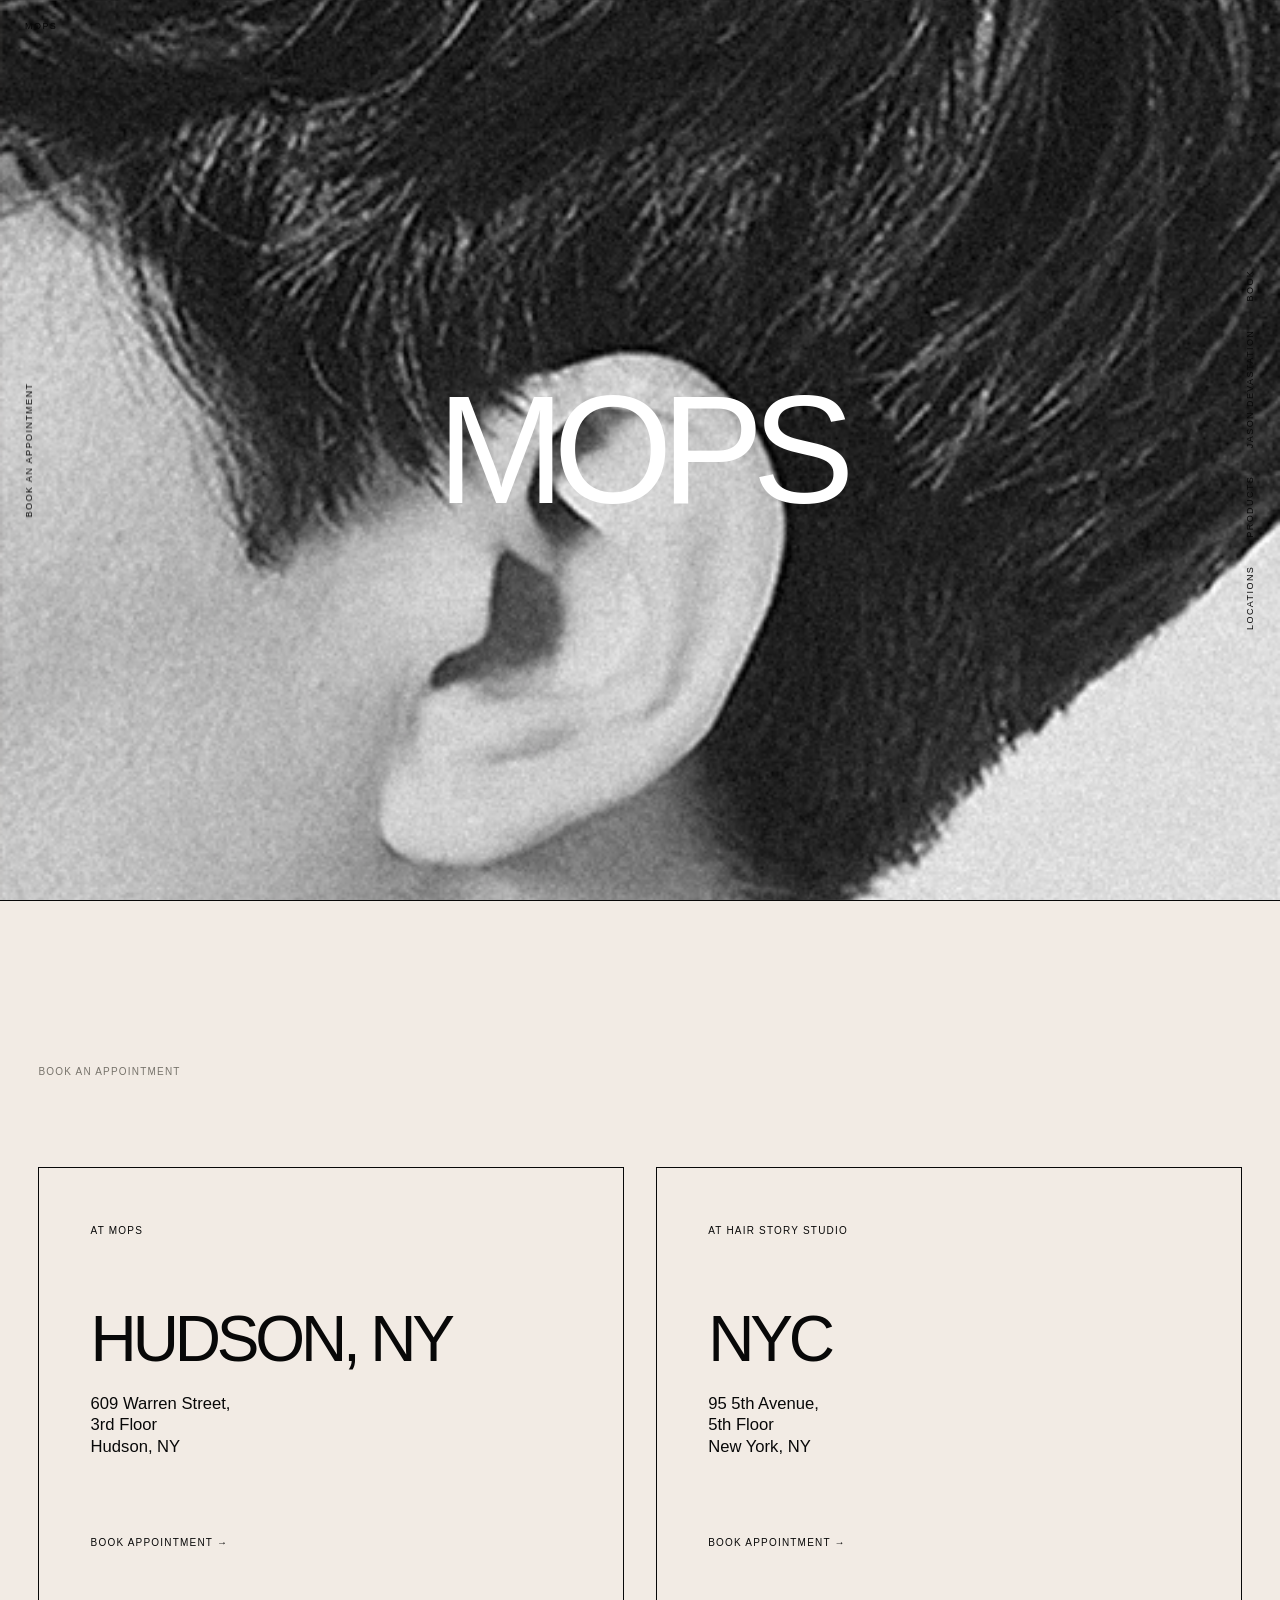
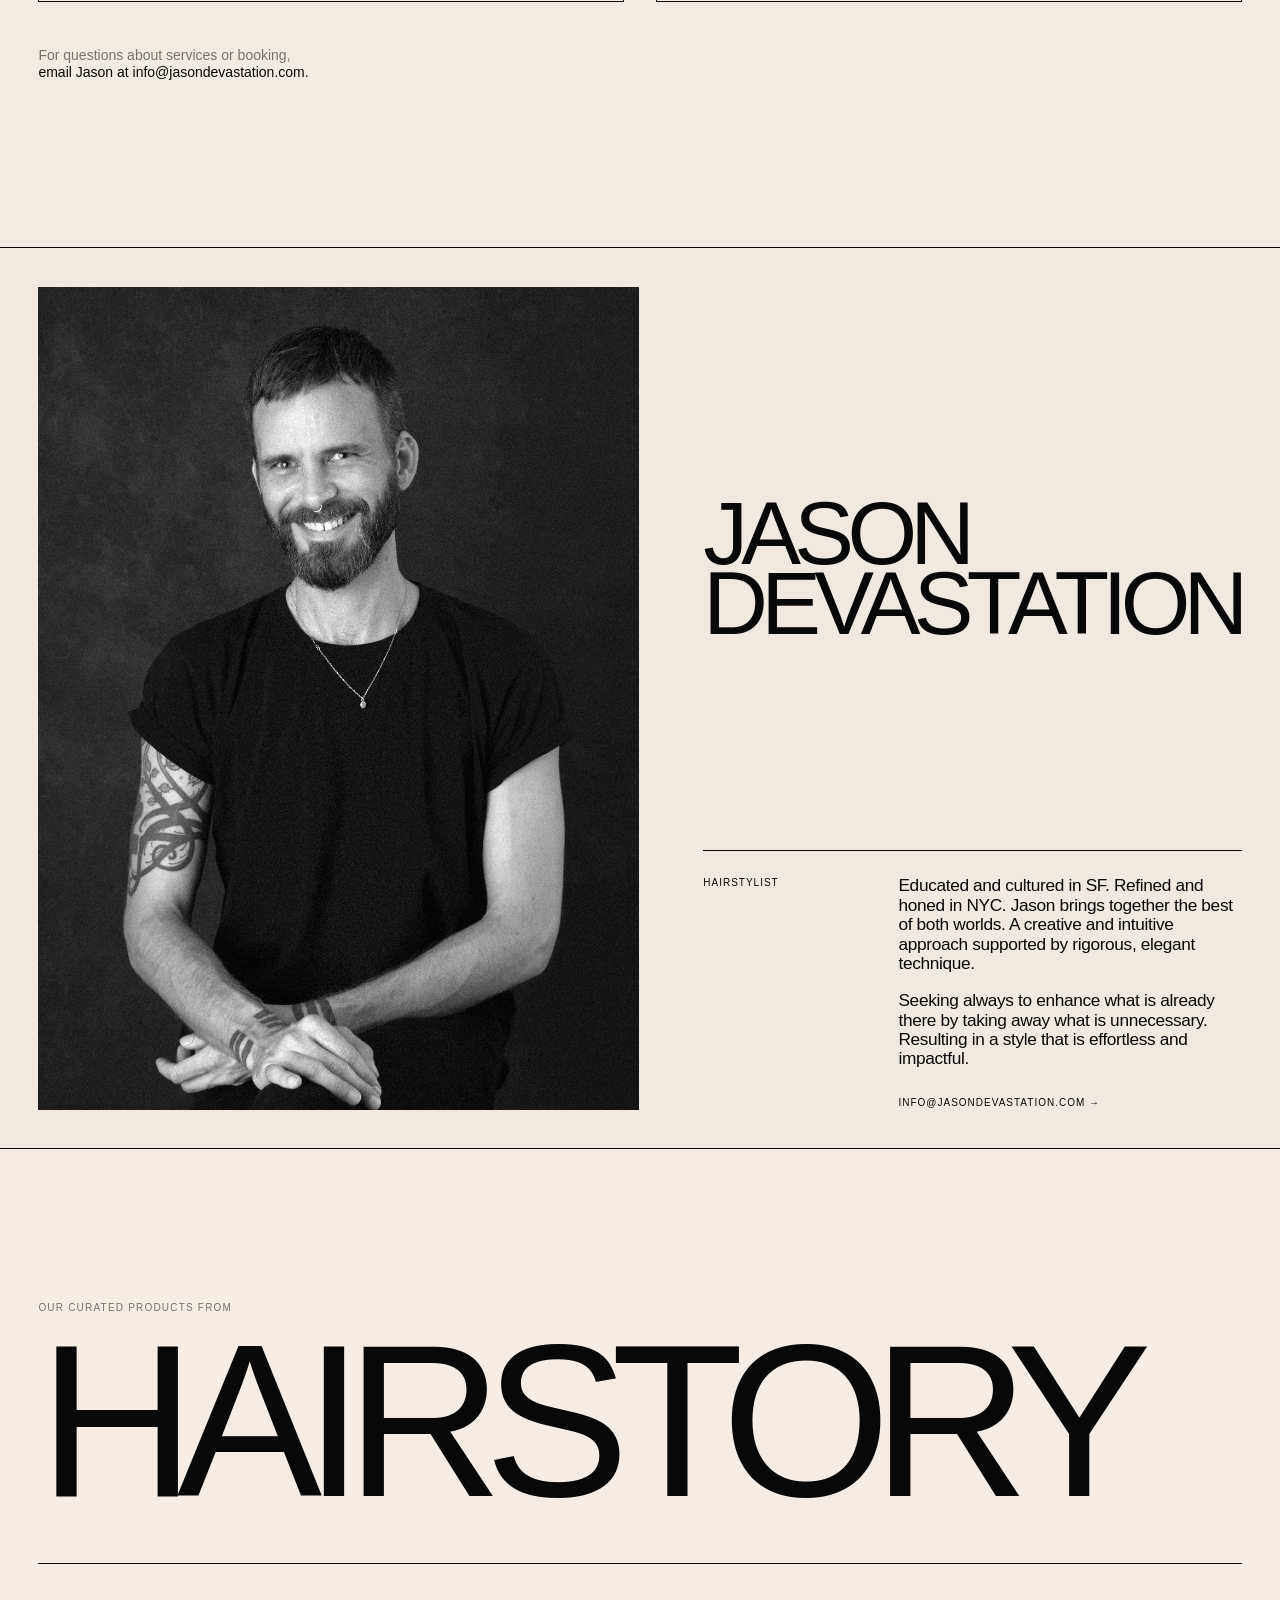
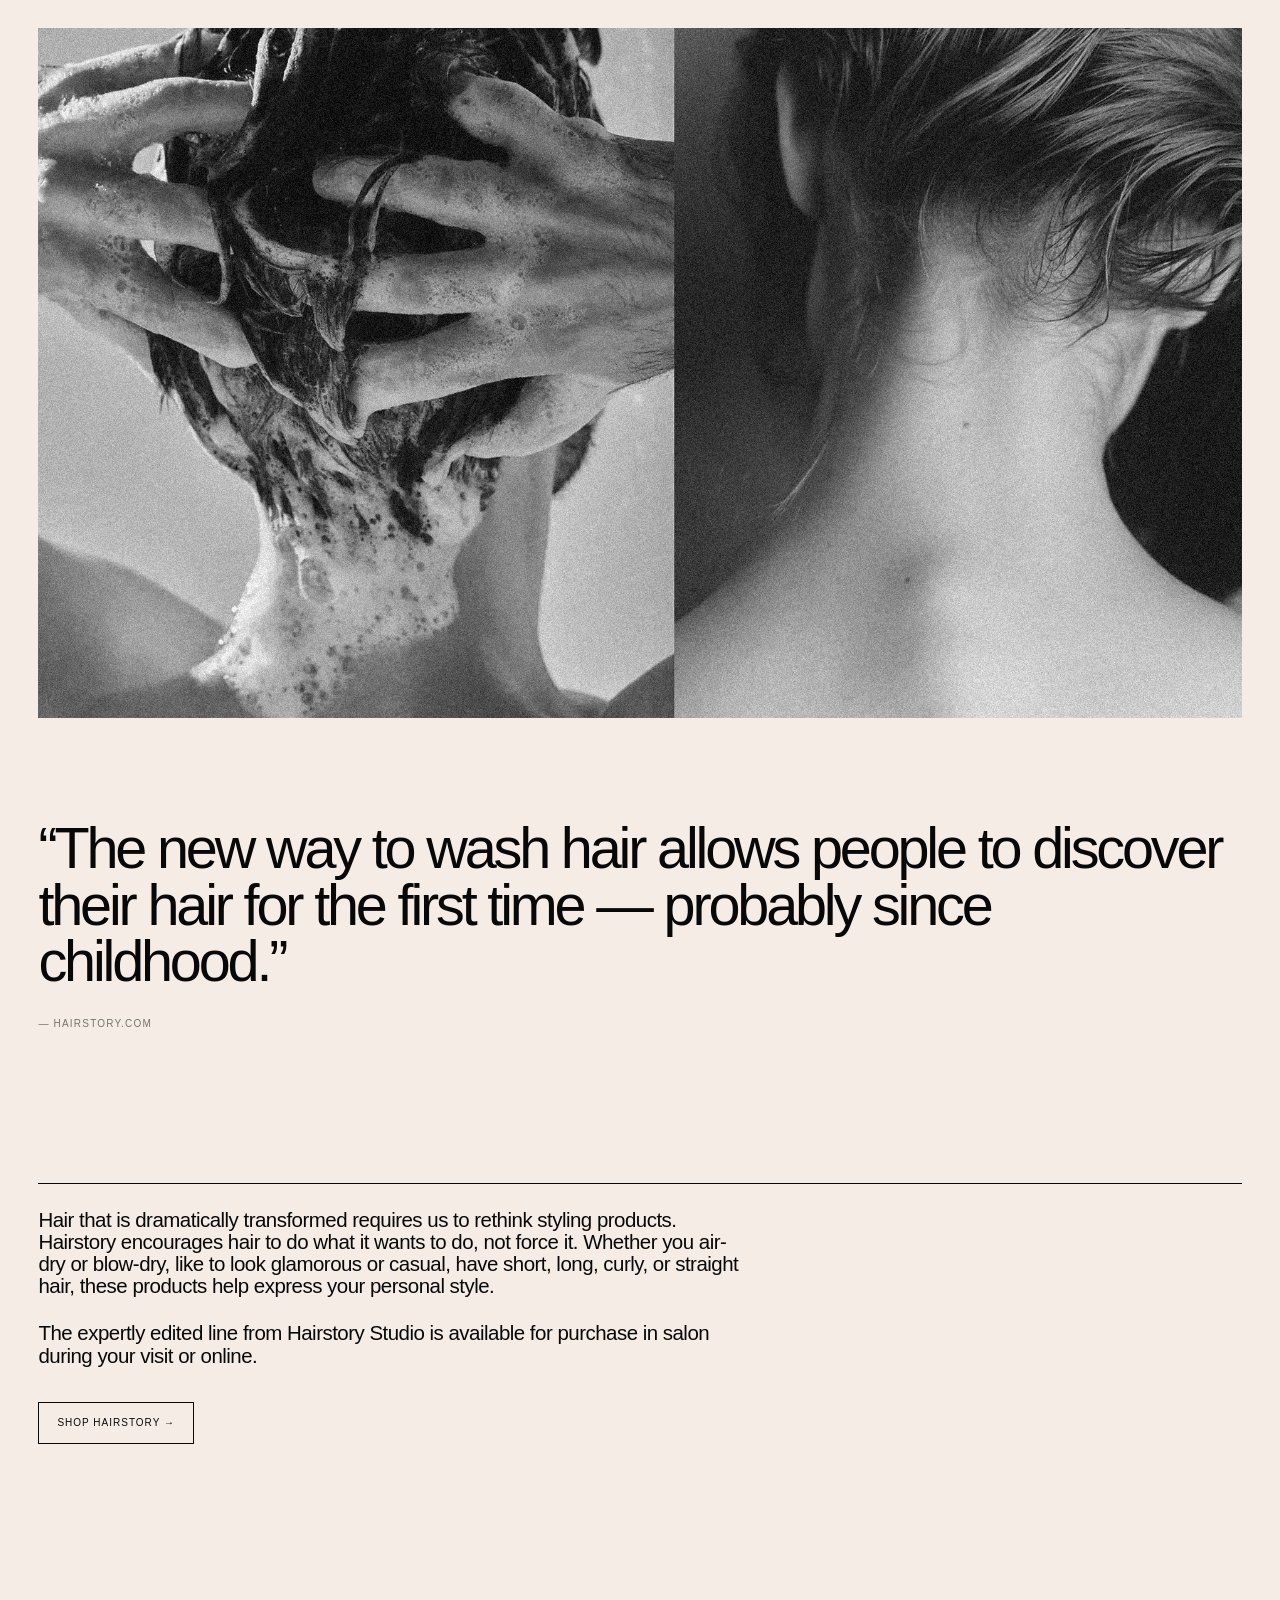
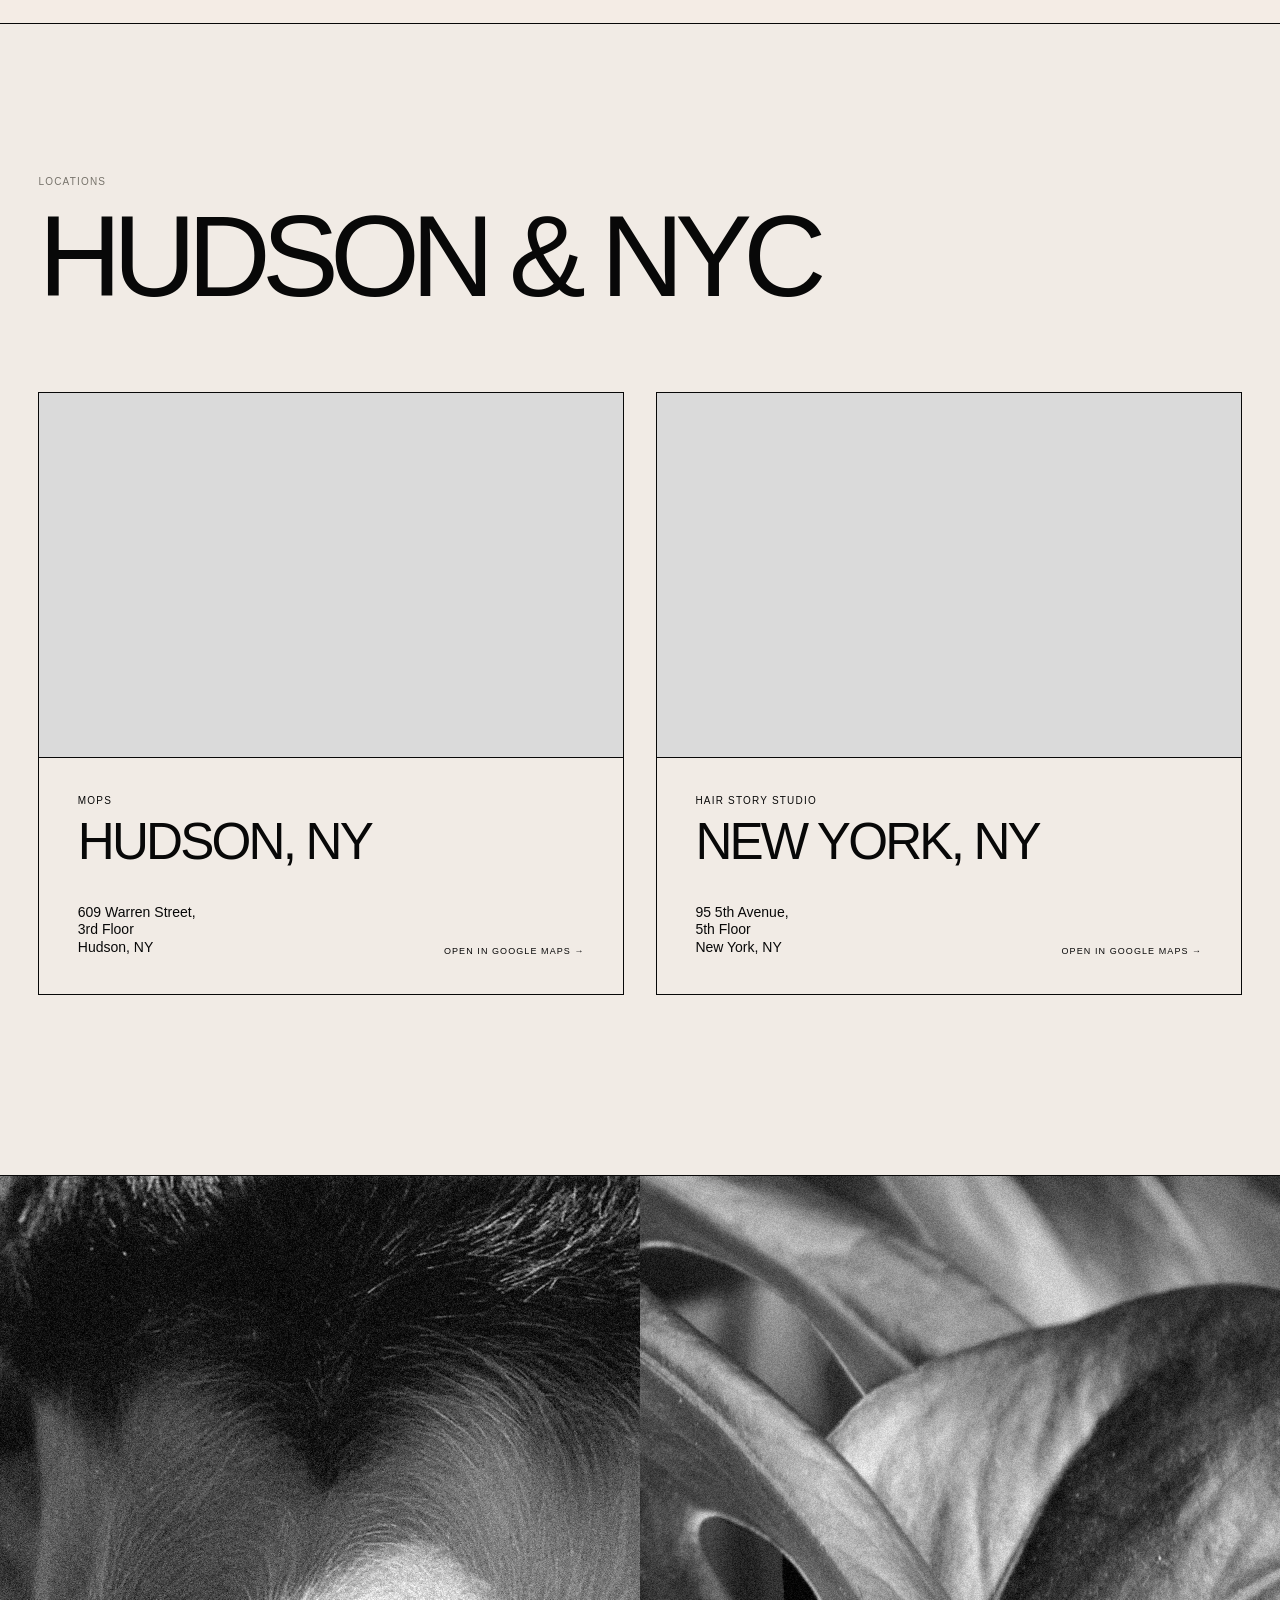
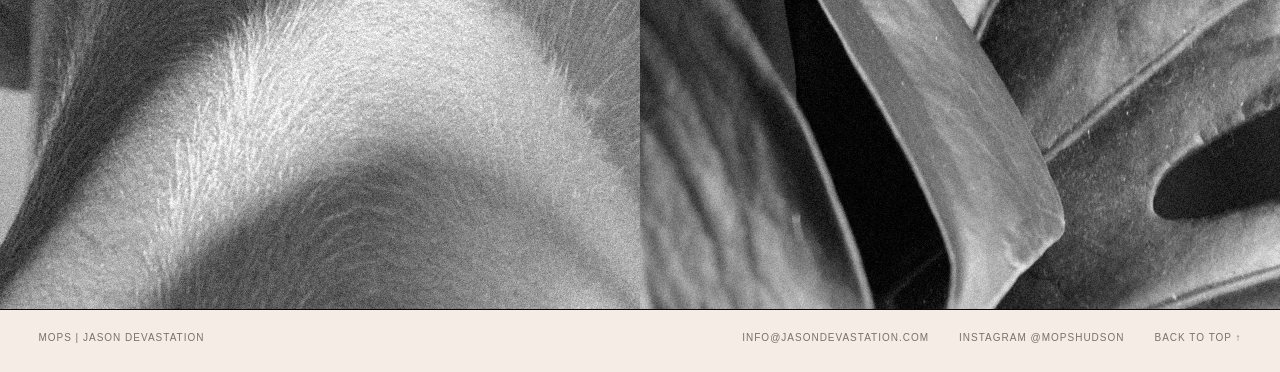
==== commit 162b2687: "Add files via upload" ====
--- a/index.html
+++ b/index.html
@@ -70,7 +70,7 @@
 
 
     <a href="#about">
-      ABOUT
+      JASON DEVASTATION
     </a>
 
 
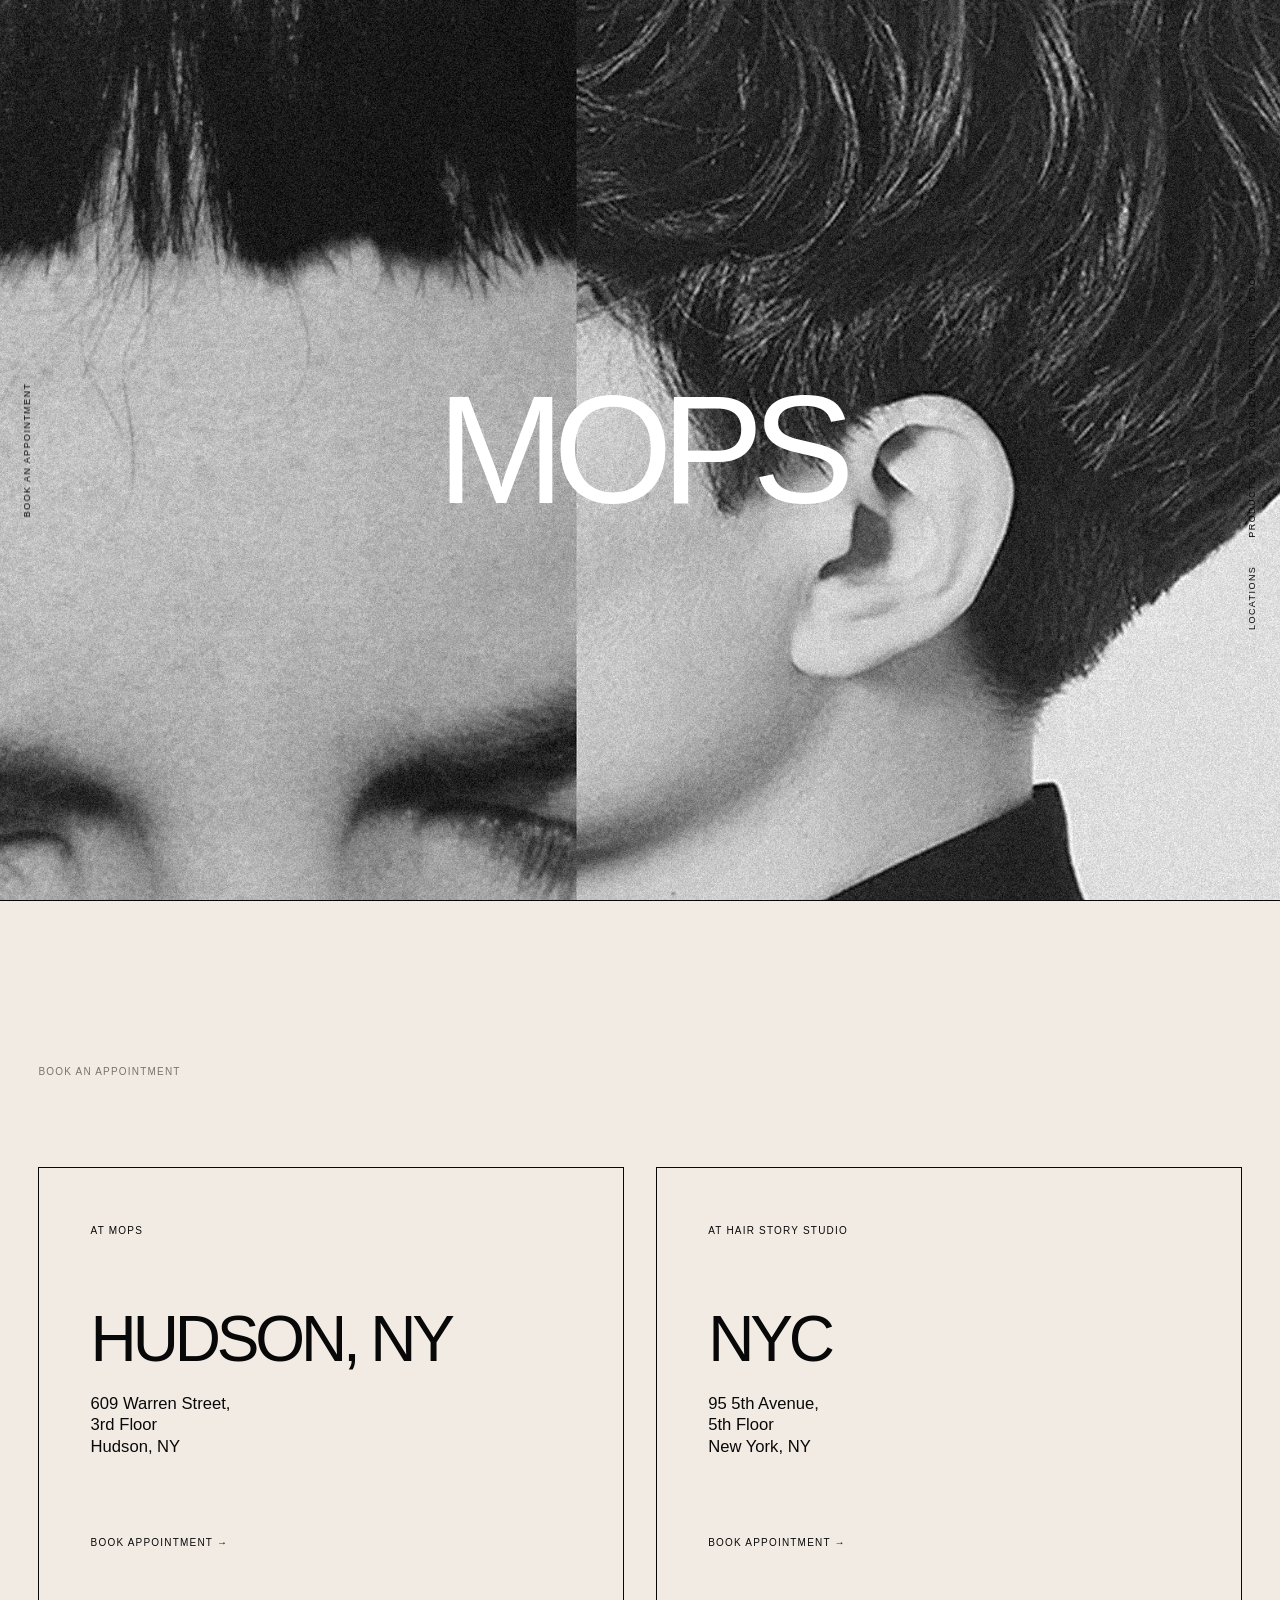
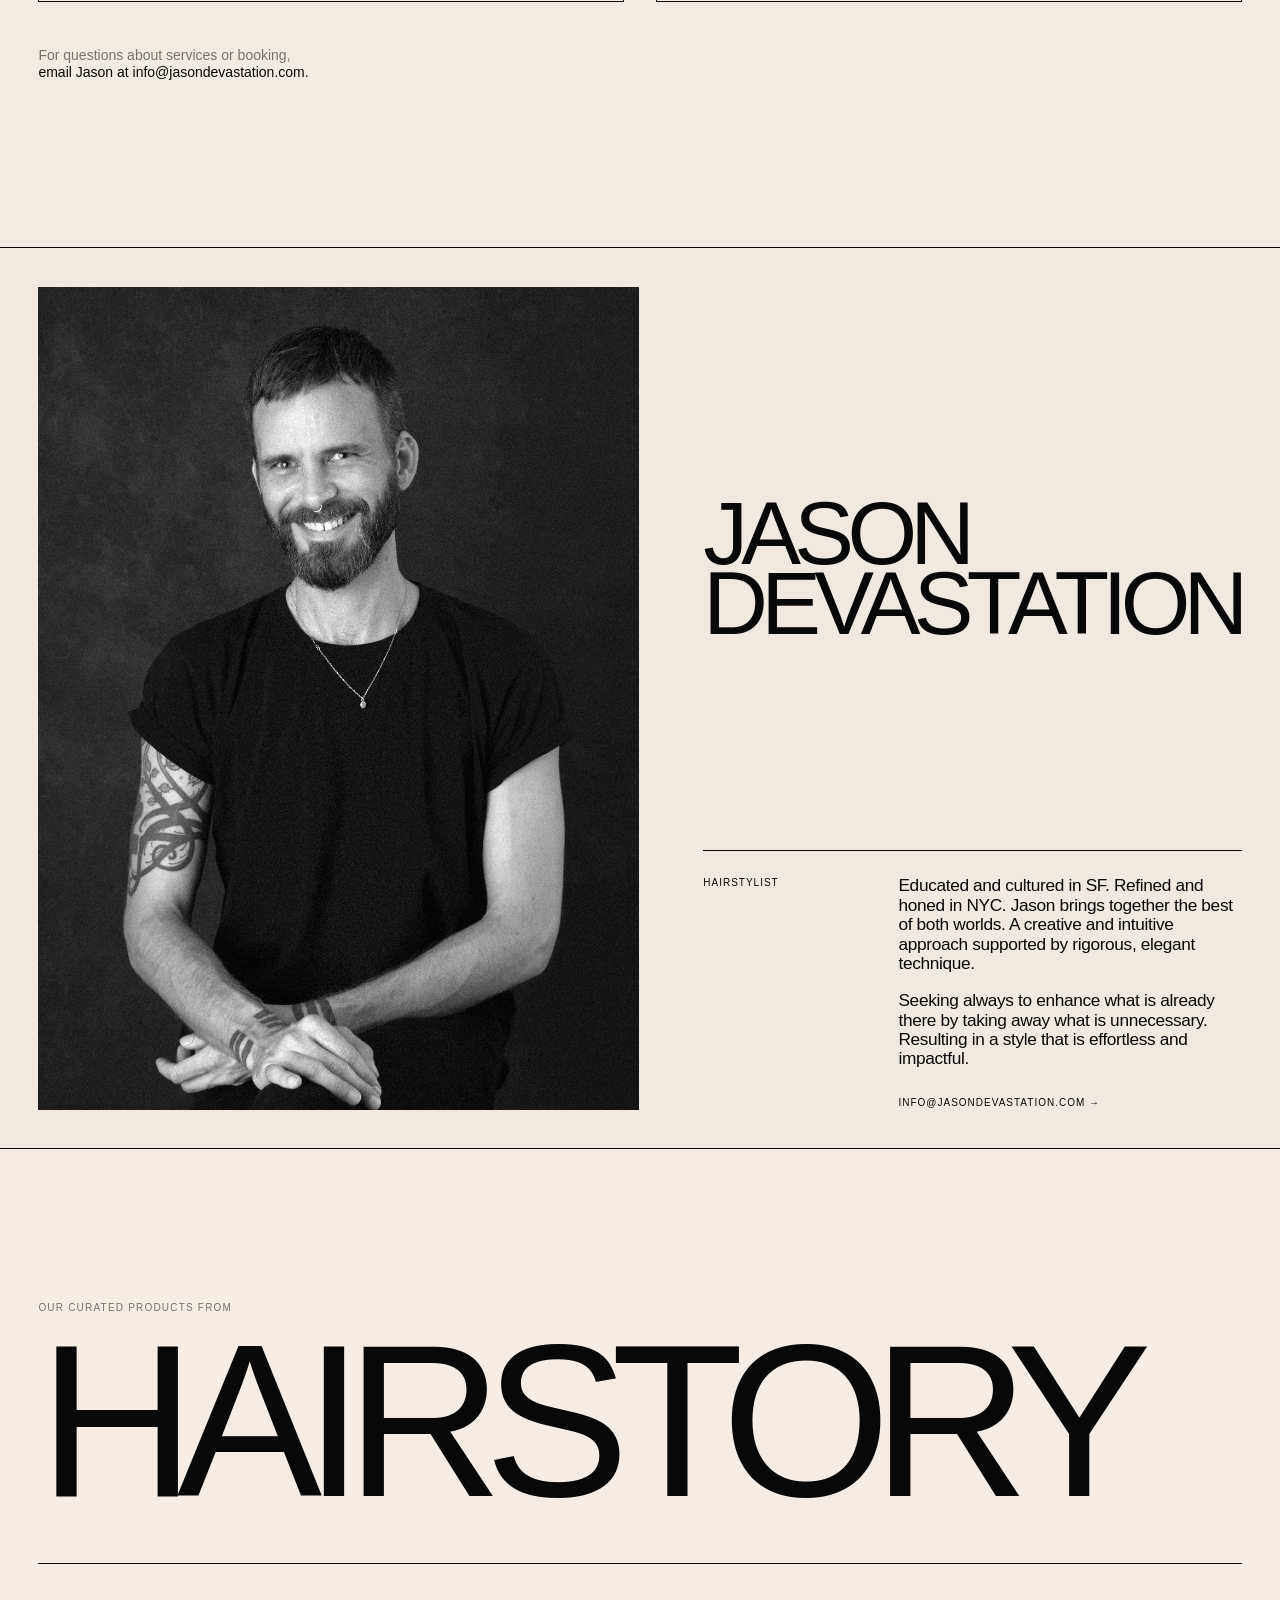
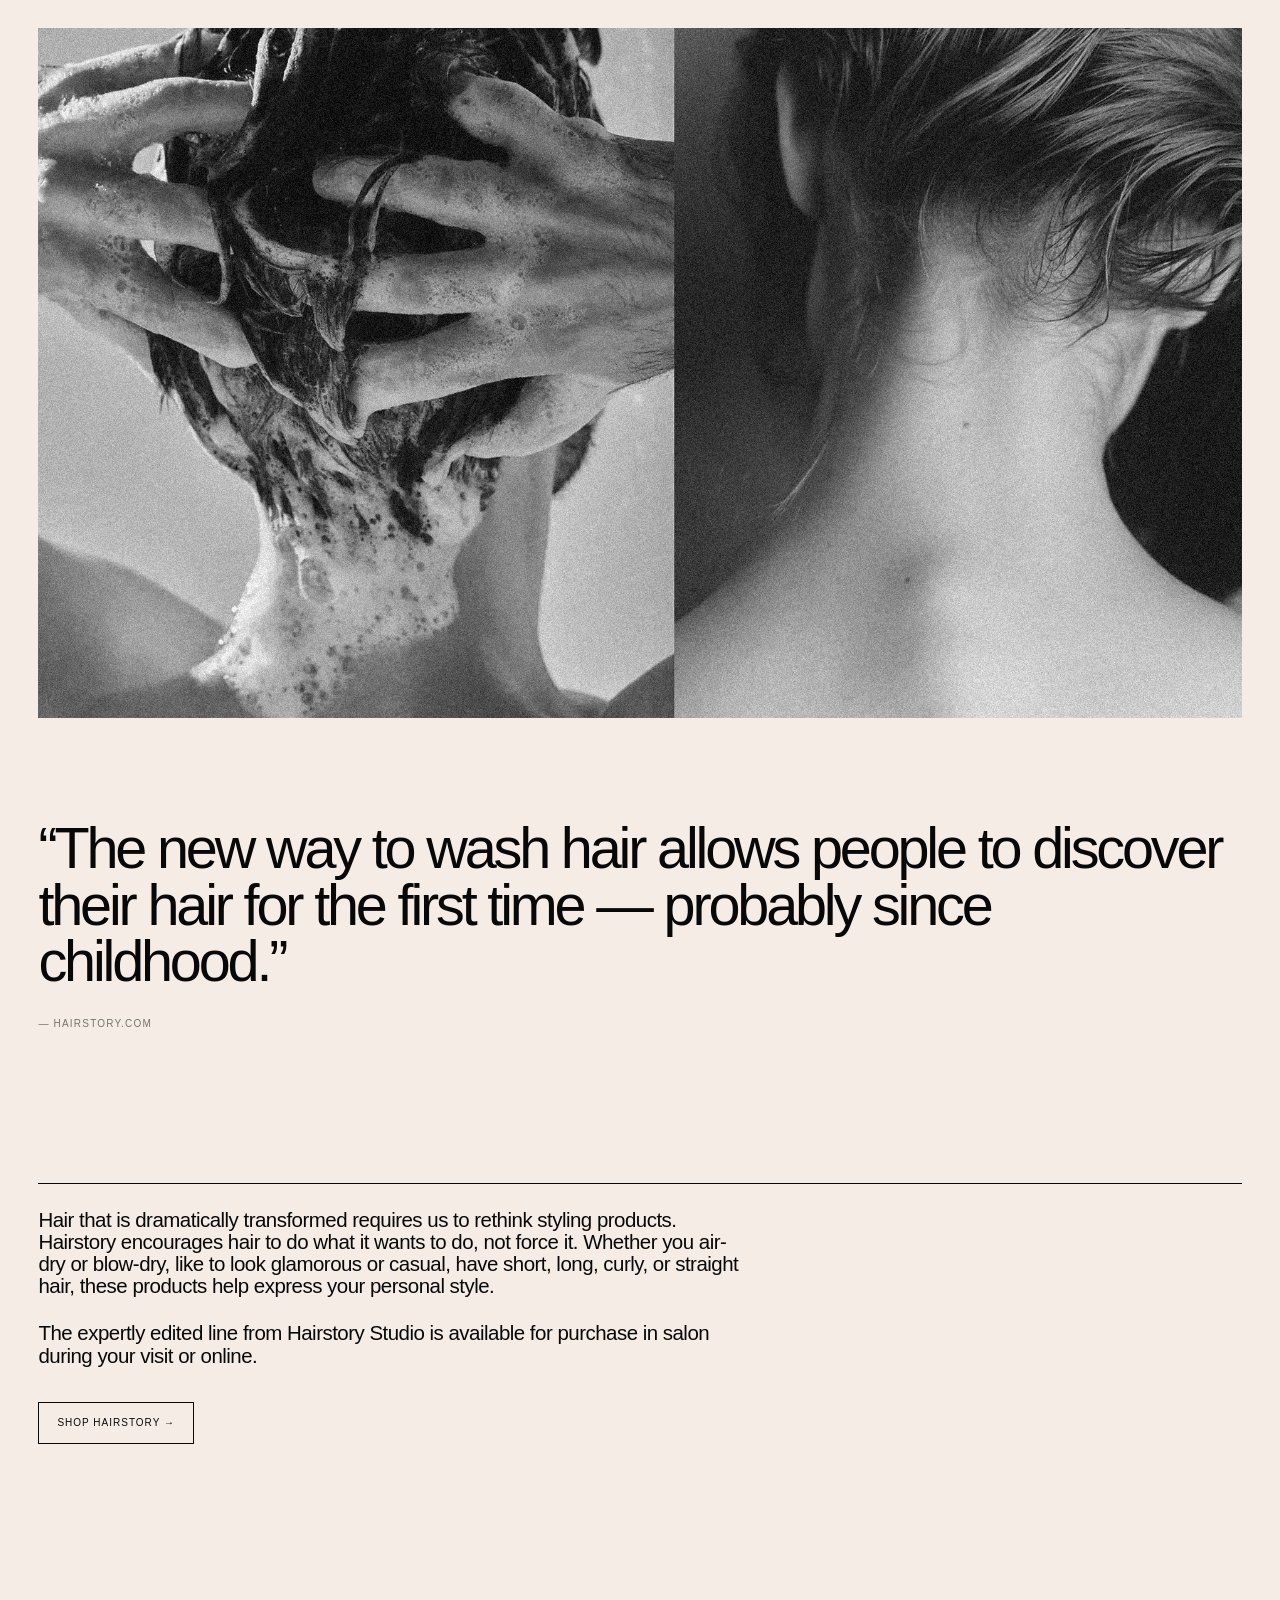
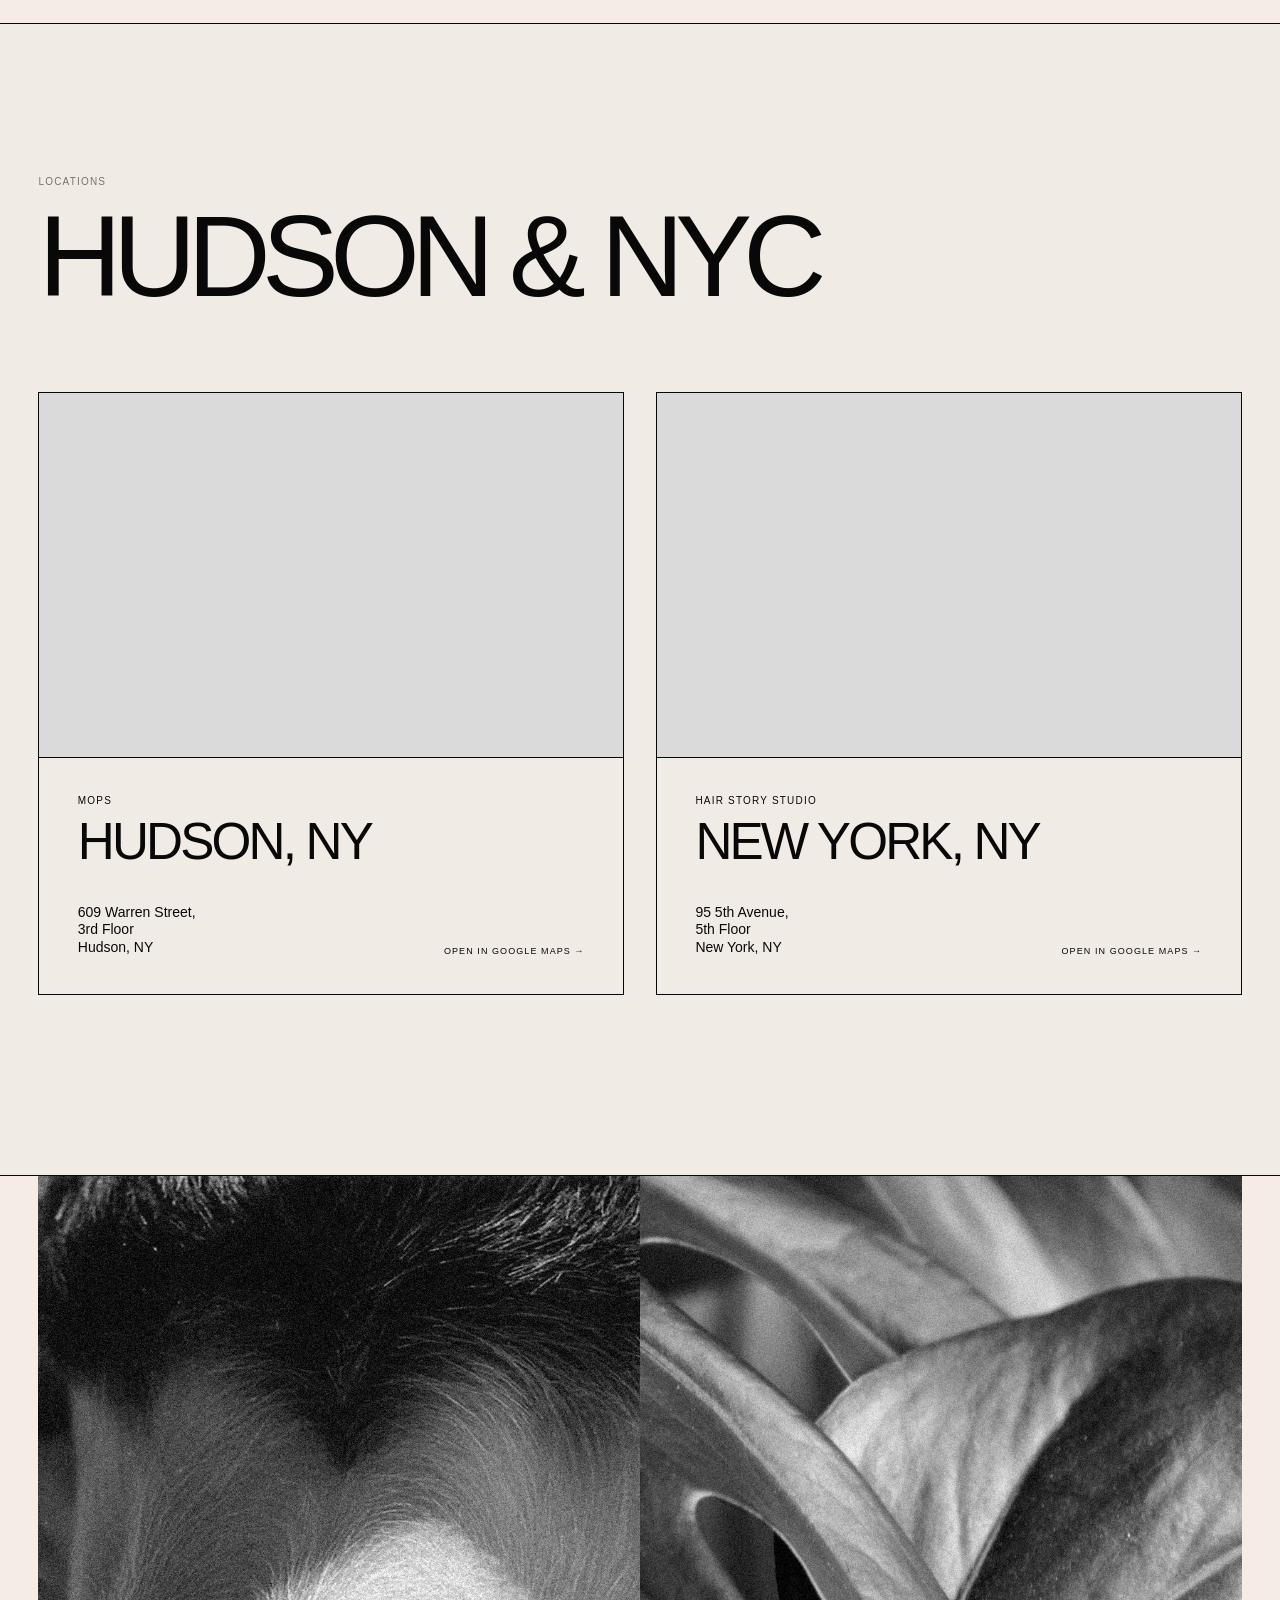
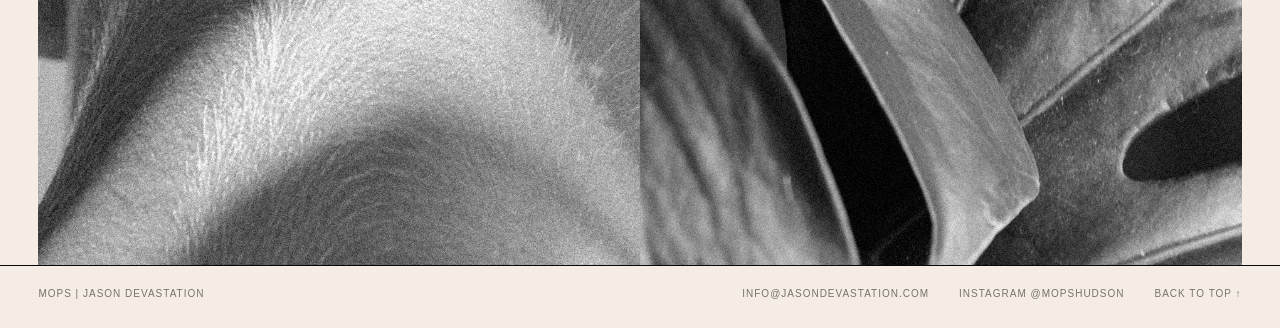
==== commit 2d64b574: "Add files via upload" ====
--- a/index.html
+++ b/index.html
@@ -730,23 +730,17 @@
 
 
 
-<!-- =====================================================
-     FINAL IMAGE
-===================================================== -->
-
-<section class="final-image-section">
-
-  <img
-    src="images/skin.webp"
-    alt=""
-    loading="lazy">
-
-</section>
-
-
-</main>
-
-
+<!-- ===================================================== FINAL IMAGE ===================================================== --> <section class="final-image-section"> <picture>
+<source
+  media="(max-width: 720px)"
+  srcset="images/skin-mobile.webp">
+
+
+<img
+  src="images/skin.webp"
+  alt="Jason Devastation"
+  loading="lazy">
+</picture> </section> </main>
 
 <!-- =====================================================
      FOOTER
--- a/mops.css
+++ b/mops.css
@@ -60,7 +60,6 @@
 ===================================================== */
 
 :root {
-
   --background: #f4ece5;
   --background-alt: #f2ebe4;
   --background-soft: #f0e9e2;
@@ -70,14 +69,15 @@
   --white: #fff;
   --gray: #77736b;
 
-  --line:
-    rgba(8, 8, 8, .25);
-
-  --padding:
-    clamp(20px, 3vw, 50px);
-
-  --gap:
-    clamp(18px, 2.5vw, 42px);
+  --line: rgba(8, 8, 8, .25);
+
+  /* Main content gutter */
+  --padding: clamp(20px, 3vw, 50px);
+
+  /* Navigation sits slightly farther toward the edges */
+  --nav-padding: clamp(12px, 1.8vw, 28px);
+
+  --gap: clamp(18px, 2.5vw, 42px);
 
   --ease:
     cubic-bezier(.22, .61, .36, 1);
@@ -90,10 +90,14 @@
 
 .editorial-nav {
   position: fixed;
+
   inset: 0;
+
   z-index: 3000;
+
   width: 100%;
   height: 100%;
+
   pointer-events: none;
 }
 
@@ -146,11 +150,23 @@
 
 /* =====================================================
    MOPS — TOP LEFT
+   ROTATED TO FACE INWARD
 ===================================================== */
 
 .nav-top {
-  top: 22px;
-  left: 25px;
+  top: var(--nav-padding);
+
+  left: var(--nav-padding);
+
+  writing-mode: vertical-rl;
+
+  text-orientation: mixed;
+
+  transform:
+    rotate(180deg);
+
+  transform-origin:
+    center;
 }
 
 
@@ -161,15 +177,18 @@
 
 .nav-appointment {
   top: 50%;
-  left: 25px;
+
+  left: var(--nav-padding);
 
   transform:
     translateY(-50%)
     rotate(-180deg);
 
-  transform-origin: center;
+  transform-origin:
+    center;
 
   writing-mode: vertical-rl;
+
   text-orientation: mixed;
 }
 
@@ -182,7 +201,8 @@
   position: fixed;
 
   top: 50%;
-  right: 25px;
+
+  right: var(--nav-padding);
 
   transform:
     translateY(-50%);
@@ -221,13 +241,17 @@
 .editorial-nav button:hover,
 .editorial-nav button:focus {
   color: var(--black);
+
   opacity: .5;
 }
 
 .editorial-nav a:focus-visible,
 .editorial-nav button:focus-visible {
-  outline: 1px solid var(--black);
-  outline-offset: 5px;
+  outline:
+    1px solid var(--black);
+
+  outline-offset:
+    5px;
 }
 
 
@@ -239,12 +263,15 @@
   position: relative;
 
   width: 100vw;
+
   max-width: 100vw;
 
   height: 100svh;
+
   min-height: 500px;
 
   margin: 0;
+
   padding: 0;
 
   overflow: hidden;
@@ -257,9 +284,11 @@
   display: block;
 
   width: 100%;
+
   height: 100%;
 
   margin: 0;
+
   padding: 0;
 }
 
@@ -267,15 +296,19 @@
   display: block;
 
   width: 100vw;
+
   max-width: none;
 
   height: 100svh;
+
   min-height: 500px;
 
   margin: 0;
+
   padding: 0;
 
   object-fit: cover;
+
   object-position: center;
 }
 
@@ -288,6 +321,7 @@
   position: absolute;
 
   top: 50%;
+
   left: 50%;
 
   transform:
@@ -295,23 +329,29 @@
 
   z-index: 10;
 
-  color: var(--white);
+  color:
+    var(--white);
 
   font-size:
     clamp(70px, 12vw, 190px);
 
-  line-height: .8;
-
-  font-weight: 400;
+  line-height:
+    .8;
+
+  font-weight:
+    400;
 
   letter-spacing:
     -.075em;
 
-  text-align: center;
-
-  white-space: nowrap;
-
-  pointer-events: none;
+  text-align:
+    center;
+
+  white-space:
+    nowrap;
+
+  pointer-events:
+    none;
 }
 
 
@@ -490,10 +530,14 @@
 ===================================================== */
 
 .appointment-drawer {
-  position: fixed;
-
-  top: 0;
-  left: 0;
+  position:
+    fixed;
+
+  top:
+    0;
+
+  left:
+    0;
 
   width:
     min(520px, 90vw);
@@ -1481,13 +1525,24 @@
     0;
 
   padding:
-    0;
+    0 var(--padding);
 
   border-top:
     1px solid var(--black);
 
   background:
     var(--background);
+}
+
+.final-image-section picture {
+  display:
+    block;
+
+  width:
+    100%;
+
+  overflow:
+    hidden;
 }
 
 .final-image-section img {
@@ -1585,14 +1640,18 @@
 
 @media (max-width: 720px) {
 
-
   /* ===================================================
-     MOBILE ROOT PADDING
+     MOBILE PAGE PADDING
   =================================================== */
 
   :root {
-    --padding:
-      35px;
+    --padding: 35px;
+
+    /*
+      Keep navigation slightly farther outward
+      than the page content.
+    */
+    --nav-padding: 16px;
   }
 
 
@@ -1689,26 +1748,7 @@
       .15em;
   }
 
-  .nav-top {
-    top:
-      16px;
-
-    left:
-      16px;
-  }
-
-  .nav-appointment {
-    left:
-      16px;
-
-    top:
-      50%;
-  }
-
   .nav-section {
-    right:
-      16px;
-
     gap:
       22px;
   }
@@ -2119,6 +2159,12 @@
      FINAL IMAGE
   =================================================== */
 
+  .final-image-section {
+    padding:
+      0
+      var(--padding);
+  }
+
   .final-image-section img {
     width:
       100%;
@@ -2145,7 +2191,6 @@
     color:
       var(--gray);
   }
-
 }
 
 
@@ -2169,5 +2214,4 @@
     transition:
       none !important;
   }
-
 }
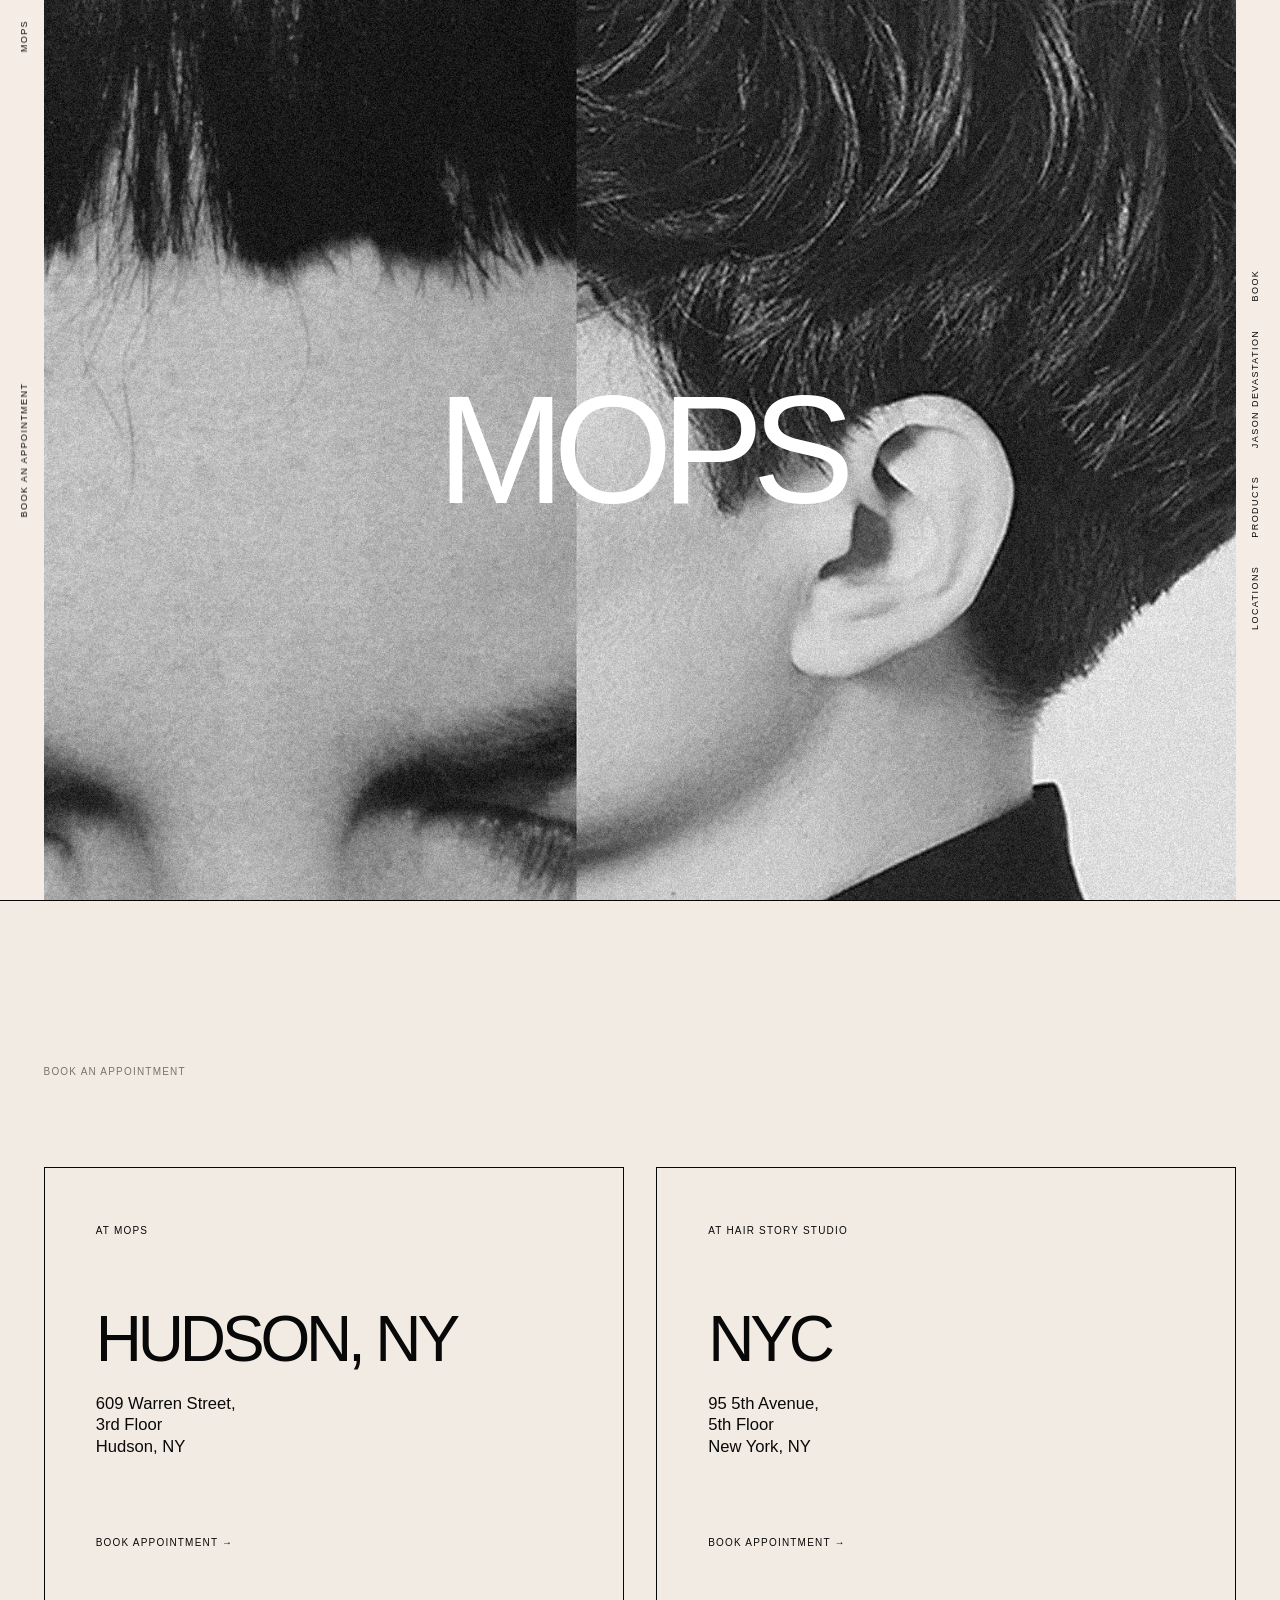
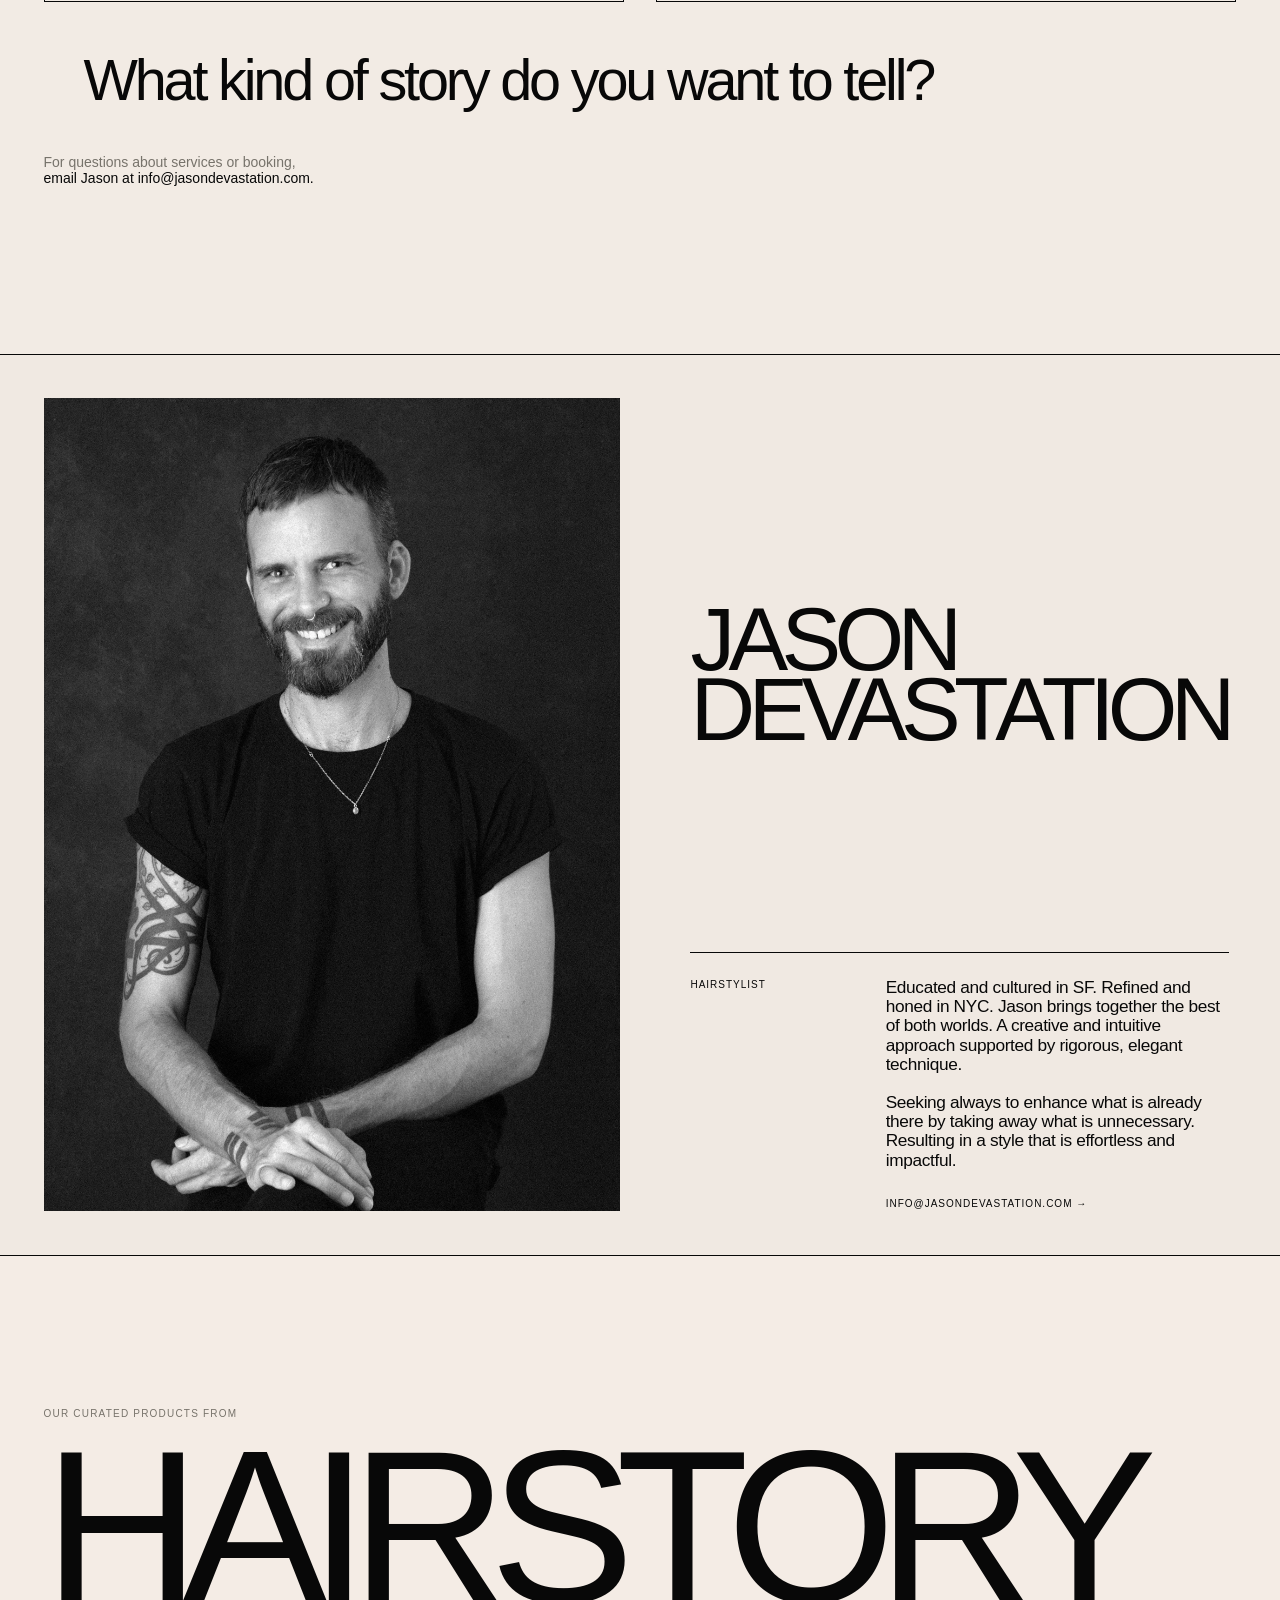
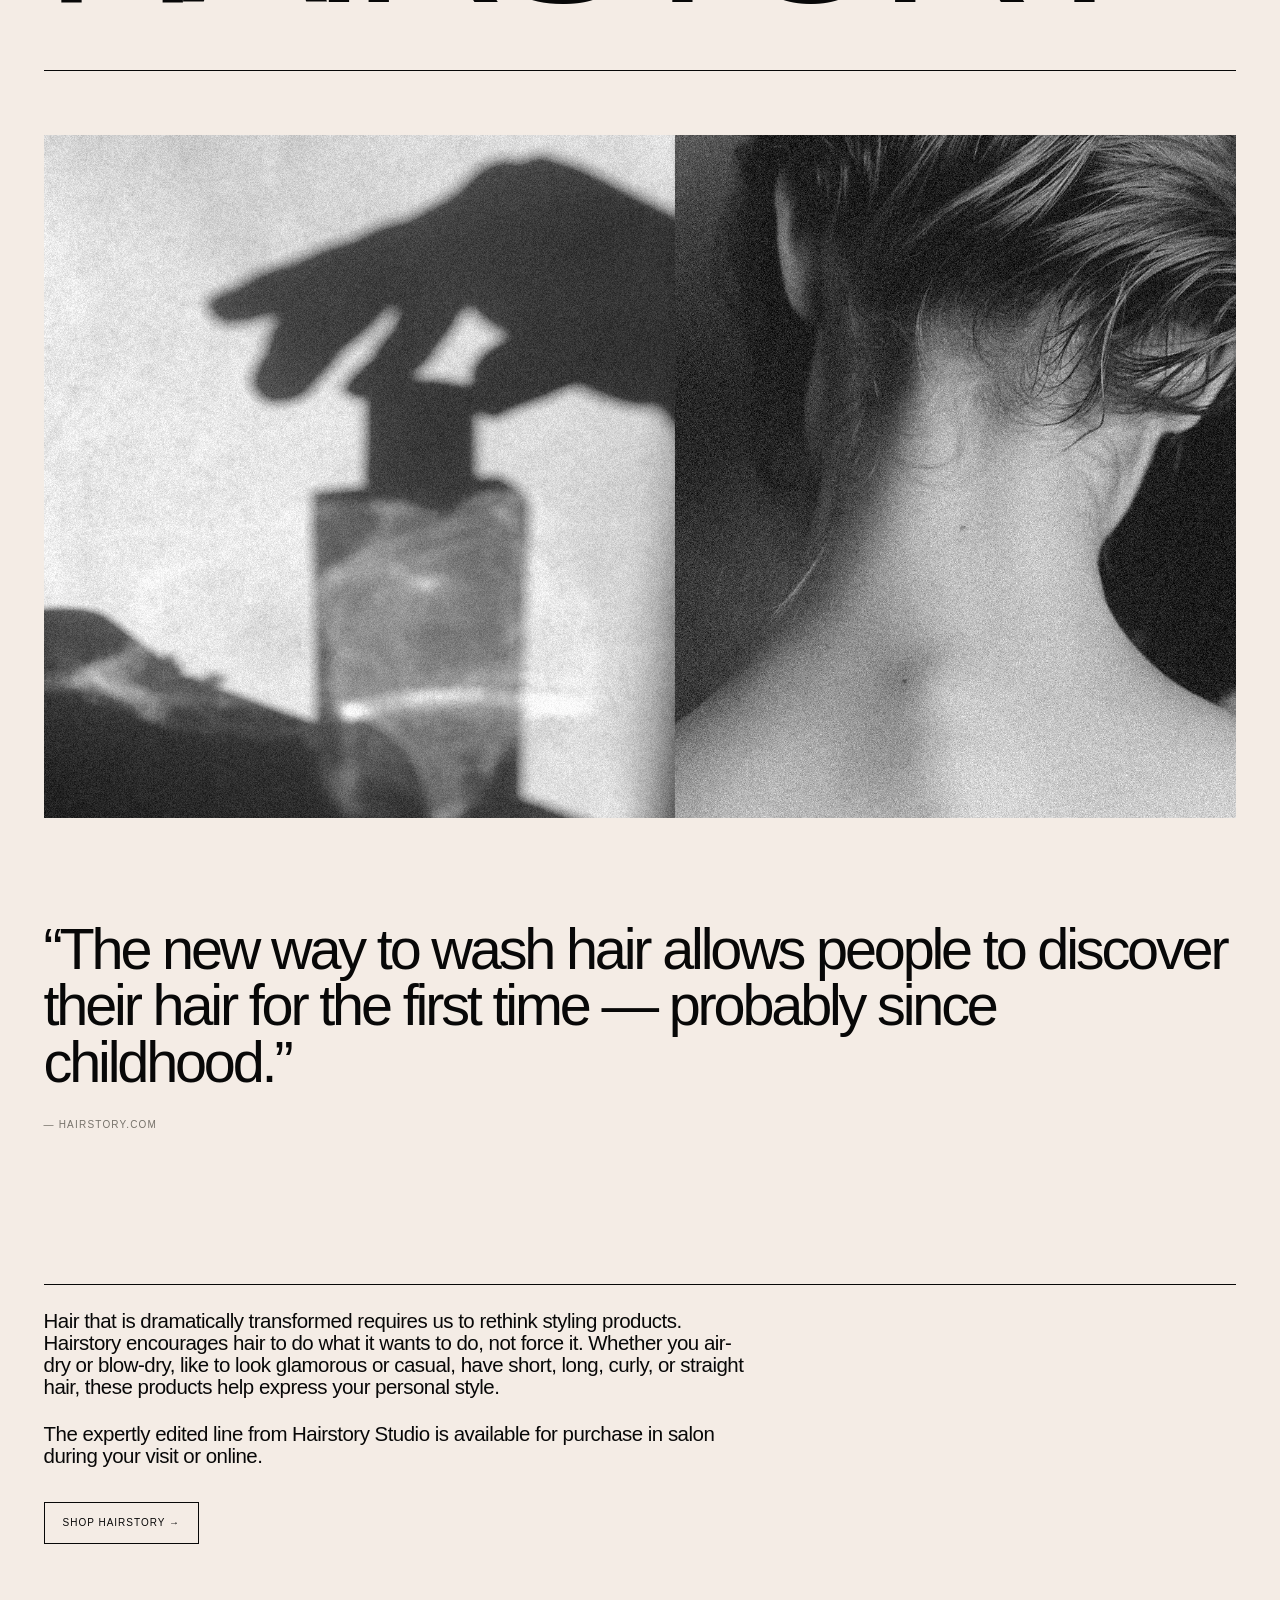
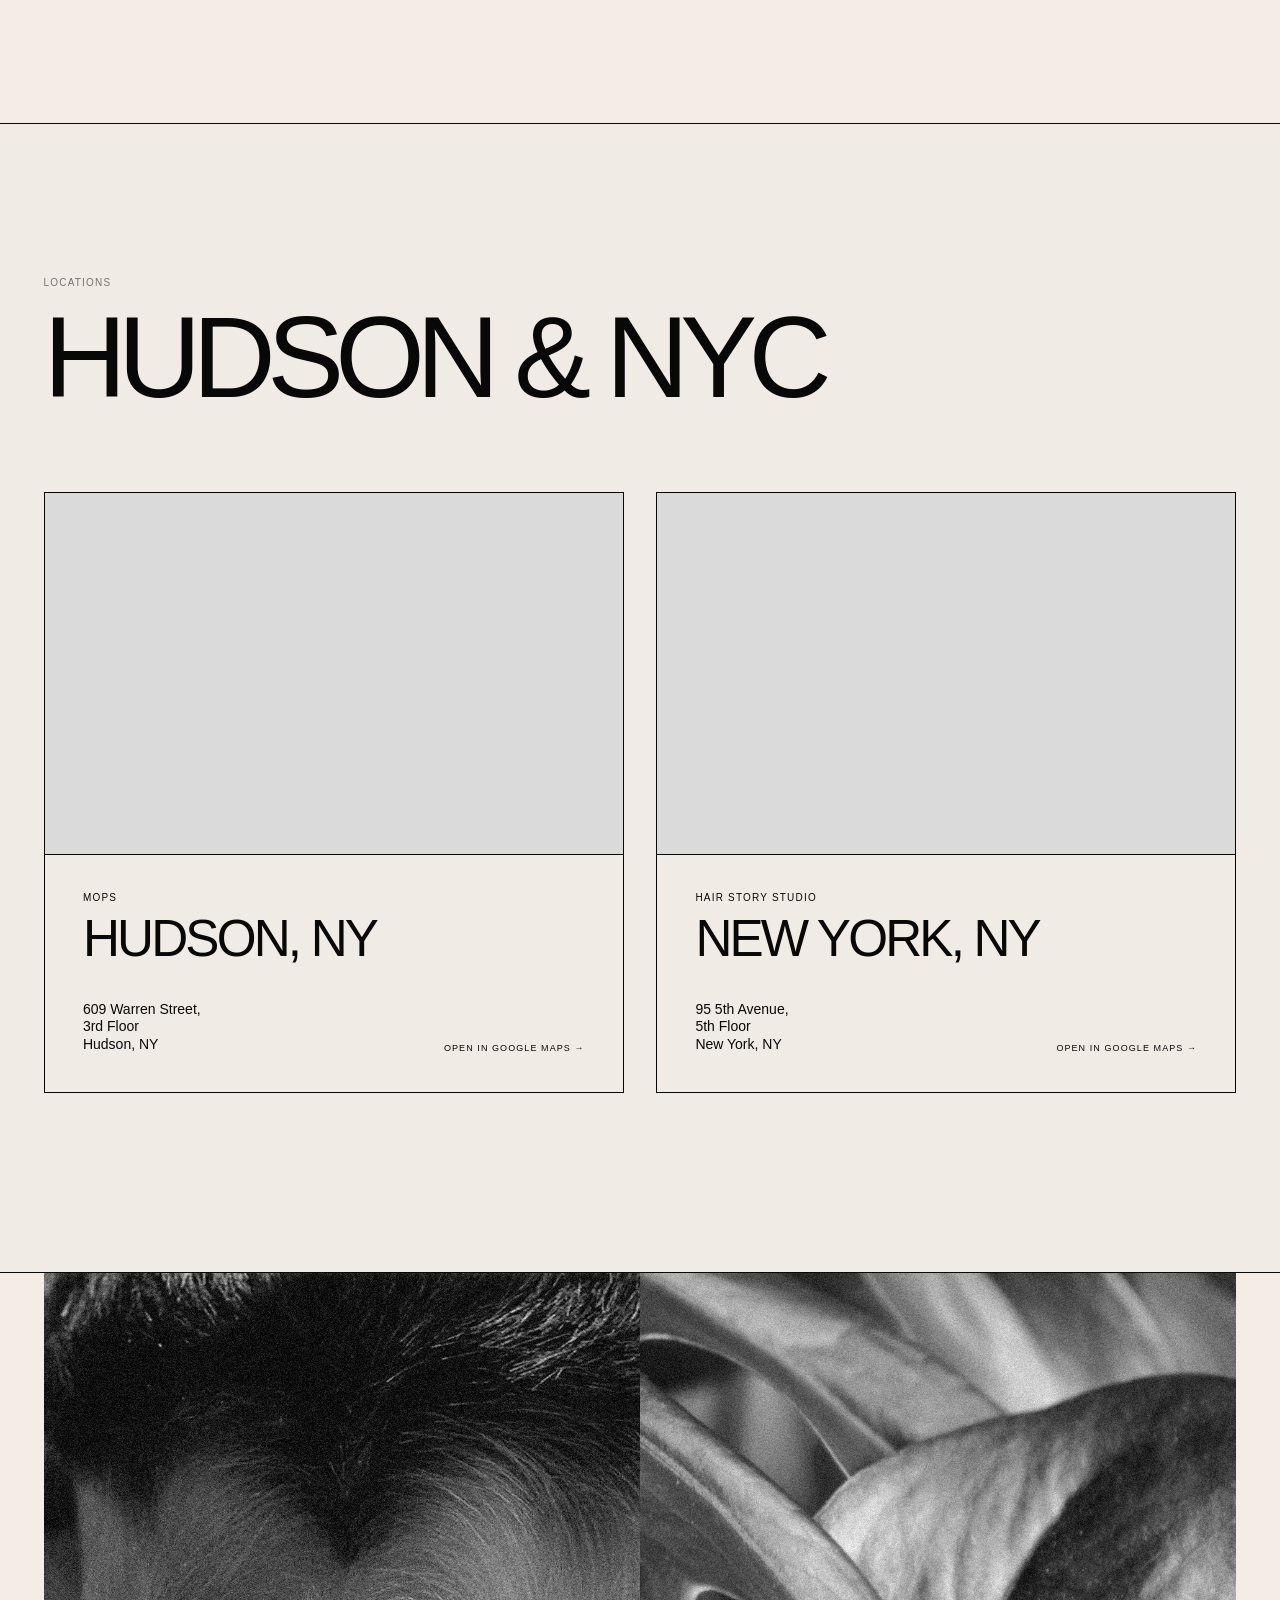
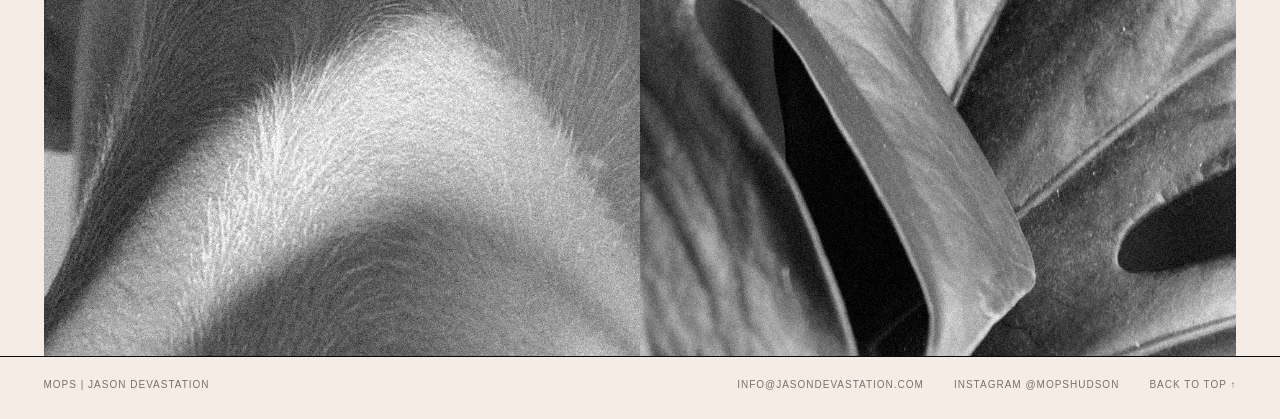
==== commit b3e41aa5: "Add files via upload" ====
--- a/index.html
+++ b/index.html
@@ -399,6 +399,13 @@
 
   </div>
 
+      <blockquote class="booking-quote">
+
+
+      <p>
+        What kind of story do you want to tell?
+      </p>
+      </blockquote>
 
   <p class="booking-note">
 
@@ -409,6 +416,7 @@
     </a>
 
   </p>
+
 
 
 </section>
--- a/mops.css
+++ b/mops.css
@@ -60,6 +60,7 @@
 ===================================================== */
 
 :root {
+
   --background: #f4ece5;
   --background-alt: #f2ebe4;
   --background-soft: #f0e9e2;
@@ -71,13 +72,23 @@
 
   --line: rgba(8, 8, 8, .25);
 
-  /* Main content gutter */
-  --padding: clamp(20px, 3vw, 50px);
-
-  /* Navigation sits slightly farther toward the edges */
-  --nav-padding: clamp(12px, 1.8vw, 28px);
-
-  --gap: clamp(18px, 2.5vw, 42px);
+  /*
+     Main content gutter.
+     Slightly generous so content never competes
+     with the fixed editorial navigation.
+  */
+  --padding:
+    clamp(26px, 3.4vw, 58px);
+
+  /*
+     Navigation sits farther toward the outer edge
+     than the actual page content.
+  */
+  --nav-padding:
+    clamp(12px, 1.6vw, 26px);
+
+  --gap:
+    clamp(18px, 2.5vw, 42px);
 
   --ease:
     cubic-bezier(.22, .61, .36, 1);
@@ -90,9 +101,7 @@
 
 .editorial-nav {
   position: fixed;
-
   inset: 0;
-
   z-index: 3000;
 
   width: 100%;
@@ -116,7 +125,6 @@
   padding: 0;
 
   border: 0;
-
   background: transparent;
 
   color: var(--black);
@@ -127,19 +135,15 @@
     sans-serif;
 
   font-size: 9px;
-
   line-height: 1;
-
   font-weight: 500;
 
   text-transform: uppercase;
-
   letter-spacing: .16em;
 
   white-space: nowrap;
 
   cursor: pointer;
-
   pointer-events: auto;
 
   transition:
@@ -155,11 +159,9 @@
 
 .nav-top {
   top: var(--nav-padding);
-
   left: var(--nav-padding);
 
   writing-mode: vertical-rl;
-
   text-orientation: mixed;
 
   transform:
@@ -177,7 +179,6 @@
 
 .nav-appointment {
   top: 50%;
-
   left: var(--nav-padding);
 
   transform:
@@ -188,7 +189,6 @@
     center;
 
   writing-mode: vertical-rl;
-
   text-orientation: mixed;
 }
 
@@ -201,16 +201,13 @@
   position: fixed;
 
   top: 50%;
-
   right: var(--nav-padding);
 
   transform:
     translateY(-50%);
 
   display: flex;
-
   flex-direction: column;
-
   align-items: center;
 
   gap: 28px;
@@ -222,7 +219,6 @@
   position: relative;
 
   writing-mode: vertical-rl;
-
   text-orientation: mixed;
 
   transform:
@@ -241,7 +237,6 @@
 .editorial-nav button:hover,
 .editorial-nav button:focus {
   color: var(--black);
-
   opacity: .5;
 }
 
@@ -262,17 +257,20 @@
 .hero {
   position: relative;
 
-  width: 100vw;
-
-  max-width: 100vw;
+  width: 100%;
+  max-width: none;
 
   height: 100svh;
-
   min-height: 500px;
 
   margin: 0;
 
-  padding: 0;
+  /*
+     The hero itself now respects the same
+     editorial page gutter as the rest of the site.
+  */
+  padding:
+    0 var(--padding);
 
   overflow: hidden;
 
@@ -280,35 +278,41 @@
     var(--background);
 }
 
+
+/* =====================================================
+   HERO PICTURE
+===================================================== */
+
 .hero picture {
   display: block;
 
   width: 100%;
-
   height: 100%;
 
   margin: 0;
-
   padding: 0;
-}
+
+  overflow: hidden;
+}
+
+
+/* =====================================================
+   HERO IMAGE
+===================================================== */
 
 .hero-image {
   display: block;
 
-  width: 100vw;
-
+  width: 100%;
   max-width: none;
 
-  height: 100svh;
-
+  height: 100%;
   min-height: 500px;
 
   margin: 0;
-
   padding: 0;
 
   object-fit: cover;
-
   object-position: center;
 }
 
@@ -320,8 +324,12 @@
 .hero-title {
   position: absolute;
 
+  /*
+     Center within the inset hero rather than
+     allowing the title to visually drift toward
+     the fixed navigation.
+  */
   top: 50%;
-
   left: 50%;
 
   transform:
@@ -329,29 +337,20 @@
 
   z-index: 10;
 
-  color:
-    var(--white);
+  color: var(--white);
 
   font-size:
     clamp(70px, 12vw, 190px);
 
-  line-height:
-    .8;
-
-  font-weight:
-    400;
-
-  letter-spacing:
-    -.075em;
-
-  text-align:
-    center;
-
-  white-space:
-    nowrap;
-
-  pointer-events:
-    none;
+  line-height: .8;
+  font-weight: 400;
+
+  letter-spacing: -.075em;
+
+  text-align: center;
+  white-space: nowrap;
+
+  pointer-events: none;
 }
 
 
@@ -369,22 +368,30 @@
   margin-bottom:
     clamp(45px, 7vw, 100px);
 
-  font-size:
-    10px;
-
-  line-height:
-    1;
-
-  text-transform:
-    uppercase;
-
-  letter-spacing:
-    .12em;
+  font-size: 10px;
+  line-height: 1;
+
+  text-transform: uppercase;
+  letter-spacing: .12em;
 
   color:
     var(--gray);
 }
 
+.booking-quote p {
+  margin:
+    0;
+    margin-top:50px;
+
+  font-size:
+    clamp(30px, 4.5vw, 72px);
+
+  line-height:
+    .98;
+
+  letter-spacing:
+    -.055em;
+}
 
 /* =====================================================
    BOOKING
@@ -402,8 +409,7 @@
 }
 
 .booking-grid {
-  display:
-    grid;
+  display: grid;
 
   grid-template-columns:
     repeat(2, minmax(0, 1fr));
@@ -422,14 +428,9 @@
   border:
     1px solid var(--black);
 
-  display:
-    flex;
-
-  flex-direction:
-    column;
-
-  justify-content:
-    space-between;
+  display: flex;
+  flex-direction: column;
+  justify-content: space-between;
 
   background:
     transparent;
@@ -448,56 +449,40 @@
 }
 
 .booking-top span {
-  font-size:
-    10px;
-
-  text-transform:
-    uppercase;
-
-  letter-spacing:
-    .12em;
+  font-size: 10px;
+
+  text-transform: uppercase;
+  letter-spacing: .12em;
 }
 
 .booking-middle strong {
-  display:
-    block;
-
-  margin-bottom:
-    25px;
+  display: block;
+
+  margin-bottom: 25px;
 
   font-size:
     clamp(38px, 5vw, 75px);
 
-  line-height:
-    .88;
-
-  font-weight:
-    400;
-
-  letter-spacing:
-    -.065em;
+  line-height: .88;
+  font-weight: 400;
+
+  letter-spacing: -.065em;
 }
 
 .booking-middle p {
-  margin:
-    0;
+  margin: 0;
 
   font-size:
     clamp(15px, 1.3vw, 19px);
 
-  line-height:
-    1.3;
+  line-height: 1.3;
 }
 
 .booking-bottom small {
-  font-size:
-    10px;
-
-  text-transform:
-    uppercase;
-
-  letter-spacing:
-    .12em;
+  font-size: 10px;
+
+  text-transform: uppercase;
+  letter-spacing: .12em;
 }
 
 .booking-note {
@@ -520,8 +505,7 @@
 }
 
 .booking-note a:hover {
-  opacity:
-    .5;
+  opacity: .5;
 }
 
 
@@ -530,14 +514,10 @@
 ===================================================== */
 
 .appointment-drawer {
-  position:
-    fixed;
-
-  top:
-    0;
-
-  left:
-    0;
+  position: fixed;
+
+  top: 0;
+  left: 0;
 
   width:
     min(520px, 90vw);
@@ -587,8 +567,7 @@
 ===================================================== */
 
 .appointment-drawer-header {
-  display:
-    flex;
+  display: flex;
 
   align-items:
     flex-start;
@@ -615,14 +594,10 @@
 }
 
 .appointment-close {
-  margin:
-    0;
-
-  padding:
-    0;
-
-  border:
-    0;
+  margin: 0;
+  padding: 0;
+
+  border: 0;
 
   background:
     transparent;
@@ -653,8 +628,7 @@
 }
 
 .appointment-close:hover {
-  opacity:
-    .5;
+  opacity: .5;
 }
 
 
@@ -816,11 +790,19 @@
   min-height:
     min(100svh, 950px);
 
+  /*
+     Slightly increased outer breathing room.
+     The left side is deliberately larger so
+     text doesn't visually collide with the image.
+  */
   padding:
     var(--padding);
 
   padding-left:
-    clamp(30px, 5vw, 90px);
+    clamp(38px, 5.5vw, 100px);
+
+  padding-right:
+    clamp(30px, 4vw, 70px);
 
   display:
     flex;
@@ -1641,22 +1623,30 @@
 @media (max-width: 720px) {
 
   /* ===================================================
-     MOBILE PAGE PADDING
+     MOBILE VARIABLES
   =================================================== */
 
   :root {
-    --padding: 35px;
 
     /*
-      Keep navigation slightly farther outward
-      than the page content.
+       More generous content gutter.
+       This keeps text away from the edge while
+       the navigation remains outside it.
     */
-    --nav-padding: 16px;
+    --padding:
+      35px;
+
+    /*
+       Navigation remains closer to the physical
+       edge of the screen.
+    */
+    --nav-padding:
+      16px;
   }
 
 
   /* ===================================================
-     HERO
+     MOBILE HERO
   =================================================== */
 
   .hero {
@@ -1664,10 +1654,10 @@
       relative;
 
     width:
-      100vw;
+      100%;
 
     max-width:
-      100vw;
+      none;
 
     height:
       auto;
@@ -1678,11 +1668,17 @@
     margin:
       0;
 
+    /*
+       Preserve the inset hero image on mobile.
+    */
     padding:
-      0;
+      0 var(--padding);
 
     overflow:
       visible;
+
+    background:
+      var(--background);
   }
 
   .hero picture {
@@ -1690,7 +1686,7 @@
       block;
 
     width:
-      100vw;
+      100%;
 
     height:
       auto;
@@ -1700,6 +1696,9 @@
 
     padding:
       0;
+
+    overflow:
+      hidden;
   }
 
   .hero-image {
@@ -1707,7 +1706,7 @@
       block;
 
     width:
-      100vw;
+      100%;
 
     max-width:
       none;
@@ -1748,19 +1747,45 @@
       .15em;
   }
 
+  .nav-top {
+    top:
+      var(--nav-padding);
+
+    left:
+      var(--nav-padding);
+  }
+
+  .nav-appointment {
+    left:
+      var(--nav-padding);
+
+    top:
+      50%;
+  }
+
   .nav-section {
+    right:
+      var(--nav-padding);
+
     gap:
       22px;
   }
 
 
   /* ===================================================
-     HERO TITLE
+     MOBILE HERO TITLE
   =================================================== */
 
   .hero-title {
     font-size:
       clamp(65px, 18vw, 110px);
+
+    /*
+       Keeps the title centered within the
+       inset image area.
+    */
+    max-width:
+      calc(100% - 20px);
   }
 
 
@@ -2161,8 +2186,7 @@
 
   .final-image-section {
     padding:
-      0
-      var(--padding);
+      0 var(--padding);
   }
 
   .final-image-section img {
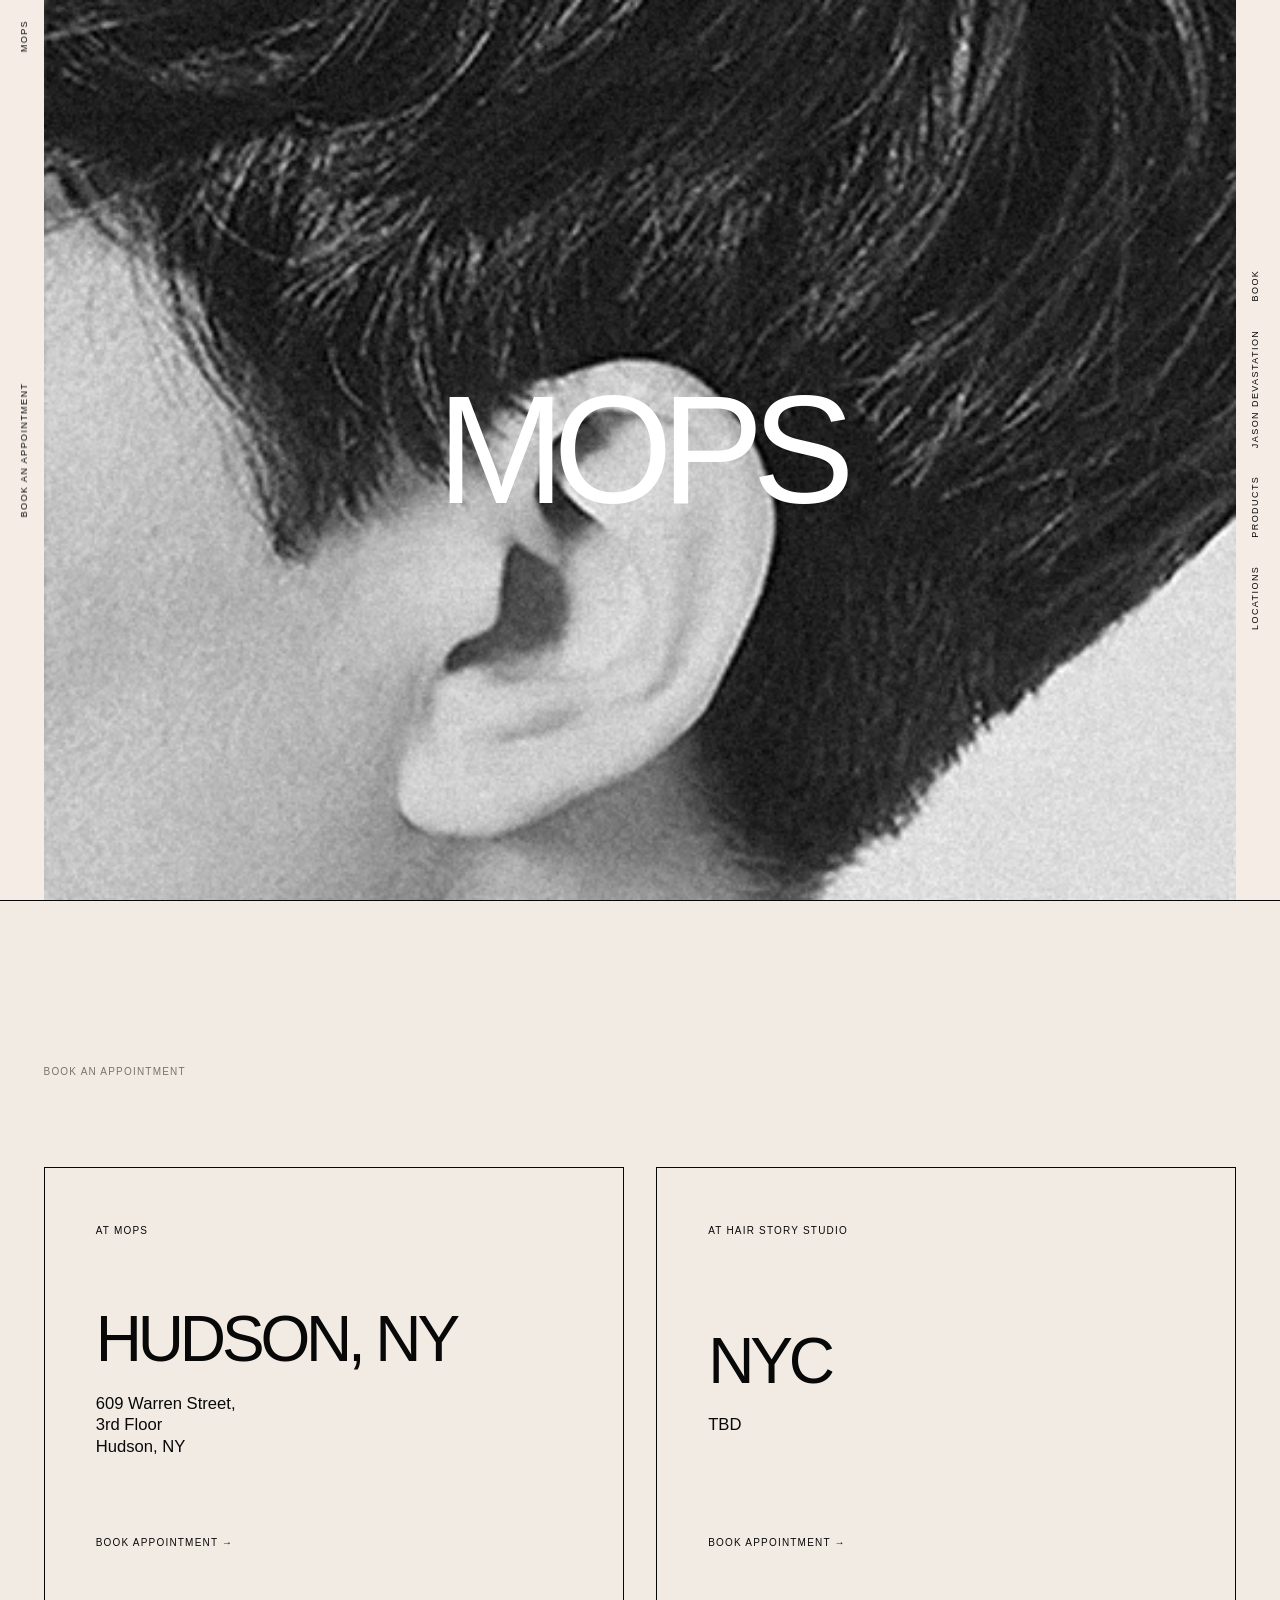
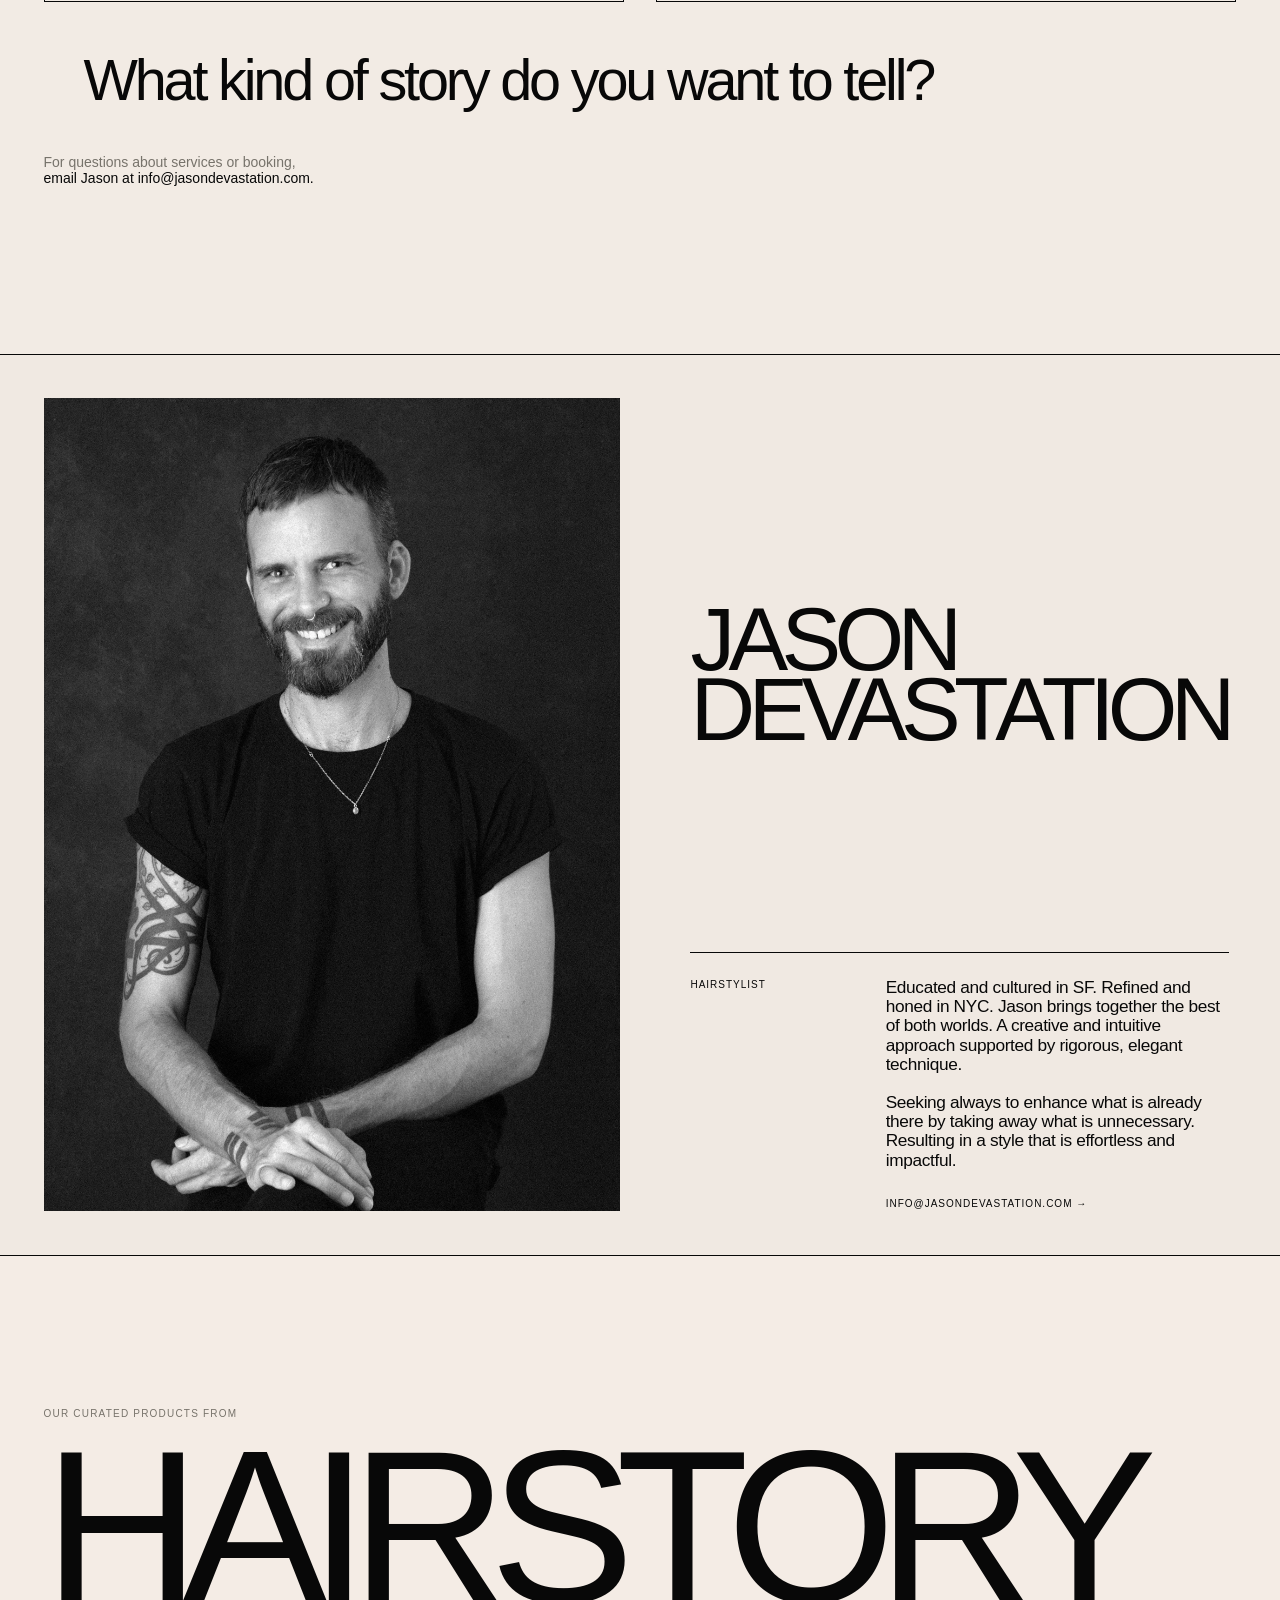
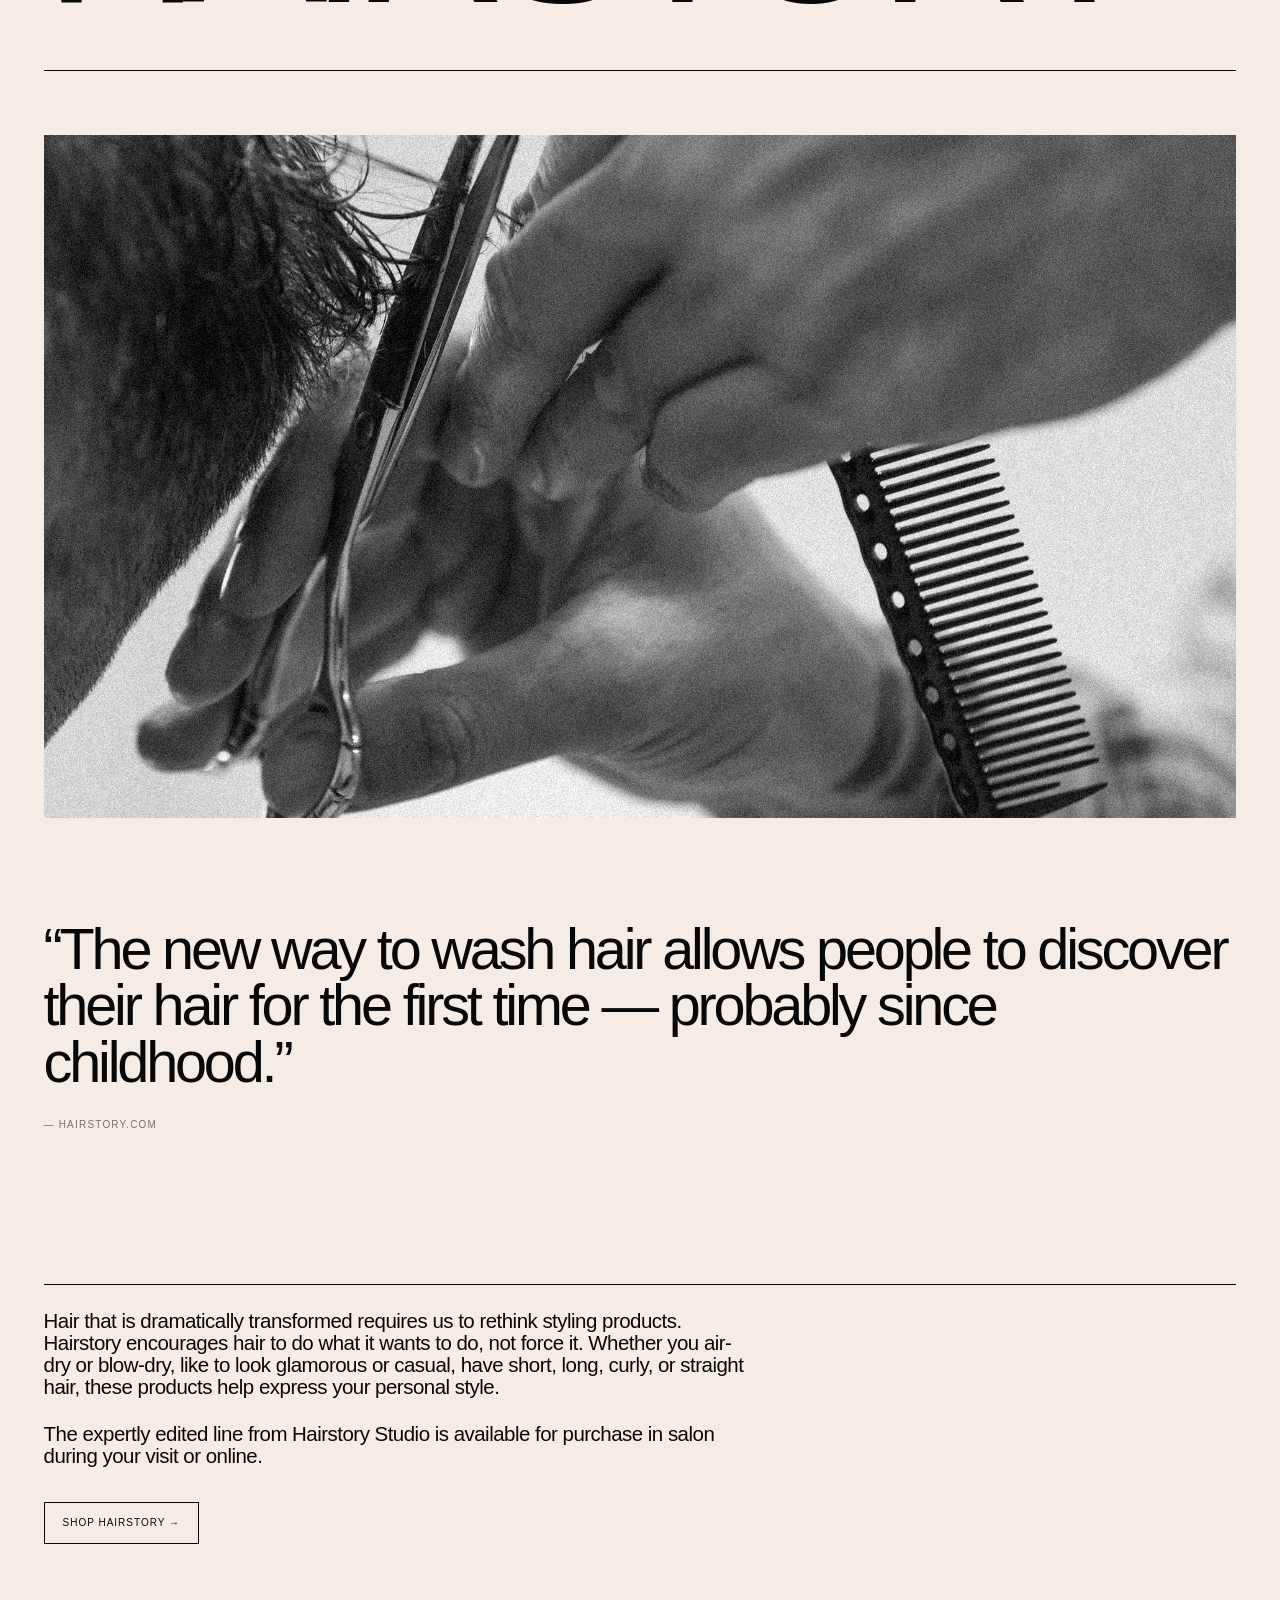
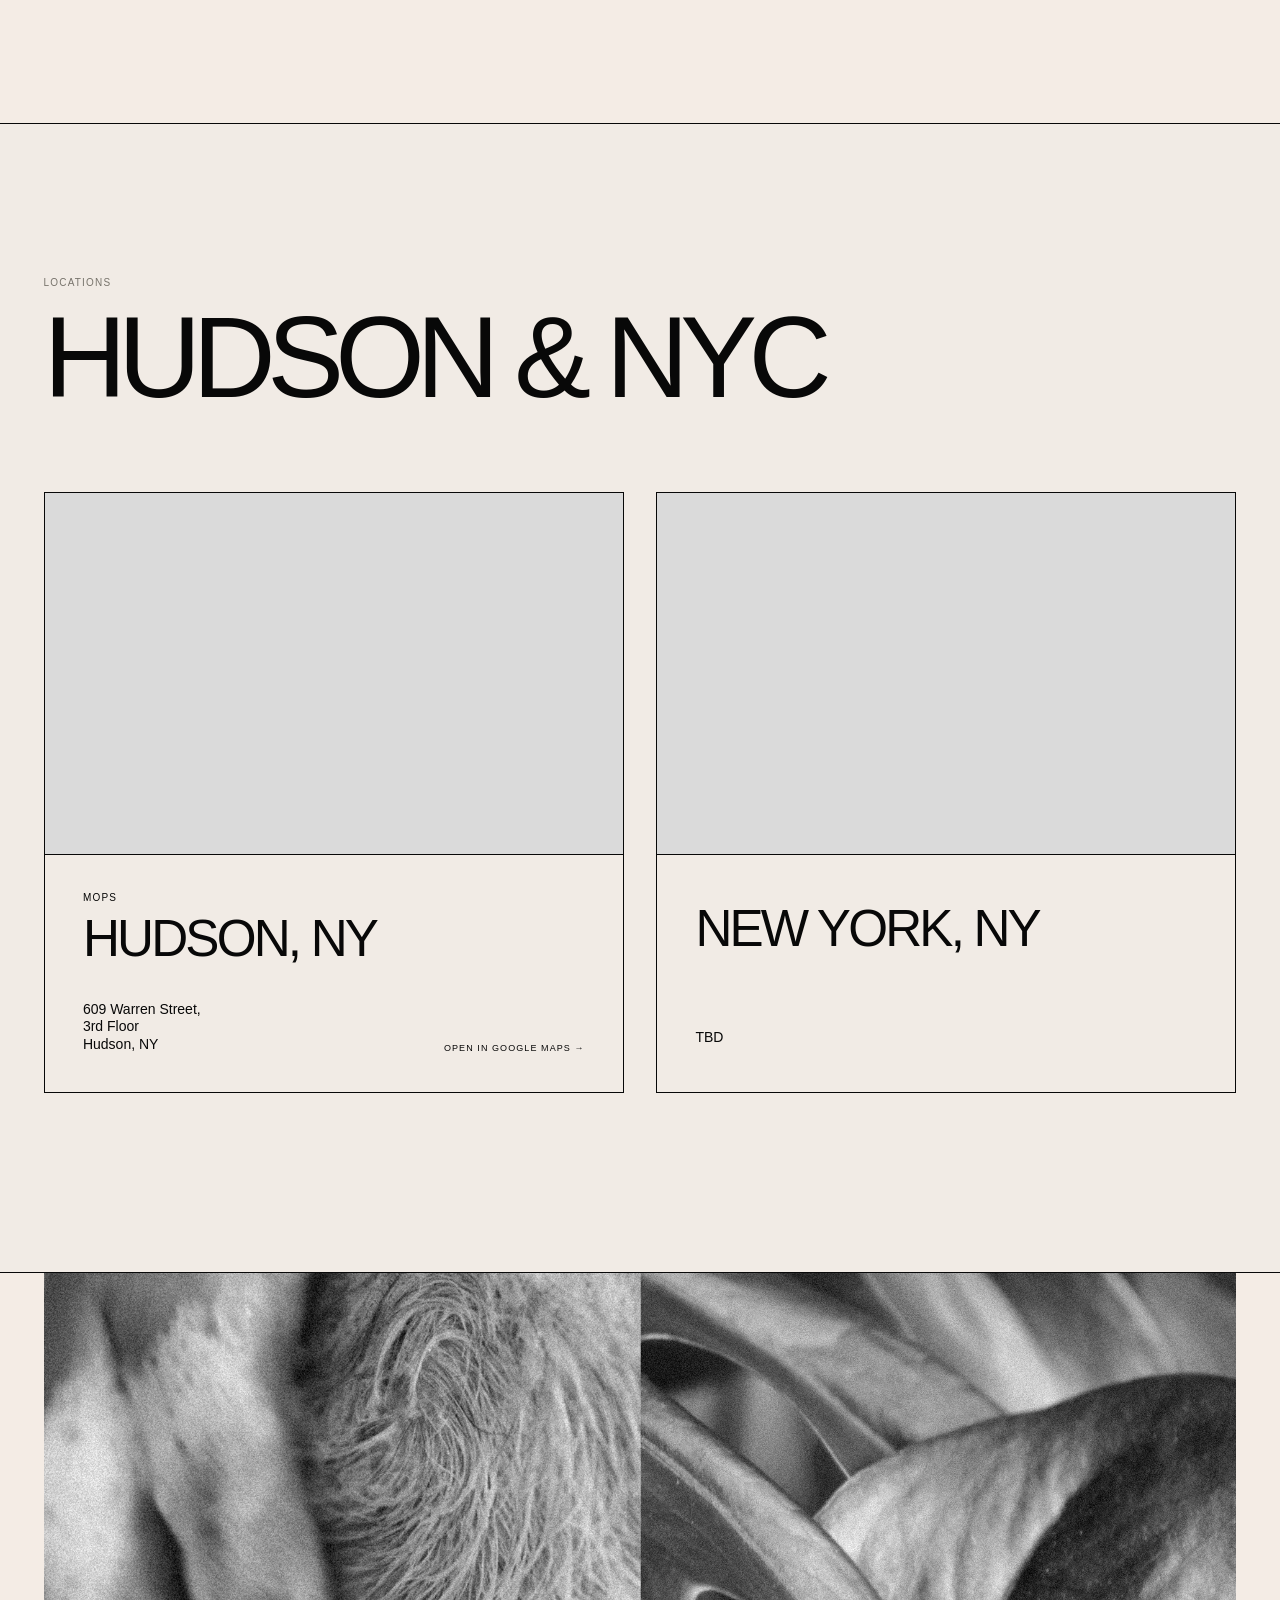
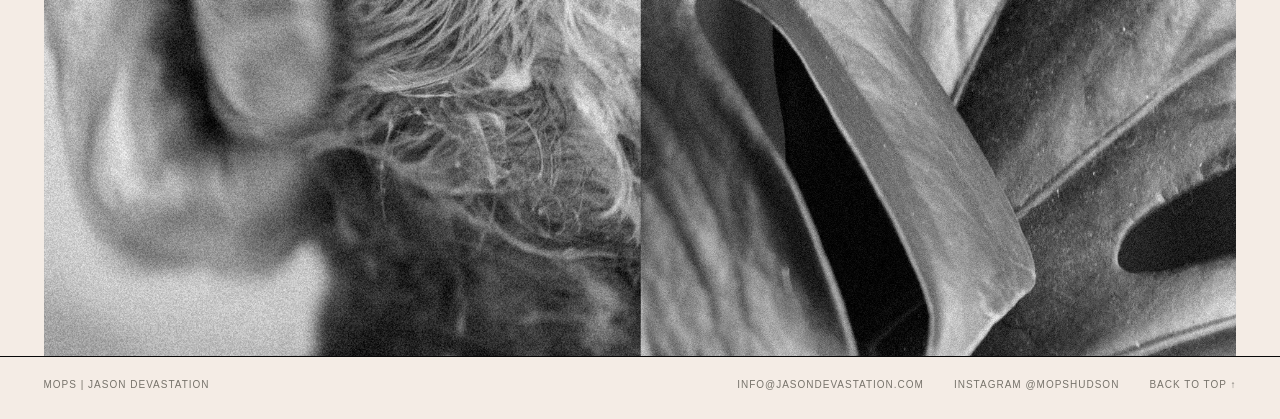
==== commit d7baf60f: "Add files via upload" ====
--- a/index.html
+++ b/index.html
@@ -201,9 +201,7 @@
           </strong>
 
           <p>
-            95 5th Avenue,<br>
-            5th Floor<br>
-            New York, NY
+            TBD
           </p>
 
         </div>
@@ -377,9 +375,7 @@
         </strong>
 
         <p>
-          95 5th Avenue,<br>
-          5th Floor<br>
-          New York, NY
+          TBD
         </p>
 
       </div>
@@ -692,7 +688,7 @@
       <div class="location-map">
 
         <iframe
-          src="https://www.google.com/maps?q=95%205th%20Avenue%2C%20New%20York%2C%20NY&output=embed"
+          src=""
           loading="lazy"
           title="Hair Story Studio at 95 Fifth Avenue, New York, NY">
         </iframe>
@@ -704,7 +700,7 @@
 
 
         <div class="location-name">
-          HAIR STORY STUDIO
+          
         </div>
 
 
@@ -714,14 +710,12 @@
 
 
         <div class="location-address">
-          95 5th Avenue,<br>
-          5th Floor<br>
-          New York, NY
+          TBD
         </div>
 
 
         <div class="location-link">
-          OPEN IN GOOGLE MAPS →
+          
         </div>
 
 
